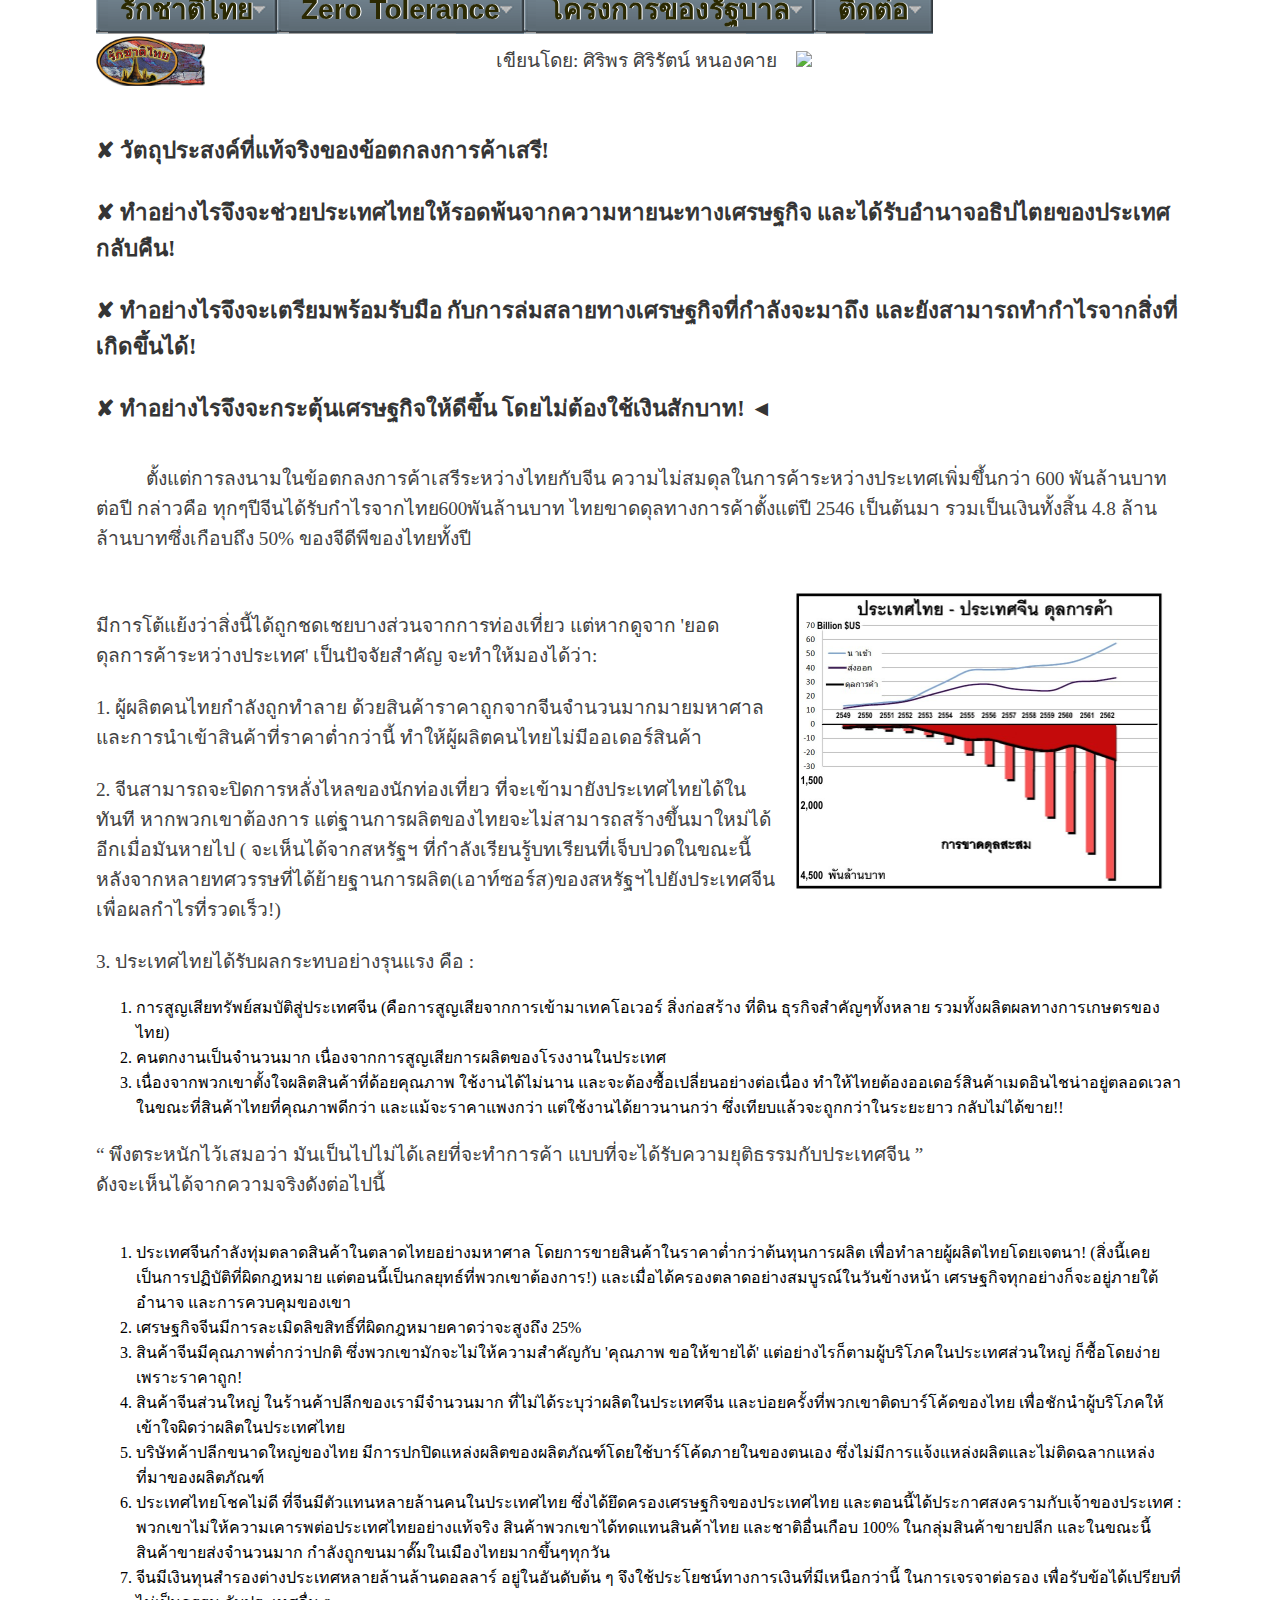
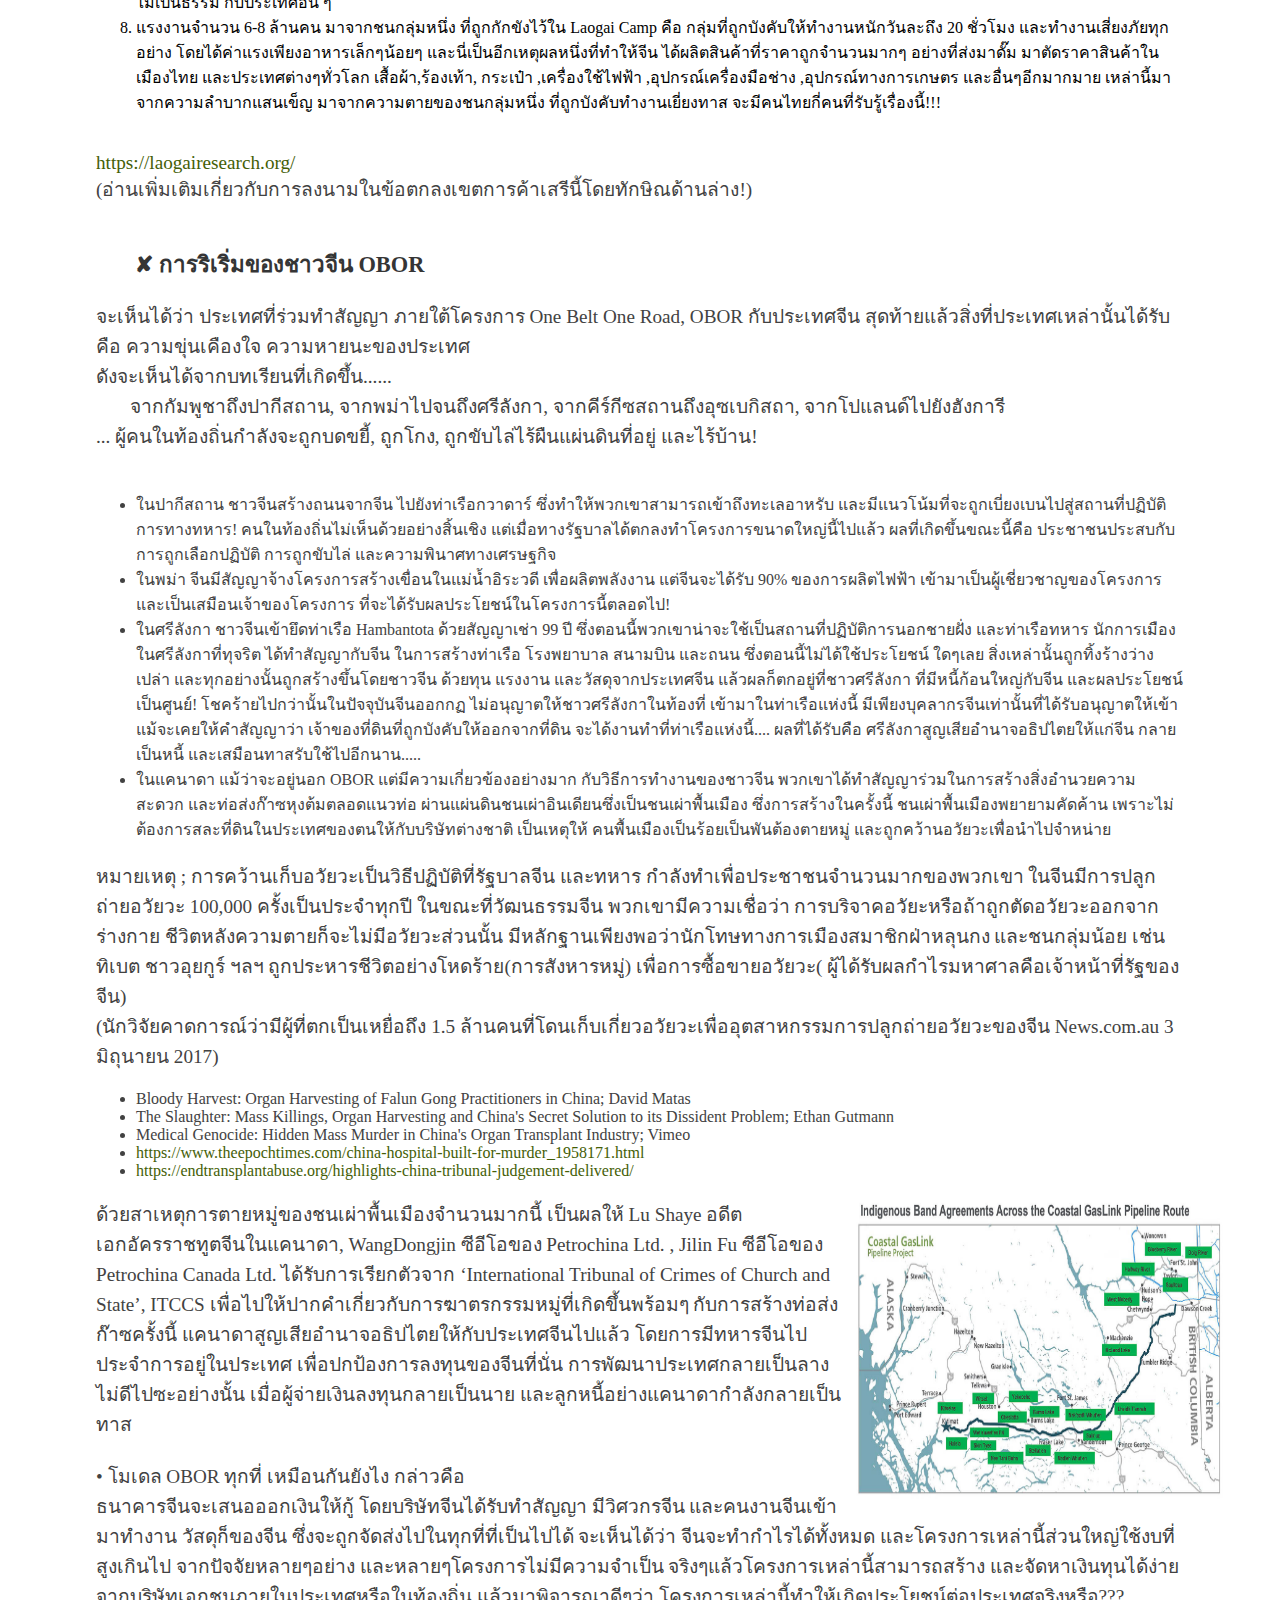
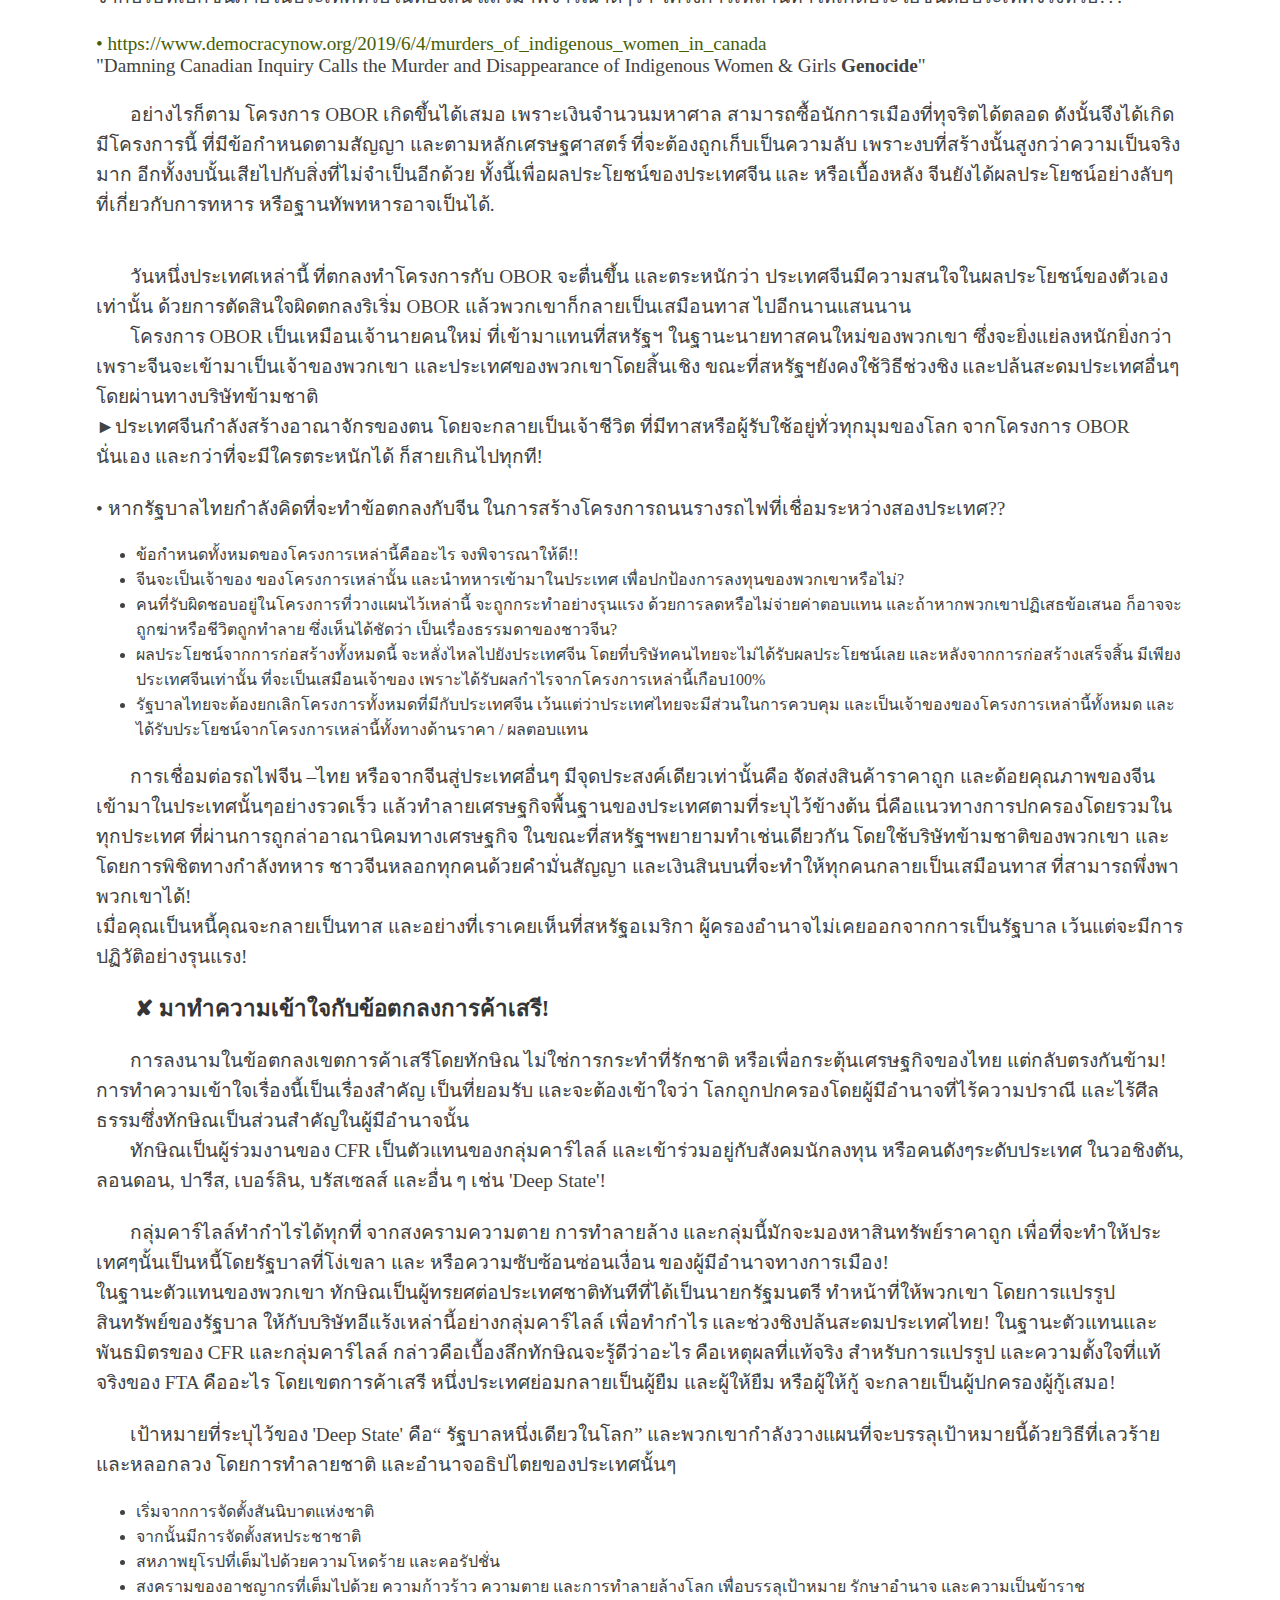
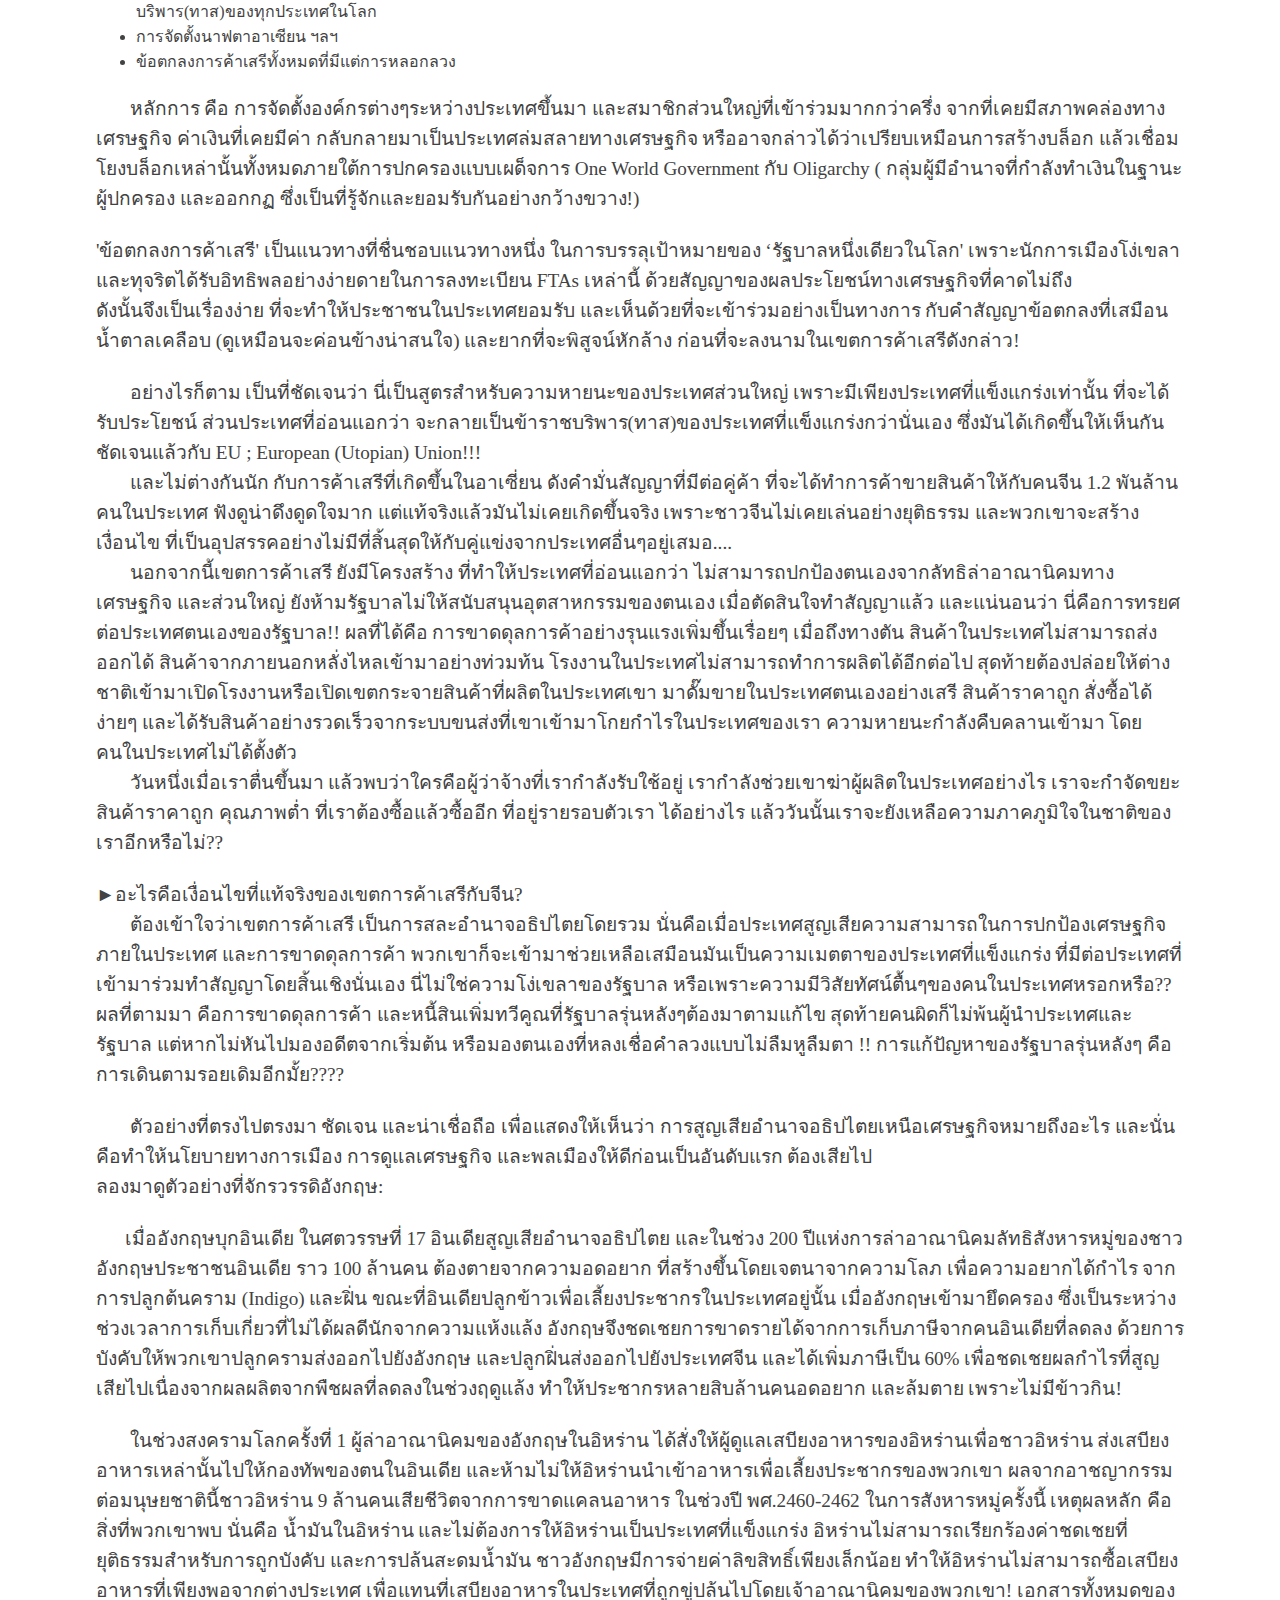
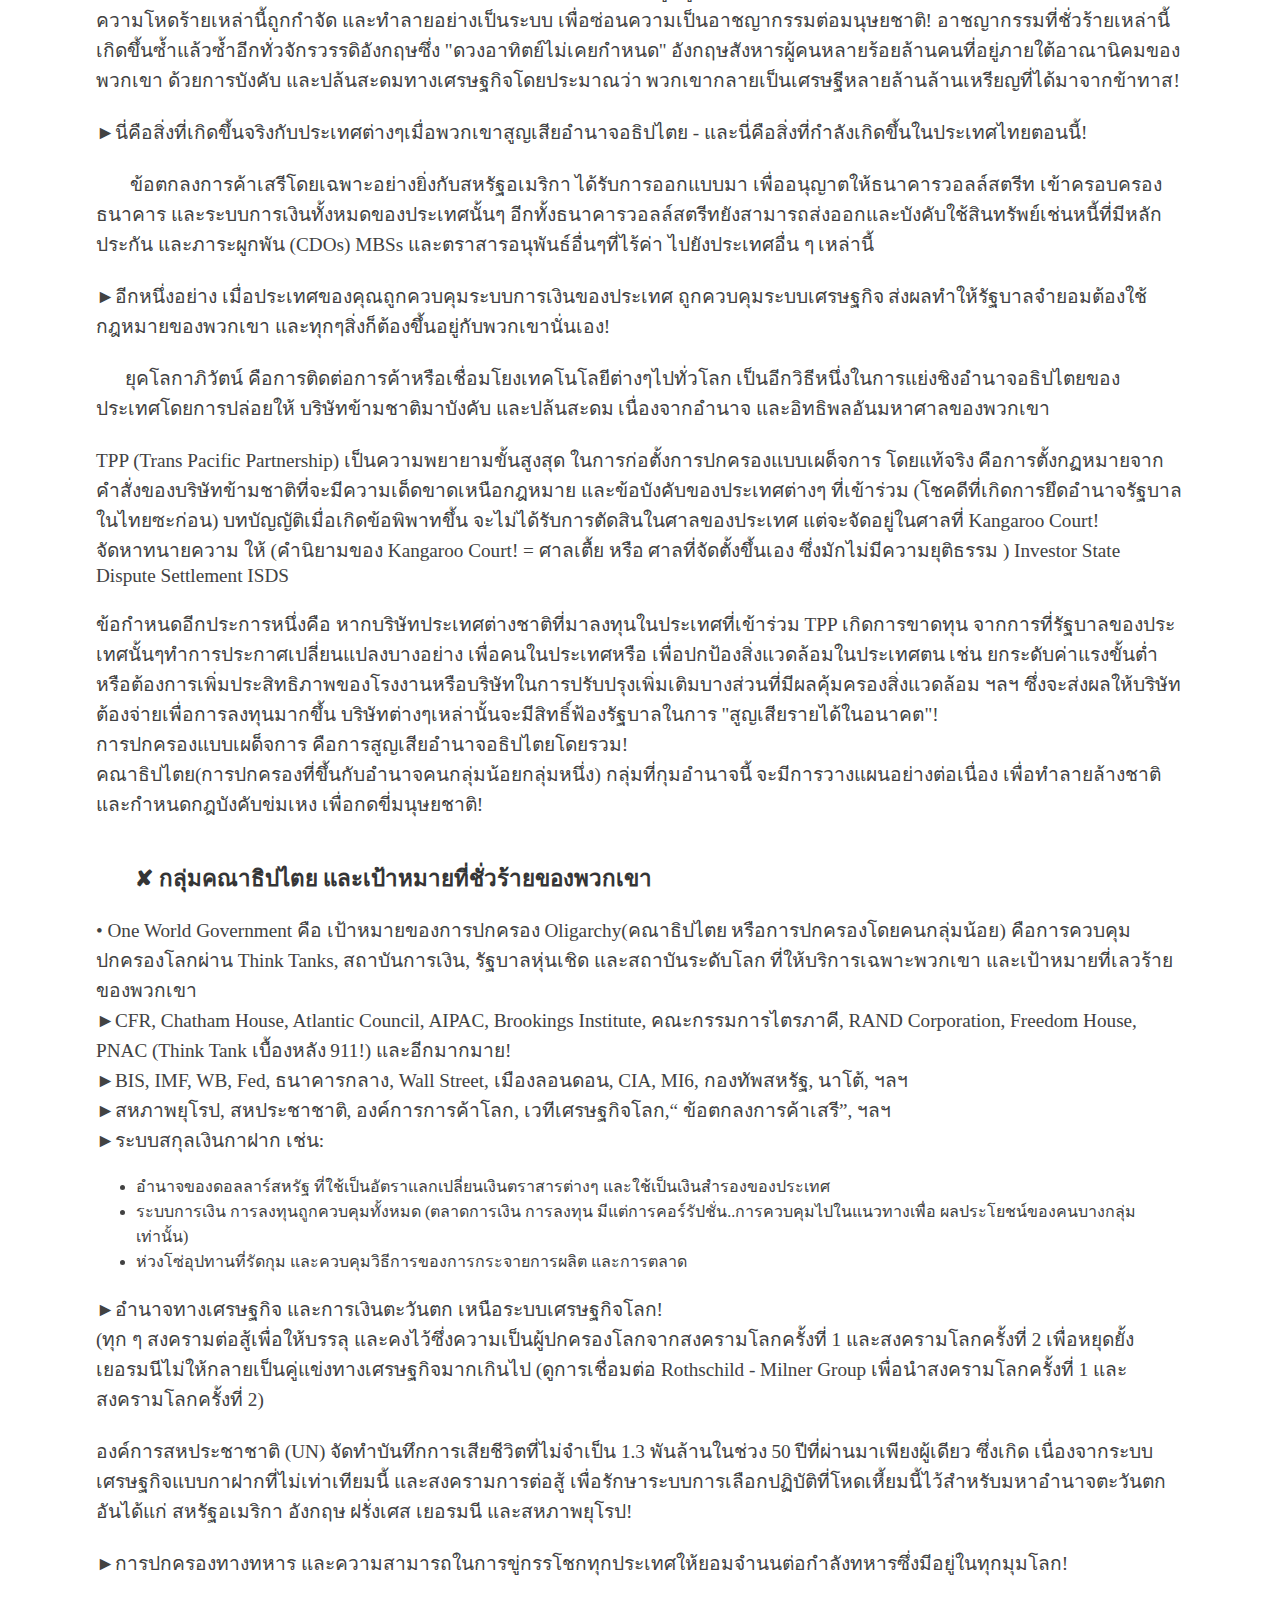
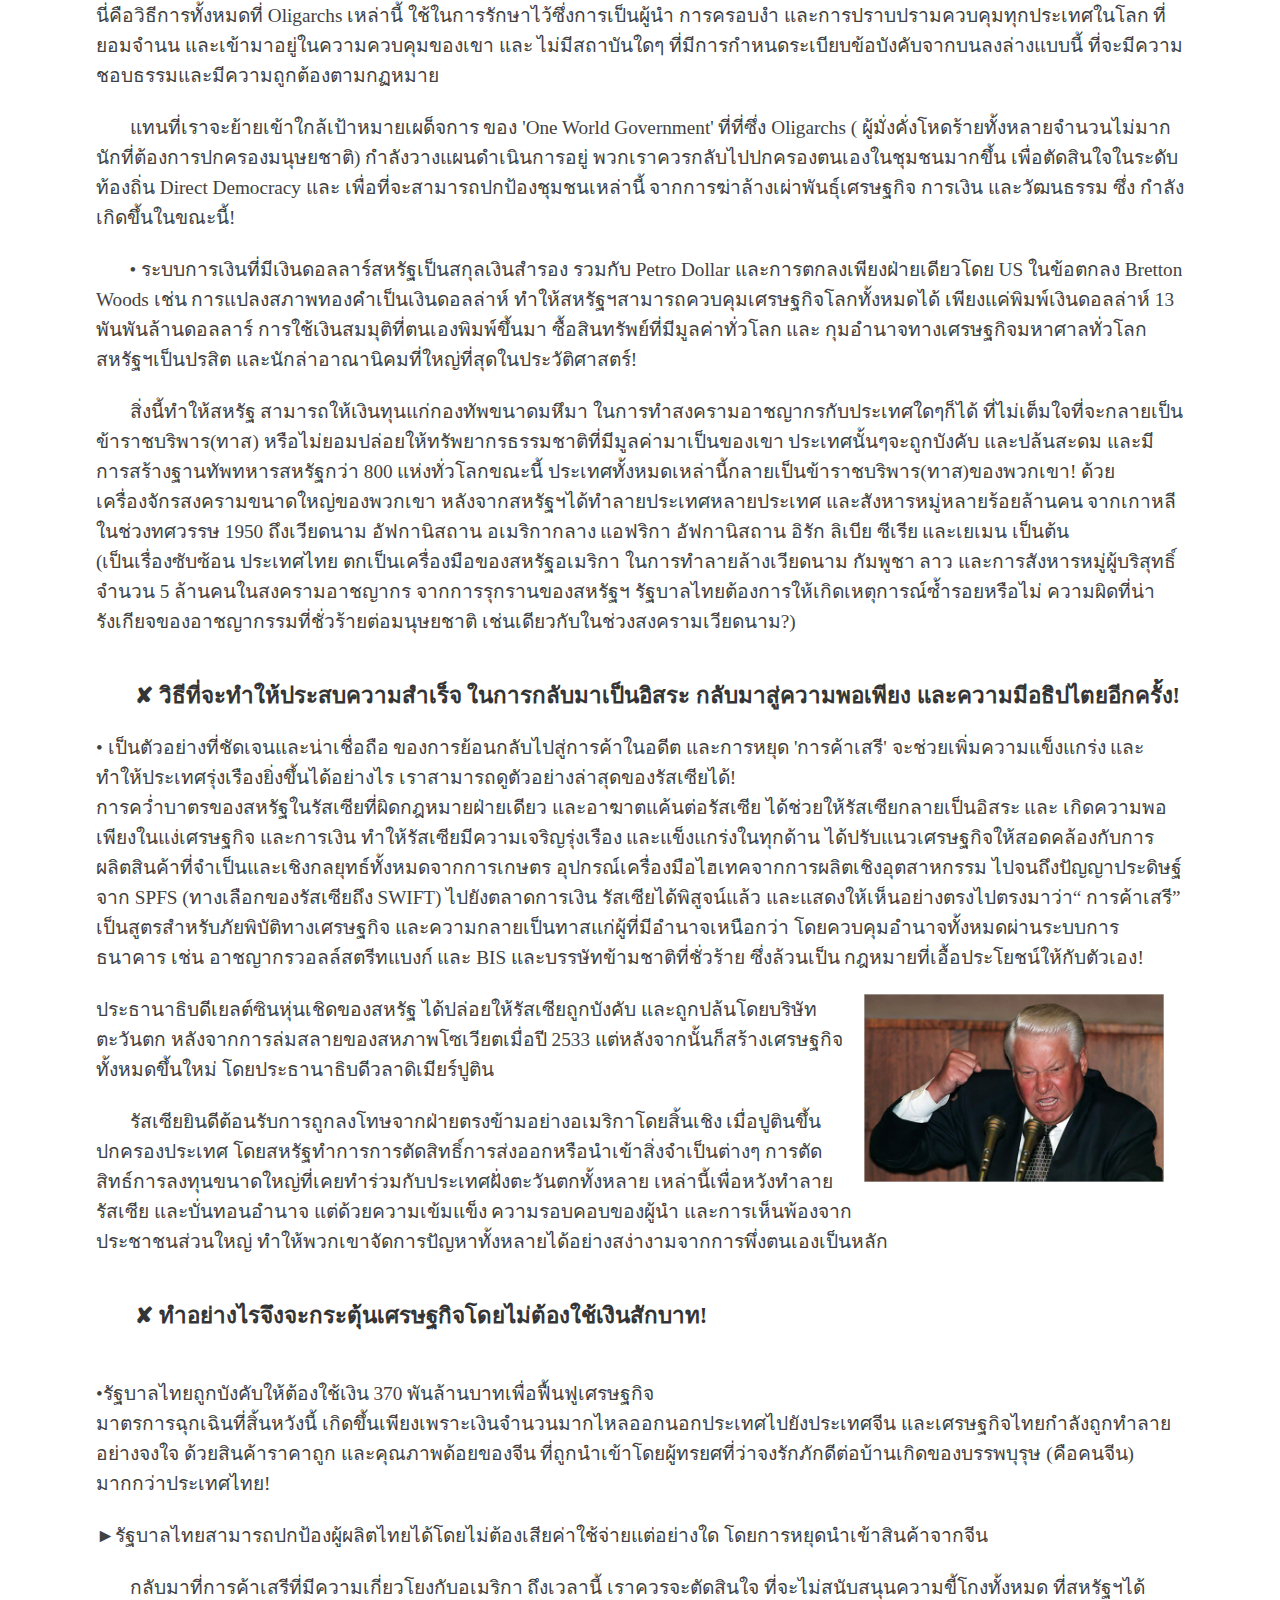
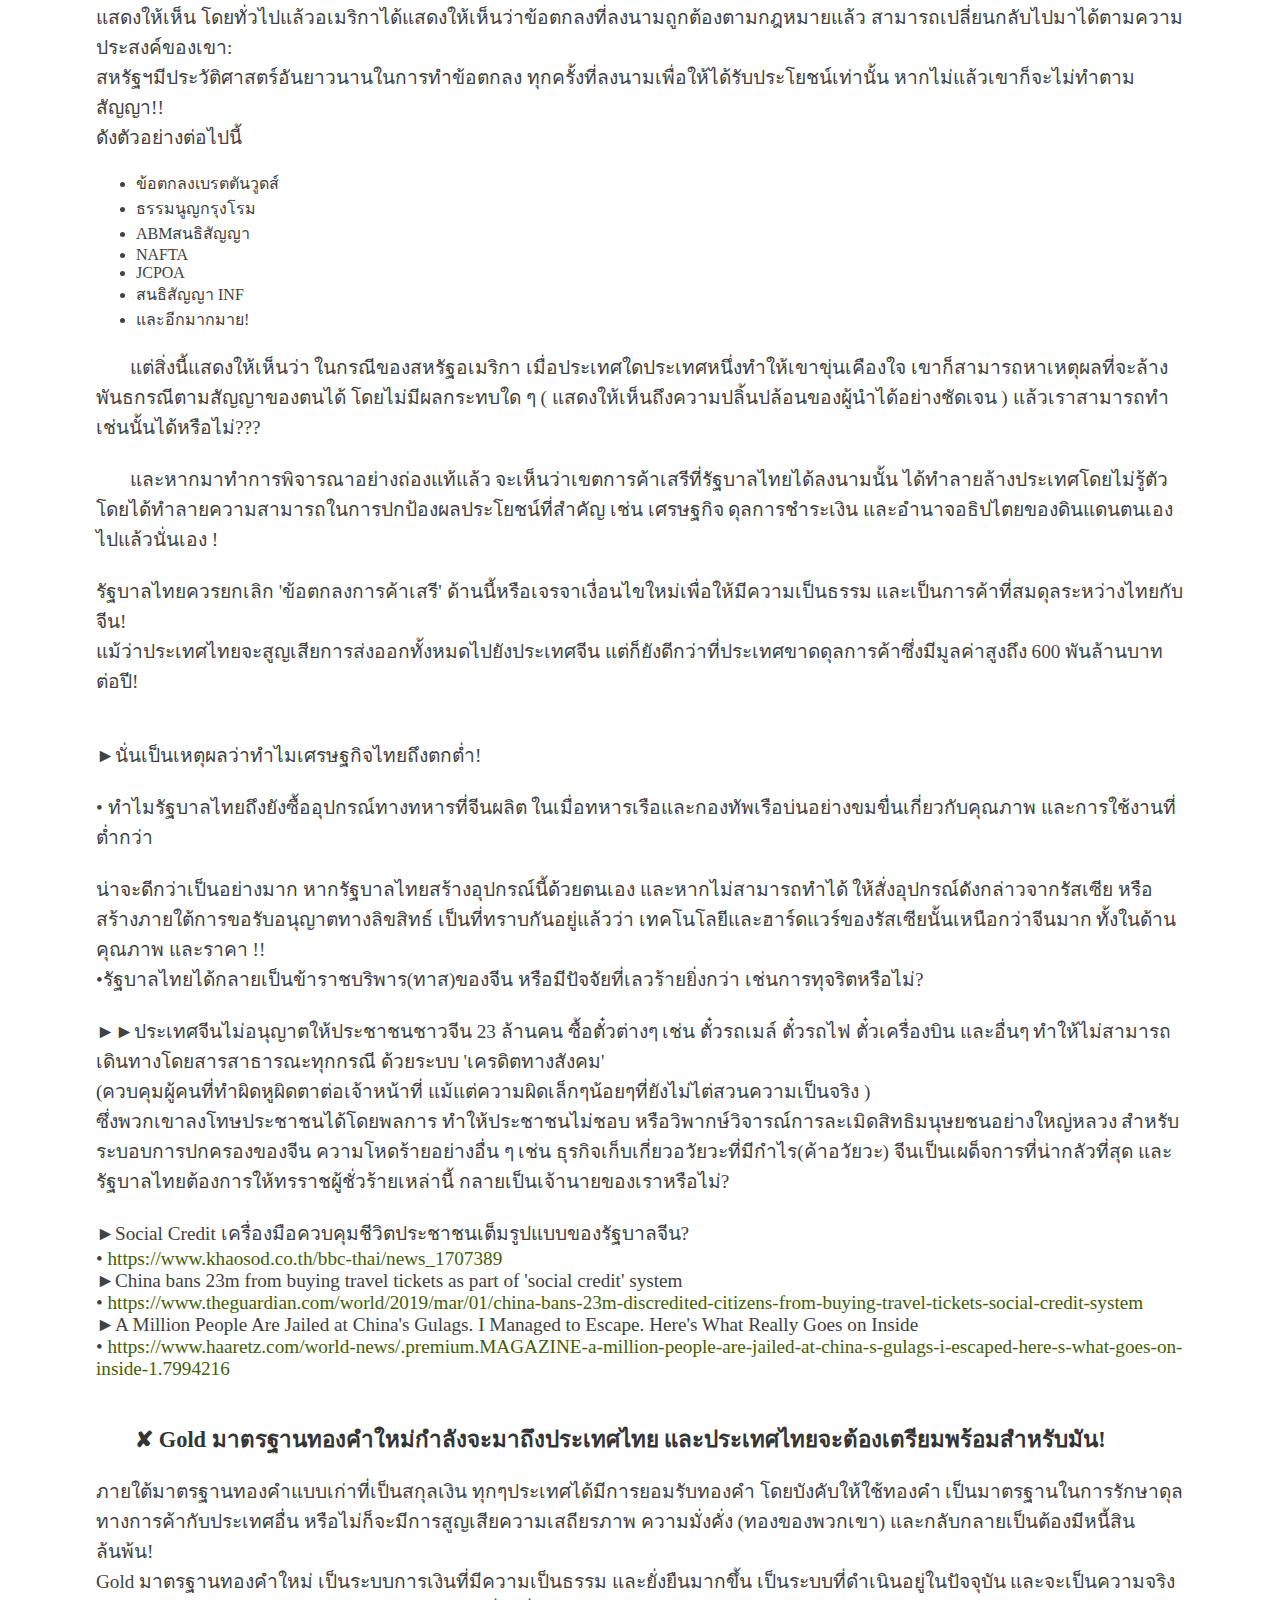
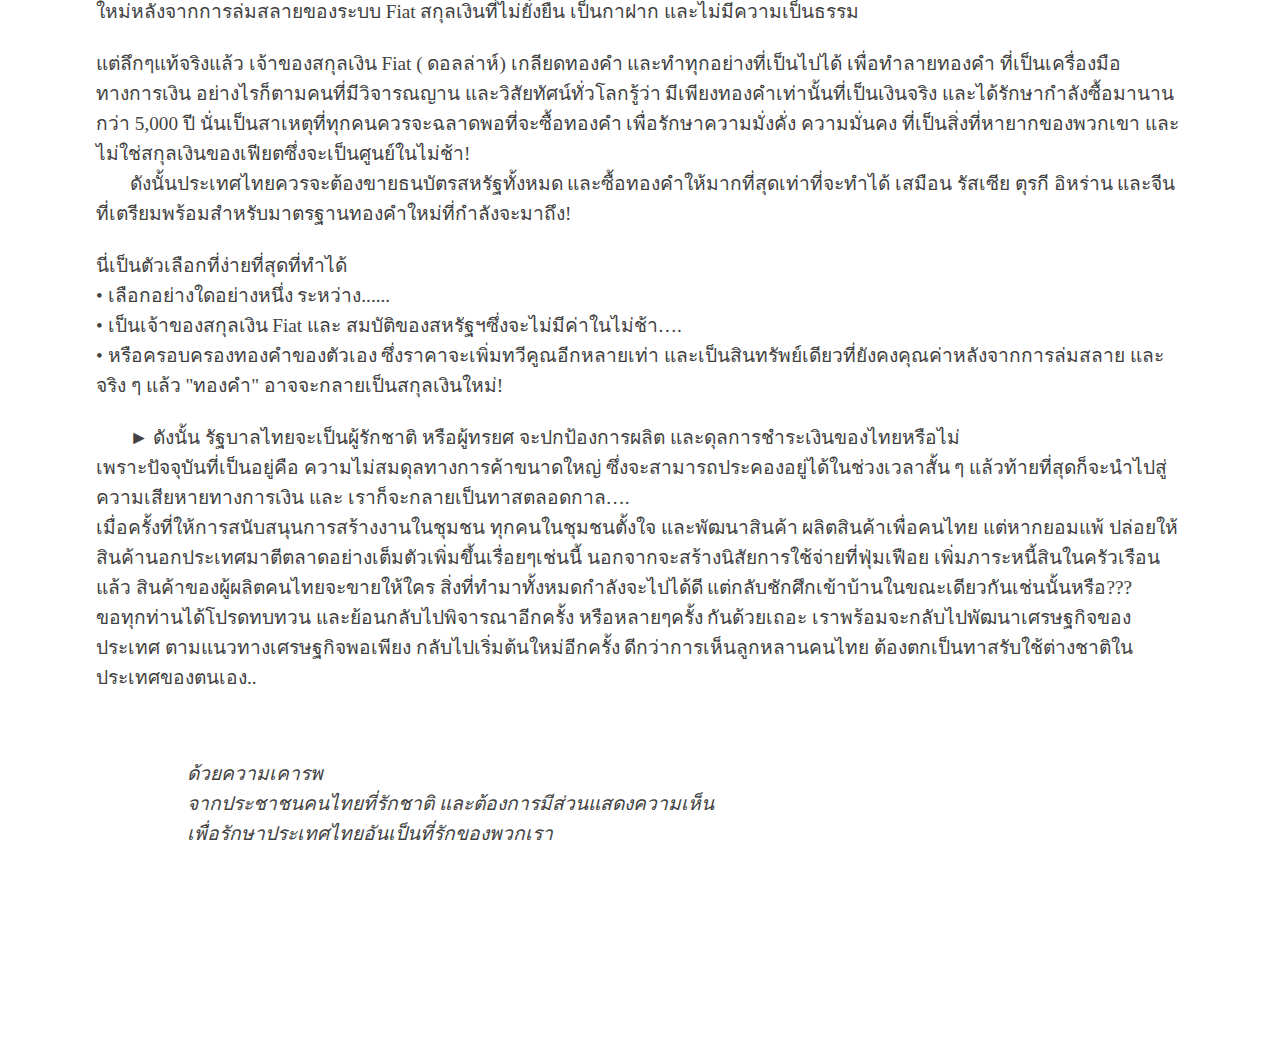
==== index.html @ f4adce16 "Add files via upload" ====
<!DOCTYPE html>
<html lang="en" xmlns="http://www.w3.org/1999/xhtml">
  <head>
    <meta charset="UTF-8" />
    <title>รักชาติไทย</title>
    <meta content="Stu Nicholls" name="Author" />
    <link href="pro_drop_1.css" type="text/css" rel="stylesheet" />
    <script type="text/javascript" src="stuHover.js"></script>
    <link media="screen" href="stylesheet.css" rel="stylesheet" type="text/css" />
  </head>
 <body>
 <!-- +=+=+=+=+=+=+=+=+=+=+=+=+=+=+=+=+=+=+=+=+=+= Start NavBar Script +=+=+=+=+=+=+=+=+=+=+=+=+=+=+=+=+=+=+=+=+= -->
    <div style="position: absolute; margin-left:0px; margin-top:-60px"><span class="preload1"></span>
      <span class="preload2"></span>
      <ul id="nav">
        <!-- ++++++++++++++++++++++++++++++++++++++++++++++++++++++++++++++++++++++++++++++++++++++++++++
        <li class="top"><a class="top_link" href="index.html"><span>รักชาติไทย</span></a>
          <ul class="sub">
            <li> <a href="index.html"><span>วัตถุประสงค์ที่แท้จริงของข้อตกลงการค้าเสรี!</span></a></li>
          </ul>
        </li>

        </li>        <li class="top"><a href=".html" id="products" class="top_link">
<span class="down"></span></a>          
<ul class="sub">            
<li></li>         
</ul></li>        
	<li class="top"><a href=".html" id="" class="top_link"><span class="down">การลงสินค้า</span></a>          
<ul class="sub"> 
<li></li>
</ul></li>        
	<li class="top"><a href=".html" id="" class="top_link">
<span class="down"></span></a>          
<ul class="sub">  
<li></li>          
</ul></li>        
	<li class="top"><a href=".html" id="" class="top_link"><span class="down"></span></a>         
<ul class="sub">           
<li> </li>
</ul></li> 
++++++++++++++++++++++++++++++++++++++++++++++++++++++++++++++++++++++++++++++++++++++++++++++++++ -->
        <!-- +++++++++++++++++++++++++++++++++ Start Drop Down 1 +++++++++++++++++++++++++++++++++++++++++++++++++ -->
        <li class="top"><a class="top_link" id="contacts" href="index.html"><span class="down">รักชาติไทย</span></a>
          <ul class="sub">
            <li><a href="index.html">วัตถุประสงค์ที่แท้จริงของข้อตกลงการค้าเสรี!</a></li>
            <li><br />
            </li>
            <li><a href=".html"></a></li>
            <li><br />
            </li>
            <li><a href=".html"></a></li>
            <li><br />
            </li>
            <li><a href=".html"></a></li>
          </ul>
          <!-- +++++++++++++++++++++++++++++++++ End Drop Down 1 +++++++++++++++++++++++++++++++++++++++++++++++++++ -->
        <!-- +++++++++++++++++++++++++++++++++ Start Drop Down 2 +++++++++++++++++++++++++++++++++++++++++++++++++ -->
        <li class="top"><a class="top_link" id="contacts" href="zerotolerance.html"><span class="down">Zero Tolerance</span></a>
          <ul class="sub">
            <li><a href="zerotolerance.html">ถนนไทย: พันล้านสูญเปล่าและถูกขโมย</a></li>
            <li><br />
            </li>
            <li><a href=".html"></a></li>
            <li><br />
            </li>
            <li><a href=".html"></a></li>
            <li><br />
            </li>
            <li><a href=".html"></a></li>
          </ul>
          <!-- +++++++++++++++++++++++++++++++++ End Drop Down 2 +++++++++++++++++++++++++++++++++++++++++++++++++++ -->
        <!-- +++++++++++++++++++++++++++++++++ Start Drop Down 3 +++++++++++++++++++++++++++++++++++++++++++++++++ -->
        <li class="top"><a class="top_link" id="contacts" href="works.html"><span class="down">โครงการของรัฐบาล</span></a>
          <ul class="sub">
            <li><a href="works.html">ขั้นตอนที่จะช่วยรับประกันความมีประสิทธิภาพในการสร้างถนนและกำจัดการคอรัปชั่น!</a></li>
            <li><br />
            </li>
            <li><a href=".html"></a></li>
            <li><br />
            </li>
            <li><a href=".html"></a></li>
            <li><br />
            </li>
            <li><a href=".html"></a></li>
          </ul>
          <!-- +++++++++++++++++++++++++++++++++ End Drop Down 3 +++++++++++++++++++++++++++++++++++++++++++++++++++ -->
        <!-- +++++++++++++++++++++++++++++++++ Start Drop Down 4 +++++++++++++++++++++++++++++++++++++++++++++++++ -->
        <li class="top"><a class="top_link" id="contacts" href="contact.html"><span class="down">ติดต่อ</span></a>
          <ul class="sub">
            <li><a href="contact.html">ติดต่อ</a></li>
            <li><br />
            </li>
            <li><a href=".html"></a></li>
            <li><br />
            </li>
            <li><a href=".html"></a></li>
            <li><br />
            </li>
            <li><a href=".html"></a></li>
          </ul>
          <!-- +++++++++++++++++++++++++++++++++ End Drop Down 4 +++++++++++++++++++++++++++++++++++++++++++++++++++ -->
        </li>
      </ul>
    </div>
    <!-- ++++++++++++++++++++++++++++++++++++++++++++++ END NavBar Script ++++++++++++++++++++++++++++++++++++++++++++++ -->
    <!-- ++++++++++++++++++++++++++++++++++++++++++++++ Start Header JPG ++++++++++++++++++++++++++++++++++++++++++++++ -->
    <!-- +++++++++++++++++++++++++++++++++++++++ End Header JPG ++++++++++++++++++++++++++++++++++++++++++++++++++ -->
    <!-- ++++++++++++++++++++++++++++++++++++++++++++++ Start Body Text +++++++++++++++++++++++++++++++++++++++++++++++++++++  -->
<span style="position: absolute; margin-left:0px; margin-top:-60px"> <img src="banner.jpg" height="50px"></span>
<span style="position: absolute; margin-left:400px; margin-top:-70px">
<p>เขียนโดย: ศิริพร ศิริรัตน์ หนองคาย &nbsp;&nbsp;&nbsp;<img src="avatar-siriporn.jpg" height="50px"> </p></span>
<br><br>
<h1>

✘ วัตถุประสงค์ที่แท้จริงของข้อตกลงการค้าเสรี!
<br><br>
✘ ทำอย่างไรจึงจะช่วยประเทศไทยให้รอดพ้นจากความหายนะทางเศรษฐกิจ และได้รับอำนาจอธิปไตยของประเทศกลับคืน!
<br><br>
✘ ทำอย่างไรจึงจะเตรียมพร้อมรับมือ กับการล่มสลายทางเศรษฐกิจที่กำลังจะมาถึง และยังสามารถทำกำไรจากสิ่งที่เกิดขึ้นได้! 
<br><br>
✘ ทำอย่างไรจึงจะกระตุ้นเศรษฐกิจให้ดีขึ้น โดยไม่ต้องใช้เงินสักบาท! ◄
</h1>
<br><br>
<div class="i"><p>
ตั้งแต่การลงนามในข้อตกลงการค้าเสรีระหว่างไทยกับจีน ความไม่สมดุลในการค้าระหว่างประเทศเพิ่มขึ้นกว่า 600 พันล้านบาทต่อปี กล่าวคือ ทุกๆปีจีนได้รับกำไรจากไทย600พันล้านบาท ไทยขาดดุลทางการค้าตั้งแต่ปี 2546 เป็นต้นมา รวมเป็นเงินทั้งสิ้น 4.8 ล้านล้านบาทซึ่งเกือบถึง 50% ของจีดีพีของไทยทั้งปี
</div>
<br>

<span style="float: right; width: 371px; margin-left: 10px; margin-bottom: 10px; margin-right: 20px;  text-align: left;"> 
<img src="Thai-China-Trade-Balance.JPG" style="width:371px; height:301px">
</span>
<p>
มีการโต้แย้งว่าสิ่งนี้ได้ถูกชดเชยบางส่วนจากการท่องเที่ยว แต่หากดูจาก 'ยอดดุลการค้าระหว่างประเทศ' เป็นปัจจัยสำคัญ จะทำให้มองได้ว่า:
<br><br>
1. ผู้ผลิตคนไทยกำลังถูกทำลาย ด้วยสินค้าราคาถูกจากจีนจำนวนมากมายมหาศาล และการนำเข้าสินค้าที่ราคาต่ำกว่านี้ ทำให้ผู้ผลิตคนไทยไม่มีออเดอร์สินค้า 
<br><br>
2. จีนสามารถจะปิดการหลั่งไหลของนักท่องเที่ยว ที่จะเข้ามายังประเทศไทยได้ในทันที หากพวกเขาต้องการ แต่ฐานการผลิตของไทยจะไม่สามารถสร้างขึ้นมาใหม่ได้อีกเมื่อมันหายไป ( จะเห็นได้จากสหรัฐฯ ที่กำลังเรียนรู้บทเรียนที่เจ็บปวดในขณะนี้ หลังจากหลายทศวรรษที่ได้ย้ายฐานการผลิต(เอาท์ซอร์ส)ของสหรัฐฯไปยังประเทศจีนเพื่อผลกำไรที่รวดเร็ว!)
<br><br>
3. ประเทศไทยได้รับผลกระทบอย่างรุนแรง คือ :
<ol><li>

    การสูญเสียทรัพย์สมบัติสู่ประเทศจีน (คือการสูญเสียจากการเข้ามาเทคโอเวอร์ สิ่งก่อสร้าง ที่ดิน ธุรกิจสำคัญๆทั้งหลาย รวมทั้งผลิตผลทางการเกษตรของไทย)
<li>
   คนตกงานเป็นจำนวนมาก เนื่องจากการสูญเสียการผลิตของโรงงานในประเทศ  
<li>
   เนื่องจากพวกเขาตั้งใจผลิตสินค้าที่ด้อยคุณภาพ ใช้งานได้ไม่นาน และจะต้องซื้อเปลี่ยนอย่างต่อเนื่อง ทำให้ไทยต้องออเดอร์สินค้าเมดอินไชน่าอยู่ตลอดเวลา ในขณะที่สินค้าไทยที่คุณภาพดีกว่า และแม้จะราคาแพงกว่า แต่ใช้งานได้ยาวนานกว่า ซึ่งเทียบแล้วจะถูกกว่าในระยะยาว กลับไม่ได้ขาย!!
</ol><p>
“ พึงตระหนักไว้เสมอว่า มันเป็นไปไม่ได้เลยที่จะทำการค้า แบบที่จะได้รับความยุติธรรมกับประเทศจีน ”
<br>
ดังจะเห็นได้จากความจริงดังต่อไปนี้
<br><br><ol><li>
ประเทศจีนกำลังทุ่มตลาดสินค้าในตลาดไทยอย่างมหาศาล โดยการขายสินค้าในราคาต่ำกว่าต้นทุนการผลิต เพื่อทำลายผู้ผลิตไทยโดยเจตนา! (สิ่งนี้เคยเป็นการปฏิบัติที่ผิดกฎหมาย แต่ตอนนี้เป็นกลยุทธ์ที่พวกเขาต้องการ!)  และเมื่อได้ครองตลาดอย่างสมบูรณ์ในวันข้างหน้า  เศรษฐกิจทุกอย่างก็จะอยู่ภายใต้อำนาจ และการควบคุมของเขา
<br><li>
เศรษฐกิจจีนมีการละเมิดลิขสิทธิ์ที่ผิดกฎหมายคาดว่าจะสูงถึง 25% 
<br><li>
สินค้าจีนมีคุณภาพต่ำกว่าปกติ ซึ่งพวกเขามักจะไม่ให้ความสำคัญกับ 'คุณภาพ ขอให้ขายได้' แต่อย่างไรก็ตามผู้บริโภคในประเทศส่วนใหญ่ ก็ซื้อโดยง่าย เพราะราคาถูก!
<br><li>
สินค้าจีนส่วนใหญ่ ในร้านค้าปลีกของเรามีจำนวนมาก ที่ไม่ได้ระบุว่าผลิตในประเทศจีน และบ่อยครั้งที่พวกเขาติดบาร์โค้ดของไทย เพื่อชักนำผู้บริโภคให้เข้าใจผิดว่าผลิตในประเทศไทย
<br><li>
บริษัทค้าปลีกขนาดใหญ่ของไทย มีการปกปิดแหล่งผลิตของผลิตภัณฑ์โดยใช้บาร์โค้ดภายในของตนเอง ซึ่งไม่มีการแจ้งแหล่งผลิตและไม่ติดฉลากแหล่งที่มาของผลิตภัณฑ์
<br><li>
ประเทศไทยโชคไม่ดี ที่จีนมีตัวแทนหลายล้านคนในประเทศไทย ซึ่งได้ยึดครองเศรษฐกิจของประเทศไทย และตอนนี้ได้ประกาศสงครามกับเจ้าของประเทศ : พวกเขาไม่ให้ความเคารพต่อประเทศไทยอย่างแท้จริง สินค้าพวกเขาได้ทดแทนสินค้าไทย และชาติอื่นเกือบ 100% ในกลุ่มสินค้าขายปลีก และในขณะนี้ สินค้าขายส่งจำนวนมาก กำลังถูกขนมาดั๊มในเมืองไทยมากขึ้นๆทุกวัน 
<br><li>
จีนมีเงินทุนสำรองต่างประเทศหลายล้านล้านดอลลาร์ อยู่ในอันดับต้น ๆ จึงใช้ประโยชน์ทางการเงินที่มีเหนือกว่านี้ ในการเจรจาต่อรอง เพื่อรับข้อได้เปรียบที่ไม่เป็นธรรม กับประเทศอื่น ๆ
<br><li>
แรงงานจำนวน 6-8 ล้านคน มาจากชนกลุ่มหนึ่ง ที่ถูกกักขังไว้ใน Laogai Camp คือ กลุ่มที่ถูกบังคับให้ทำงานหนักวันละถึง 20 ชั่วโมง และทำงานเสี่ยงภัยทุกอย่าง โดยได้ค่าแรงเพียงอาหารเล็กๆน้อยๆ และนี่เป็นอีกเหตุผลหนึ่งที่ทำให้จีน ได้ผลิตสินค้าที่ราคาถูกจำนวนมากๆ อย่างที่ส่งมาดั๊ม มาตัดราคาสินค้าในเมืองไทย และประเทศต่างๆทั่วโลก  เสื้อผ้า,ร้องเท้า, กระเป๋า ,เครื่องใช้ไฟฟ้า ,อุปกรณ์เครื่องมือช่าง ,อุปกรณ์ทางการเกษตร และอื่นๆอีกมากมาย
   เหล่านี้มาจากความลำบากแสนเข็ญ  มาจากความตายของชนกลุ่มหนึ่ง ที่ถูกบังคับทำงานเยี่ยงทาส จะมีคนไทยกี่คนที่รับรู้เรื่องนี้!!! 
<br><br></ol><p>
<a href="https://laogairesearch.org/">https://laogairesearch.org/</a>
<br>
 (อ่านเพิ่มเติมเกี่ยวกับการลงนามในข้อตกลงเขตการค้าเสรีนี้โดยทักษิณด้านล่าง!)
<br><br>
</p><h1>
&nbsp;&nbsp;&nbsp;&nbsp;&nbsp;&nbsp;	✘ การริเริ่มของชาวจีน OBOR
</h1>
<p>
จะเห็นได้ว่า ประเทศที่ร่วมทำสัญญา ภายใต้โครงการ One Belt One Road, OBOR กับประเทศจีน สุดท้ายแล้วสิ่งที่ประเทศเหล่านั้นได้รับคือ ความขุ่นเคืองใจ ความหายนะของประเทศ
<br>
 ดังจะเห็นได้จากบทเรียนที่เกิดขึ้น......
<br>
&nbsp;&nbsp;&nbsp;&nbsp;&nbsp;&nbsp;           จากกัมพูชาถึงปากีสถาน, จากพม่าไปจนถึงศรีลังกา, จากคีร์กีซสถานถึงอุซเบกิสถา, จากโปแลนด์ไปยังฮังการี
<br>
... ผู้คนในท้องถิ่นกำลังจะถูกบดขยี้, ถูกโกง, ถูกขับไล่ไร้ผืนแผ่นดินที่อยู่ และไร้บ้าน!
<br><br>
<ul><li>
ในปากีสถาน  ชาวจีนสร้างถนนจากจีน ไปยังท่าเรือกวาดาร์ ซึ่งทำให้พวกเขาสามารถเข้าถึงทะเลอาหรับ และมีแนวโน้มที่จะถูกเบี่ยงเบนไปสู่สถานที่ปฏิบัติการทางทหาร! คนในท้องถิ่นไม่เห็นด้วยอย่างสิ้นเชิง แต่เมื่อทางรัฐบาลได้ตกลงทำโครงการขนาดใหญ่นี้ไปแล้ว ผลที่เกิดขึ้นขณะนี้คือ ประชาชนประสบกับการถูกเลือกปฏิบัติ การถูกขับไล่ และความพินาศทางเศรษฐกิจ
<li>
ในพม่า  จีนมีสัญญาจ้างโครงการสร้างเขื่อนในแม่น้ำอิระวดี เพื่อผลิตพลังงาน แต่จีนจะได้รับ 90% ของการผลิตไฟฟ้า เข้ามาเป็นผู้เชี่ยวชาญของโครงการ และเป็นเสมือนเจ้าของโครงการ ที่จะได้รับผลประโยชน์ในโครงการนี้ตลอดไป!
<li>
ในศรีลังกา ชาวจีนเข้ายึดท่าเรือ Hambantota ด้วยสัญญาเช่า 99 ปี ซึ่งตอนนี้พวกเขาน่าจะใช้เป็นสถานที่ปฏิบัติการนอกชายฝั่ง และท่าเรือทหาร นักการเมืองในศรีลังกาที่ทุจริต ได้ทำสัญญากับจีน ในการสร้างท่าเรือ โรงพยาบาล สนามบิน และถนน ซึ่งตอนนี้ไม่ได้ใช้ประโยชน์ ใดๆเลย สิ่งเหล่านั้นถูกทิ้งร้างว่างเปล่า และทุกอย่างนั้นถูกสร้างขึ้นโดยชาวจีน ด้วยทุน แรงงาน และวัสดุจากประเทศจีน แล้วผลก็ตกอยู่ที่ชาวศรีลังกา ที่มีหนี้ก้อนใหญ่กับจีน และผลประโยชน์เป็นศูนย์!  โชคร้ายไปกว่านั้นในปัจจุบันจีนออกกฏ ไม่อนุญาตให้ชาวศรีลังกาในท้องที่ เข้ามาในท่าเรือแห่งนี้ มีเพียงบุคลากรจีนเท่านั้นที่ได้รับอนุญาตให้เข้า แม้จะเคยให้คำสัญญาว่า เจ้าของที่ดินที่ถูกบังคับให้ออกจากที่ดิน จะได้งานทำที่ท่าเรือแห่งนี้....
ผลที่ได้รับคือ ศรีลังกาสูญเสียอำนาจอธิปไตยให้แก่จีน กลายเป็นหนี้ และเสมือนทาสรับใช้ไปอีกนาน.....
<li>
ในแคนาดา  แม้ว่าจะอยู่นอก OBOR แต่มีความเกี่ยวข้องอย่างมาก กับวิธีการทำงานของชาวจีน พวกเขาได้ทำสัญญาร่วมในการสร้างสิ่งอำนวยความสะดวก และท่อส่งก๊าซหุงต้มตลอดแนวท่อ ผ่านแผ่นดินชนเผ่าอินเดียนซึ่งเป็นชนเผ่าพื้นเมือง ซึ่งการสร้างในครั้งนี้ ชนเผ่าพื้นเมืองพยายามคัดค้าน เพราะไม่ต้องการสละที่ดินในประเทศของตนให้กับบริษัทต่างชาติ เป็นเหตุให้ คนพื้นเมืองเป็นร้อยเป็นพันต้องตายหมู่ และถูกคว้านอวัยวะเพื่อนำไปจำหน่าย
</ul><p>
หมายเหตุ ; การคว้านเก็บอวัยวะเป็นวิธีปฏิบัติที่รัฐบาลจีน และทหาร กำลังทำเพื่อประชาชนจำนวนมากของพวกเขา ในจีนมีการปลูกถ่ายอวัยวะ 100,000 ครั้งเป็นประจำทุกปี ในขณะที่วัฒนธรรมจีน พวกเขามีความเชื่อว่า การบริจาคอวัยะหรือถ้าถูกตัดอวัยวะออกจากร่างกาย ชีวิตหลังความตายก็จะไม่มีอวัยวะส่วนนั้น มีหลักฐานเพียงพอว่านักโทษทางการเมืองสมาชิกฝ่าหลุนกง และชนกลุ่มน้อย เช่น ทิเบต ชาวอุยกูร์ ฯลฯ ถูกประหารชีวิตอย่างโหดร้าย(การสังหารหมู่) เพื่อการซื้อขายอวัยวะ( ผู้ได้รับผลกำไรมหาศาลคือเจ้าหน้าที่รัฐของจีน)
<br>
(นักวิจัยคาดการณ์ว่ามีผู้ที่ตกเป็นเหยื่อถึง 1.5 ล้านคนที่โดนเก็บเกี่ยวอวัยวะเพื่ออุตสาหกรรมการปลูกถ่ายอวัยวะของจีน News.com.au 3 มิถุนายน 2017)
<br>
<ul><li>
Bloody Harvest: Organ Harvesting of Falun Gong Practitioners in China; David Matas
<li>
The Slaughter: Mass Killings, Organ Harvesting and China's Secret Solution to its Dissident Problem; Ethan Gutmann
<li>
Medical Genocide: Hidden Mass Murder in China's Organ Transplant Industry; Vimeo
<li>
<a href="https://www.theepochtimes.com/china-hospital-built-for-murder_1958171.html">https://www.theepochtimes.com/china-hospital-built-for-murder_1958171.html</a>
<li>
<a href="https://endtransplantabuse.org/highlights-china-tribunal-judgement-delivered/">https://endtransplantabuse.org/highlights-china-tribunal-judgement-delivered/</a>
</ul><p>

<span style="float: right; width: 300px; margin-left: 10px; margin-bottom: 10px; margin-right: 30px;  text-align: left;"> 
<img src="canada01.jpg" style="width:371px; height:301px">
</span>









ด้วยสาเหตุการตายหมู่ของชนเผ่าพื้นเมืองจำนวนมากนี้ เป็นผลให้ Lu Shaye อดีตเอกอัครราชทูตจีนในแคนาดา, WangDongjin ซีอีโอของ Petrochina Ltd. ,   Jilin Fu ซีอีโอของ Petrochina Canada Ltd. ได้รับการเรียกตัวจาก ‘International Tribunal of Crimes of Church and State’, ITCCS  เพื่อไปให้ปากคำเกี่ยวกับการฆาตรกรรมหมู่ที่เกิดขึ้นพร้อมๆ กับการสร้างท่อส่งก๊าซครั้งนี้
แคนาดาสูญเสียอำนาจอธิปไตยให้กับประเทศจีนไปแล้ว โดยการมีทหารจีนไปประจำการอยู่ในประเทศ เพื่อปกป้องการลงทุนของจีนที่นั่น การพัฒนาประเทศกลายเป็นลางไม่ดีไปซะอย่างนั้น เมื่อผู้จ่ายเงินลงทุนกลายเป็นนาย และลูกหนี้อย่างแคนาดากำลังกลายเป็นทาส
<br><br>
• โมเดล OBOR ทุกที่ เหมือนกันยังไง กล่าวคือ 
<br>
     ธนาคารจีนจะเสนอออกเงินให้กู้ โดยบริษัทจีนได้รับทำสัญญา มีวิศวกรจีน และคนงานจีนเข้ามาทำงาน วัสดุก็ของจีน  ซึ่งจะถูกจัดส่งไปในทุกที่ที่เป็นไปได้ จะเห็นได้ว่า จีนจะทำกำไรได้ทั้งหมด และโครงการเหล่านี้ส่วนใหญ่ใช้งบที่สูงเกินไป จากปัจจัยหลายๆอย่าง และหลายๆโครงการไม่มีความจำเป็น จริงๆแล้วโครงการเหล่านี้สามารถสร้าง และจัดหาเงินทุนได้ง่ายจากบริษัทเอกชนภายในประเทศหรือในท้องถิ่น แล้วมาพิจารณาดีๆว่า โครงการเหล่านี้ทำให้เกิดประโยชน์ต่อประเทศจริงหรือ???
<br><br>
<a href="https://www.democracynow.org/2019/6/4/murders_of_indigenous_women_in_canada">• https://www.democracynow.org/2019/6/4/murders_of_indigenous_women_in_canada</a>
<br>
"Damning Canadian Inquiry Calls the Murder and Disappearance of Indigenous Women & Girls <b>Genocide</b>"
<br><br>

   &nbsp;&nbsp;&nbsp;&nbsp;&nbsp;&nbsp;        อย่างไรก็ตาม โครงการ OBOR เกิดขึ้นได้เสมอ เพราะเงินจำนวนมหาศาล สามารถซื้อนักการเมืองที่ทุจริตได้ตลอด ดังนั้นจึงได้เกิดมีโครงการนี้ ที่มีข้อกำหนดตามสัญญา และตามหลักเศรษฐศาสตร์ ที่จะต้องถูกเก็บเป็นความลับ เพราะงบที่สร้างนั้นสูงกว่าความเป็นจริงมาก อีกทั้งงบนั้นเสียไปกับสิ่งที่ไม่จำเป็นอีกด้วย ทั้งนี้เพื่อผลประโยชน์ของประเทศจีน และ หรือเบื้องหลัง จีนยังได้ผลประโยชน์อย่างลับๆ ที่เกี่ยวกับการทหาร หรือฐานทัพทหารอาจเป็นได้.
<p>
<br>
&nbsp;&nbsp;&nbsp;&nbsp;&nbsp;&nbsp;           วันหนึ่งประเทศเหล่านี้ ที่ตกลงทำโครงการกับ OBOR จะตื่นขึ้น  และตระหนักว่า ประเทศจีนมีความสนใจในผลประโยชน์ของตัวเองเท่านั้น  ด้วยการตัดสินใจผิดตกลงริเริ่ม OBOR แล้วพวกเขาก็กลายเป็นเสมือนทาส ไปอีกนานแสนนาน
<br>
&nbsp;&nbsp;&nbsp;&nbsp;&nbsp;&nbsp;           โครงการ OBOR เป็นเหมือนเจ้านายคนใหม่ ที่เข้ามาแทนที่สหรัฐฯ ในฐานะนายทาสคนใหม่ของพวกเขา ซึ่งจะยิ่งแย่ลงหนักยิ่งกว่า เพราะจีนจะเข้ามาเป็นเจ้าของพวกเขา และประเทศของพวกเขาโดยสิ้นเชิง ขณะที่สหรัฐฯยังคงใช้วิธีช่วงชิง และปล้นสะดมประเทศอื่นๆโดยผ่านทางบริษัทข้ามชาติ
<br>
         ►ประเทศจีนกำลังสร้างอาณาจักรของตน โดยจะกลายเป็นเจ้าชีวิต ที่มีทาสหรือผู้รับใช้อยู่ทั่วทุกมุมของโลก จากโครงการ OBOR นั่นเอง และกว่าที่จะมีใครตระหนักได้ ก็สายเกินไปทุกที!
<br><br>
	• หากรัฐบาลไทยกำลังคิดที่จะทำข้อตกลงกับจีน ในการสร้างโครงการถนนรางรถไฟที่เชื่อมระหว่างสองประเทศ??
<br><ul><li>
ข้อกำหนดทั้งหมดของโครงการเหล่านี้คืออะไร จงพิจารณาให้ดี!!
<li>
จีนจะเป็นเจ้าของ ของโครงการเหล่านั้น และนำทหารเข้ามาในประเทศ เพื่อปกป้องการลงทุนของพวกเขาหรือไม่?
<li>
คนที่รับผิดชอบอยู่ในโครงการที่วางแผนไว้เหล่านี้ จะถูกกระทำอย่างรุนแรง ด้วยการลดหรือไม่จ่ายค่าตอบแทน และถ้าหากพวกเขาปฏิเสธข้อเสนอ ก็อาจจะถูกฆ่าหรือชีวิตถูกทำลาย ซึ่งเห็นได้ชัดว่า เป็นเรื่องธรรมดาของชาวจีน?
<li>
ผลประโยชน์จากการก่อสร้างทั้งหมดนี้ จะหลั่งไหลไปยังประเทศจีน โดยที่บริษัทคนไทยจะไม่ได้รับผลประโยชน์เลย และหลังจากการก่อสร้างเสร็จสิ้น มีเพียงประเทศจีนเท่านั้น ที่จะเป็นเสมือนเจ้าของ เพราะได้รับผลกำไรจากโครงการเหล่านี้เกือบ100%
<li>
รัฐบาลไทยจะต้องยกเลิกโครงการทั้งหมดที่มีกับประเทศจีน เว้นแต่ว่าประเทศไทยจะมีส่วนในการควบคุม และเป็นเจ้าของของโครงการเหล่านี้ทั้งหมด และได้รับประโยชน์จากโครงการเหล่านี้ทั้งทางด้านราคา / ผลตอบแทน
<br></ul><p>
&nbsp;&nbsp;&nbsp;&nbsp;&nbsp;&nbsp;             การเชื่อมต่อรถไฟจีน –ไทย หรือจากจีนสู่ประเทศอื่นๆ มีจุดประสงค์เดียวเท่านั้นคือ จัดส่งสินค้าราคาถูก และด้อยคุณภาพของจีน เข้ามาในประเทศนั้นๆอย่างรวดเร็ว แล้วทำลายเศรษฐกิจพื้นฐานของประเทศตามที่ระบุไว้ข้างต้น นี่คือแนวทางการปกครองโดยรวมในทุกประเทศ ที่ผ่านการถูกล่าอาณานิคมทางเศรษฐกิจ ในขณะที่สหรัฐฯพยายามทำเช่นเดียวกัน โดยใช้บริษัทข้ามชาติของพวกเขา และโดยการพิชิตทางกำลังทหาร ชาวจีนหลอกทุกคนด้วยคำมั่นสัญญา และเงินสินบนที่จะทำให้ทุกคนกลายเป็นเสมือนทาส ที่สามารถพึ่งพาพวกเขาได้!
<br>
เมื่อคุณเป็นหนี้คุณจะกลายเป็นทาส และอย่างที่เราเคยเห็นที่สหรัฐอเมริกา ผู้ครองอำนาจไม่เคยออกจากการเป็นรัฐบาล เว้นแต่จะมีการปฏิวัติอย่างรุนแรง!
<br></p><h1>
&nbsp;&nbsp;&nbsp;&nbsp;&nbsp;&nbsp;	✘ มาทำความเข้าใจกับข้อตกลงการค้าเสรี!</h1>
<p>
 &nbsp;&nbsp;&nbsp;&nbsp;&nbsp;&nbsp;           การลงนามในข้อตกลงเขตการค้าเสรีโดยทักษิณ ไม่ใช่การกระทำที่รักชาติ หรือเพื่อกระตุ้นเศรษฐกิจของไทย แต่กลับตรงกันข้าม!
<br>
การทำความเข้าใจเรื่องนี้เป็นเรื่องสำคัญ เป็นที่ยอมรับ และจะต้องเข้าใจว่า โลกถูกปกครองโดยผู้มีอำนาจที่ไร้ความปราณี และไร้ศีลธรรมซึ่งทักษิณเป็นส่วนสำคัญในผู้มีอำนาจนั้น
<br>
&nbsp;&nbsp;&nbsp;&nbsp;&nbsp;&nbsp;          ทักษิณเป็นผู้ร่วมงานของ CFR  เป็นตัวแทนของกลุ่มคาร์ไลล์  และเข้าร่วมอยู่กับสังคมนักลงทุน หรือคนดังๆระดับประเทศ ในวอชิงตัน, ลอนดอน, ปารีส, เบอร์ลิน, บรัสเซลส์ และอื่น ๆ เช่น 'Deep State'! 
<br><br>
&nbsp;&nbsp;&nbsp;&nbsp;&nbsp;&nbsp;           กลุ่มคาร์ไลล์ทำกำไรได้ทุกที่ จากสงครามความตาย การทำลายล้าง และกลุ่มนี้มักจะมองหาสินทรัพย์ราคาถูก เพื่อที่จะทำให้ประเทศๆนั้นเป็นหนี้โดยรัฐบาลที่โง่เขลา และ หรือความซับซ้อนซ่อนเงื่อน ของผู้มีอำนาจทางการเมือง!
<br>
 ในฐานะตัวแทนของพวกเขา ทักษิณเป็นผู้ทรยศต่อประเทศชาติทันทีที่ได้เป็นนายกรัฐมนตรี ทำหน้าที่ให้พวกเขา โดยการแปรรูปสินทรัพย์ของรัฐบาล ให้กับบริษัทอีแร้งเหล่านี้อย่างกลุ่มคาร์ไลล์ เพื่อทำกำไร และช่วงชิงปล้นสะดมประเทศไทย! ในฐานะตัวแทนและพันธมิตรของ CFR และกลุ่มคาร์ไลล์ กล่าวคือเบื้องลึกทักษิณจะรู้ดีว่าอะไร คือเหตุผลที่แท้จริง สำหรับการแปรรูป และความตั้งใจที่แท้จริงของ FTA คืออะไร
โดยเขตการค้าเสรี หนึ่งประเทศย่อมกลายเป็นผู้ยืม และผู้ให้ยืม หรือผู้ให้กู้ จะกลายเป็นผู้ปกครองผู้กู้เสมอ!
<br><br>
&nbsp;&nbsp;&nbsp;&nbsp;&nbsp;&nbsp;           เป้าหมายที่ระบุไว้ของ 'Deep State' คือ“ รัฐบาลหนึ่งเดียวในโลก” และพวกเขากำลังวางแผนที่จะบรรลุเป้าหมายนี้ด้วยวิธีที่เลวร้าย และหลอกลวง โดยการทำลายชาติ และอำนาจอธิปไตยของประเทศนั้นๆ  
<br>
<ul><li>
เริ่มจากการจัดตั้งสันนิบาตแห่งชาติ
<li>
จากนั้นมีการจัดตั้งสหประชาชาติ
<li>
สหภาพยุโรปที่เต็มไปด้วยความโหดร้าย และคอรัปชั่น
<li>
สงครามของอาชญากรที่เต็มไปด้วย ความก้าวร้าว ความตาย และการทำลายล้างโลก เพื่อบรรลุเป้าหมาย รักษาอำนาจ และความเป็นข้าราชบริพาร(ทาส)ของทุกประเทศในโลก
<li>
การจัดตั้งนาฟตาอาเซียน ฯลฯ
<li>
ข้อตกลงการค้าเสรีทั้งหมดที่มีแต่การหลอกลวง
</ul><p>
&nbsp;&nbsp;&nbsp;&nbsp;&nbsp;&nbsp;           หลักการ คือ การจัดตั้งองค์กรต่างๆระหว่างประเทศขึ้นมา และสมาชิกส่วนใหญ่ที่เข้าร่วมมากกว่าครึ่ง จากที่เคยมีสภาพคล่องทางเศรษฐกิจ ค่าเงินที่เคยมีค่า กลับกลายมาเป็นประเทศล่มสลายทางเศรษฐกิจ หรืออาจกล่าวได้ว่าเปรียบเหมือนการสร้างบล็อก แล้วเชื่อมโยงบล็อกเหล่านั้นทั้งหมดภายใต้การปกครองแบบเผด็จการ One World Government กับ Oligarchy ( กลุ่มผู้มีอำนาจที่กำลังทำเงินในฐานะผู้ปกครอง และออกกฏ ซึ่งเป็นที่รู้จักและยอมรับกันอย่างกว้างขวาง!)
<br><br>
'ข้อตกลงการค้าเสรี' เป็นแนวทางที่ชื่นชอบแนวทางหนึ่ง ในการบรรลุเป้าหมายของ  ‘รัฐบาลหนึ่งเดียวในโลก' เพราะนักการเมืองโง่เขลาและทุจริตได้รับอิทธิพลอย่างง่ายดายในการลงทะเบียน FTAs เหล่านี้ ด้วยสัญญาของผลประโยชน์ทางเศรษฐกิจที่คาดไม่ถึง
<br>
ดังนั้นจึงเป็นเรื่องง่าย ที่จะทำให้ประชาชนในประเทศยอมรับ และเห็นด้วยที่จะเข้าร่วมอย่างเป็นทางการ กับคำสัญญาข้อตกลงที่เสมือนน้ำตาลเคลือบ (ดูเหมือนจะค่อนข้างน่าสนใจ) และยากที่จะพิสูจน์หักล้าง ก่อนที่จะลงนามในเขตการค้าเสรีดังกล่าว!
<br><br>
&nbsp;&nbsp;&nbsp;&nbsp;&nbsp;&nbsp;           อย่างไรก็ตาม เป็นที่ชัดเจนว่า  นี่เป็นสูตรสำหรับความหายนะของประเทศส่วนใหญ่ เพราะมีเพียงประเทศที่แข็งแกร่งเท่านั้น ที่จะได้รับประโยชน์ ส่วนประเทศที่อ่อนแอกว่า จะกลายเป็นข้าราชบริพาร(ทาส)ของประเทศที่แข็งแกร่งกว่านั่นเอง ซึ่งมันได้เกิดขึ้นให้เห็นกันชัดเจนแล้วกับ  EU ; European (Utopian) Union!!!
<br>
&nbsp;&nbsp;&nbsp;&nbsp;&nbsp;&nbsp;          และไม่ต่างกันนัก กับการค้าเสรีที่เกิดขึ้นในอาเซี่ยน ดังคำมั่นสัญญาที่มีต่อคู่ค้า ที่จะได้ทำการค้าขายสินค้าให้กับคนจีน 1.2 พันล้านคนในประเทศ ฟังดูน่าดึงดูดใจมาก แต่แท้จริงแล้วมันไม่เคยเกิดขึ้นจริง เพราะชาวจีนไม่เคยเล่นอย่างยุติธรรม และพวกเขาจะสร้างเงื่อนไข ที่เป็นอุปสรรคอย่างไม่มีที่สิ้นสุดให้กับคู่แข่งจากประเทศอื่นๆอยู่เสมอ....
<br>
 &nbsp;&nbsp;&nbsp;&nbsp;&nbsp;&nbsp;        นอกจากนี้เขตการค้าเสรี ยังมีโครงสร้าง ที่ทำให้ประเทศที่อ่อนแอกว่า ไม่สามารถปกป้องตนเองจากลัทธิล่าอาณานิคมทางเศรษฐกิจ และส่วนใหญ่ ยังห้ามรัฐบาลไม่ให้สนับสนุนอุตสาหกรรมของตนเอง เมื่อตัดสินใจทำสัญญาแล้ว และแน่นอนว่า นี่คือการทรยศต่อประเทศตนเองของรัฐบาล!!  ผลที่ได้คือ การขาดดุลการค้าอย่างรุนแรงเพิ่มขึ้นเรื่อยๆ เมื่อถึงทางตัน สินค้าในประเทศไม่สามารถส่งออกได้ สินค้าจากภายนอกหลั่งไหลเข้ามาอย่างท่วมท้น โรงงานในประเทศไม่สามารถทำการผลิตได้อีกต่อไป สุดท้ายต้องปล่อยให้ต่างชาติเข้ามาเปิดโรงงานหรือเปิดเขตกระจายสินค้าที่ผลิตในประเทศเขา มาดั๊มขายในประเทศตนเองอย่างเสรี สินค้าราคาถูก สั่งซื้อได้ง่ายๆ และได้รับสินค้าอย่างรวดเร็วจากระบบขนส่งที่เขาเข้ามาโกยกำไรในประเทศของเรา  ความหายนะกำลังคืบคลานเข้ามา โดยคนในประเทศไม่ได้ตั้งตัว 
<br>
&nbsp;&nbsp;&nbsp;&nbsp;&nbsp;&nbsp;       วันหนึ่งเมื่อเราตื่นขึ้นมา แล้วพบว่าใครคือผู้ว่าจ้างที่เรากำลังรับใช้อยู่  เรากำลังช่วยเขาฆ่าผู้ผลิตในประเทศอย่างไร เราจะกำจัดขยะสินค้าราคาถูก คุณภาพต่ำ ที่เราต้องซื้อแล้วซื้ออีก ที่อยู่รายรอบตัวเรา ได้อย่างไร แล้ววันนั้นเราจะยังเหลือความภาคภูมิใจในชาติของเราอีกหรือไม่??
<br><br>
►อะไรคือเงื่อนไขที่แท้จริงของเขตการค้าเสรีกับจีน?
<br>
&nbsp;&nbsp;&nbsp;&nbsp;&nbsp;&nbsp;             ต้องเข้าใจว่าเขตการค้าเสรี เป็นการสละอำนาจอธิปไตยโดยรวม นั่นคือเมื่อประเทศสูญเสียความสามารถในการปกป้องเศรษฐกิจภายในประเทศ และการขาดดุลการค้า พวกเขาก็จะเข้ามาช่วยเหลือเสมือนมันเป็นความเมตตาของประเทศที่แข็งแกร่ง ที่มีต่อประเทศที่เข้ามาร่วมทำสัญญาโดยสิ้นเชิงนั่นเอง  นี่ไม่ใช่ความโง่เขลาของรัฐบาล หรือเพราะความมีวิสัยทัศน์ตื้นๆของคนในประเทศหรอกหรือ??
<br>
ผลที่ตามมา คือการขาดดุลการค้า และหนี้สินเพิ่มทวีคูณที่รัฐบาลรุ่นหลังๆต้องมาตามแก้ไข สุดท้ายคนผิดก็ไม่พ้นผู้นำประเทศและรัฐบาล แต่หากไม่หันไปมองอดีตจากเริ่มต้น หรือมองตนเองที่หลงเชื่อคำลวงแบบไม่ลืมหูลืมตา !!  การแก้ปัญหาของรัฐบาลรุ่นหลังๆ คือการเดินตามรอยเดิมอีกมั้ย???? 
<br><br>
&nbsp;&nbsp;&nbsp;&nbsp;&nbsp;&nbsp;          ตัวอย่างที่ตรงไปตรงมา ชัดเจน และน่าเชื่อถือ เพื่อแสดงให้เห็นว่า การสูญเสียอำนาจอธิปไตยเหนือเศรษฐกิจหมายถึงอะไร และนั่นคือทำให้นโยบายทางการเมือง การดูแลเศรษฐกิจ และพลเมืองให้ดีก่อนเป็นอันดับแรก ต้องเสียไป
<br>
  ลองมาดูตัวอย่างที่จักรวรรดิอังกฤษ:
<br>
<br>
&nbsp;&nbsp;&nbsp;&nbsp;&nbsp;&nbsp;เมื่ออังกฤษบุกอินเดีย ในศตวรรษที่ 17 อินเดียสูญเสียอำนาจอธิปไตย และในช่วง 200 ปีแห่งการล่าอาณานิคมลัทธิสังหารหมู่ของชาวอังกฤษประชาชนอินเดีย ราว 100 ล้านคน ต้องตายจากความอดอยาก ที่สร้างขึ้นโดยเจตนาจากความโลภ เพื่อความอยากได้กำไร จากการปลูกต้นคราม (Indigo) และฝิ่น ขณะที่อินเดียปลูกข้าวเพื่อเลี้ยงประชากรในประเทศอยู่นั้น เมื่ออังกฤษเข้ามายึดครอง ซึ่งเป็นระหว่างช่วงเวลาการเก็บเกี่ยวที่ไม่ได้ผลดีนักจากความแห้งแล้ง อังกฤษจึงชดเชยการขาดรายได้จากการเก็บภาษีจากคนอินเดียที่ลดลง ด้วยการบังคับให้พวกเขาปลูกครามส่งออกไปยังอังกฤษ และปลูกฝิ่นส่งออกไปยังประเทศจีน และได้เพิ่มภาษีเป็น 60% เพื่อชดเชยผลกำไรที่สูญเสียไปเนื่องจากผลผลิตจากพืชผลที่ลดลงในช่วงฤดูแล้ง ทำให้ประชากรหลายสิบล้านคนอดอยาก และล้มตาย เพราะไม่มีข้าวกิน!
<br><br>
&nbsp;&nbsp;&nbsp;&nbsp;&nbsp;&nbsp; ในช่วงสงครามโลกครั้งที่ 1  ผู้ล่าอาณานิคมของอังกฤษในอิหร่าน ได้สั่งให้ผู้ดูแลเสบียงอาหารของอิหร่านเพื่อชาวอิหร่าน ส่งเสบียงอาหารเหล่านั้นไปให้กองทัพของตนในอินเดีย และห้ามไม่ให้อิหร่านนำเข้าอาหารเพื่อเลี้ยงประชากรของพวกเขา ผลจากอาชญากรรมต่อมนุษยชาตินี้ชาวอิหร่าน 9 ล้านคนเสียชีวิตจากการขาดแคลนอาหาร ในช่วงปี พศ.2460-2462
ในการสังหารหมู่ครั้งนี้ เหตุผลหลัก คือสิ่งที่พวกเขาพบ นั่นคือ น้ำมันในอิหร่าน และไม่ต้องการให้อิหร่านเป็นประเทศที่แข็งแกร่ง อิหร่านไม่สามารถเรียกร้องค่าชดเชยที่ยุติธรรมสำหรับการถูกบังคับ และการปล้นสะดมน้ำมัน ชาวอังกฤษมีการจ่ายค่าลิขสิทธิ์เพียงเล็กน้อย ทำให้อิหร่านไม่สามารถซื้อเสบียงอาหารที่เพียงพอจากต่างประเทศ เพื่อแทนที่เสบียงอาหารในประเทศที่ถูกขู่ปล้นไปโดยเจ้าอาณานิคมของพวกเขา! เอกสารทั้งหมดของความโหดร้ายเหล่านี้ถูกกำจัด และทำลายอย่างเป็นระบบ เพื่อซ่อนความเป็นอาชญากรรมต่อมนุษยชาติ!
อาชญากรรมที่ชั่วร้ายเหล่านี้ เกิดขึ้นซ้ำแล้วซ้ำอีกทั่วจักรวรรดิอังกฤษซึ่ง "ดวงอาทิตย์ไม่เคยกำหนด" อังกฤษสังหารผู้คนหลายร้อยล้านคนที่อยู่ภายใต้อาณานิคมของพวกเขา ด้วยการบังคับ และปล้นสะดมทางเศรษฐกิจโดยประมาณว่า พวกเขากลายเป็นเศรษฐีหลายล้านล้านเหรียญที่ได้มาจากข้าทาส!
<br><br>
►นี่คือสิ่งที่เกิดขึ้นจริงกับประเทศต่างๆเมื่อพวกเขาสูญเสียอำนาจอธิปไตย - และนี่คือสิ่งที่กำลังเกิดขึ้นในประเทศไทยตอนนี้!
<br><br>
&nbsp;&nbsp;&nbsp;&nbsp;&nbsp;&nbsp; ข้อตกลงการค้าเสรีโดยเฉพาะอย่างยิ่งกับสหรัฐอเมริกา ได้รับการออกแบบมา เพื่ออนุญาตให้ธนาคารวอลล์สตรีท เข้าครอบครองธนาคาร และระบบการเงินทั้งหมดของประเทศนั้นๆ อีกทั้งธนาคารวอลล์สตรีทยังสามารถส่งออกและบังคับใช้สินทรัพย์เช่นหนี้ที่มีหลักประกัน และภาระผูกพัน (CDOs) MBSs และตราสารอนุพันธ์อื่นๆที่ไร้ค่า ไปยังประเทศอื่น ๆ เหล่านี้
<br><br>
►อีกหนึ่งอย่าง เมื่อประเทศของคุณถูกควบคุมระบบการเงินของประเทศ ถูกควบคุมระบบเศรษฐกิจ ส่งผลทำให้รัฐบาลจำยอมต้องใช้กฎหมายของพวกเขา และทุกๆสิ่งก็ต้องขึ้นอยู่กับพวกเขานั่นเอง!
<br><br>
&nbsp;&nbsp;&nbsp;&nbsp;&nbsp;&nbsp;ยุคโลกาภิวัตน์ คือการติดต่อการค้าหรือเชื่อมโยงเทคโนโลยีต่างๆไปทั่วโลก เป็นอีกวิธีหนึ่งในการแย่งชิงอำนาจอธิปไตยของประเทศโดยการปล่อยให้ บริษัทข้ามชาติมาบังคับ และปล้นสะดม เนื่องจากอำนาจ และอิทธิพลอันมหาศาลของพวกเขา
<br><br>
TPP (Trans Pacific Partnership) เป็นความพยายามขั้นสูงสุด ในการก่อตั้งการปกครองแบบเผด็จการ โดยแท้จริง คือการตั้งกฏหมายจากคำสั่งของบริษัทข้ามชาติที่จะมีความเด็ดขาดเหนือกฎหมาย และข้อบังคับของประเทศต่างๆ ที่เข้าร่วม (โชคดีที่เกิดการยึดอำนาจรัฐบาลในไทยซะก่อน)
บทบัญญัติเมื่อเกิดข้อพิพาทขึ้น จะไม่ได้รับการตัดสินในศาลของประเทศ แต่จะจัดอยู่ในศาลที่ Kangaroo Court! 
<br>
 จัดหาทนายความ ให้ (คำนิยามของ Kangaroo Court! = ศาลเตื้ย หรือ ศาลที่จัดตั้งขึ้นเอง ซึ่งมักไม่มีความยุติธรรม ) Investor State Dispute Settlement ISDS
<br><br>
ข้อกำหนดอีกประการหนึ่งคือ หากบริษัทประเทศต่างชาติที่มาลงทุนในประเทศที่เข้าร่วม TPP เกิดการขาดทุน จากการที่รัฐบาลของประเทศนั้นๆทำการประกาศเปลี่ยนแปลงบางอย่าง เพื่อคนในประเทศหรือ เพื่อปกป้องสิ่งแวดล้อมในประเทศตน  เช่น ยกระดับค่าแรงขั้นต่ำ หรือต้องการเพิ่มประสิทธิภาพของโรงงานหรือบริษัทในการปรับปรุงเพิ่มเติมบางส่วนที่มีผลคุ้มครองสิ่งแวดล้อม ฯลฯ ซึ่งจะส่งผลให้บริษัทต้องจ่ายเพื่อการลงทุนมากขึ้น บริษัทต่างๆเหล่านั้นจะมีสิทธิ์ฟ้องรัฐบาลในการ "สูญเสียรายได้ในอนาคต"!
<br>
การปกครองแบบเผด็จการ คือการสูญเสียอำนาจอธิปไตยโดยรวม!
<br>
คณาธิปไตย(การปกครองที่ขึ้นกับอำนาจคนกลุ่มน้อยกลุ่มหนึ่ง) กลุ่มที่กุมอำนาจนี้ จะมีการวางแผนอย่างต่อเนื่อง เพื่อทำลายล้างชาติและกำหนดกฎบังคับข่มเหง เพื่อกดขี่มนุษยชาติ!
<br><br></p><h1>
&nbsp;&nbsp;&nbsp;&nbsp;&nbsp;&nbsp;	✘ กลุ่มคณาธิปไตย  และเป้าหมายที่ชั่วร้ายของพวกเขา
</h1><p>
• One World Government  คือ เป้าหมายของการปกครอง Oligarchy(คณาธิปไตย หรือการปกครองโดยคนกลุ่มน้อย) คือการควบคุมปกครองโลกผ่าน Think Tanks, สถาบันการเงิน, รัฐบาลหุ่นเชิด และสถาบันระดับโลก ที่ให้บริการเฉพาะพวกเขา และเป้าหมายที่เลวร้ายของพวกเขา
<br>
►CFR, Chatham House, Atlantic Council, AIPAC, Brookings Institute, คณะกรรมการไตรภาคี, RAND Corporation, Freedom House, PNAC (Think Tank เบื้องหลัง 911!) และอีกมากมาย!
<br>
►BIS, IMF, WB, Fed, ธนาคารกลาง, Wall Street, เมืองลอนดอน, CIA, MI6, กองทัพสหรัฐ, นาโต้, ฯลฯ
<br>
►สหภาพยุโรป, สหประชาชาติ, องค์การการค้าโลก, เวทีเศรษฐกิจโลก,“ ข้อตกลงการค้าเสรี”, ฯลฯ
<br>
►ระบบสกุลเงินกาฝาก เช่น:
<ul><li>
	อำนาจของดอลลาร์สหรัฐ ที่ใช้เป็นอัตราแลกเปลี่ยนเงินตราสารต่างๆ และใช้เป็นเงินสำรองของประเทศ
<li>	ระบบการเงิน การลงทุนถูกควบคุมทั้งหมด (ตลาดการเงิน การลงทุน มีแต่การคอร์รัปชั่น..การควบคุมไปในแนวทางเพื่อ	ผลประโยชน์ของคนบางกลุ่มเท่านั้น)
<li>    ห่วงโซ่อุปทานที่รัดกุม และควบคุมวิธีการของการกระจายการผลิต และการตลาด
</ul><p>
►อำนาจทางเศรษฐกิจ และการเงินตะวันตก เหนือระบบเศรษฐกิจโลก!
<br>
(ทุก ๆ สงครามต่อสู้เพื่อให้บรรลุ และคงไว้ซึ่งความเป็นผู้ปกครองโลกจากสงครามโลกครั้งที่ 1 และสงครามโลกครั้งที่ 2  เพื่อหยุดยั้งเยอรมนีไม่ให้กลายเป็นคู่แข่งทางเศรษฐกิจมากเกินไป (ดูการเชื่อมต่อ Rothschild - Milner Group เพื่อนำสงครามโลกครั้งที่ 1 และสงครามโลกครั้งที่ 2)
<br><br>
องค์การสหประชาชาติ (UN) จัดทำบันทึกการเสียชีวิตที่ไม่จำเป็น 1.3 พันล้านในช่วง 50 ปีที่ผ่านมาเพียงผู้เดียว ซึ่งเกิด เนื่องจากระบบเศรษฐกิจแบบกาฝากที่ไม่เท่าเทียมนี้ และสงครามการต่อสู้ เพื่อรักษาระบบการเลือกปฏิบัติที่โหดเหี้ยมนี้ไว้สำหรับมหาอำนาจตะวันตก อันได้แก่ สหรัฐอเมริกา อังกฤษ ฝรั่งเศส เยอรมนี และสหภาพยุโรป!
<br><br>
►การปกครองทางทหาร และความสามารถในการขู่กรรโชกทุกประเทศให้ยอมจำนนต่อกำลังทหารซึ่งมีอยู่ในทุกมุมโลก!
<br><br>
นี่คือวิธีการทั้งหมดที่ Oligarchs เหล่านี้ ใช้ในการรักษาไว้ซึ่งการเป็นผู้นำ การครอบงำ และการปราบปรามควบคุมทุกประเทศในโลก ที่ยอมจำนน และเข้ามาอยู่ในความควบคุมของเขา และ ไม่มีสถาบันใดๆ ที่มีการกำหนดระเบียบข้อบังคับจากบนลงล่างแบบนี้ ที่จะมีความชอบธรรมและมีความถูกต้องตามกฏหมาย
<br><br>
 &nbsp;&nbsp;&nbsp;&nbsp;&nbsp;&nbsp;             แทนที่เราจะย้ายเข้าใกล้เป้าหมายเผด็จการ ของ 'One World Government' ที่ที่ซึ่ง Oligarchs ( ผู้มั่งคั่งโหดร้ายทั้งหลายจำนวนไม่มากนักที่ต้องการปกครองมนุษยชาติ) กำลังวางแผนดำเนินการอยู่  พวกเราควรกลับไปปกครองตนเองในชุมชนมากขึ้น เพื่อตัดสินใจในระดับท้องถิ่น Direct Democracy และ เพื่อที่จะสามารถปกป้องชุมชนเหล่านี้ จากการฆ่าล้างเผ่าพันธุ์เศรษฐกิจ การเงิน และวัฒนธรรม ซึ่ง กำลังเกิดขึ้นในขณะนี้!
<br><br>
&nbsp;&nbsp;&nbsp;&nbsp;&nbsp;&nbsp;        • ระบบการเงินที่มีเงินดอลลาร์สหรัฐเป็นสกุลเงินสำรอง รวมกับ Petro Dollar และการตกลงเพียงฝ่ายเดียวโดย US ในข้อตกลง Bretton Woods เช่น การแปลงสภาพทองคำเป็นเงินดอลล่าห์ ทำให้สหรัฐฯสามารถควบคุมเศรษฐกิจโลกทั้งหมดได้ เพียงแค่พิมพ์เงินดอลล่าห์  13 พันพันล้านดอลลาร์ การใช้เงินสมมุติที่ตนเองพิมพ์ขึ้นมา ซื้อสินทรัพย์ที่มีมูลค่าทั่วโลก  และ กุมอำนาจทางเศรษฐกิจมหาศาลทั่วโลก สหรัฐฯเป็นปรสิต และนักล่าอาณานิคมที่ใหญ่ที่สุดในประวัติศาสตร์!
<br><br>
 &nbsp;&nbsp;&nbsp;&nbsp;&nbsp;&nbsp;          สิ่งนี้ทำให้สหรัฐ สามารถให้เงินทุนแก่กองทัพขนาดมหึมา ในการทำสงครามอาชญากรกับประเทศใดๆก็ได้  ที่ไม่เต็มใจที่จะกลายเป็นข้าราชบริพาร(ทาส) หรือไม่ยอมปล่อยให้ทรัพยากรธรรมชาติที่มีมูลค่ามาเป็นของเขา ประเทศนั้นๆจะถูกบังคับ และปล้นสะดม และมีการสร้างฐานทัพทหารสหรัฐกว่า 800 แห่งทั่วโลกขณะนี้  ประเทศทั้งหมดเหล่านี้กลายเป็นข้าราชบริพาร(ทาส)ของพวกเขา! ด้วยเครื่องจักรสงครามขนาดใหญ่ของพวกเขา หลังจากสหรัฐฯได้ทำลายประเทศหลายประเทศ และสังหารหมู่หลายร้อยล้านคน จากเกาหลีในช่วงทศวรรษ 1950 ถึงเวียดนาม อัฟกานิสถาน อเมริกากลาง แอฟริกา อัฟกานิสถาน อิรัก ลิเบีย ซีเรีย และเยเมน  เป็นต้น
<br>
(เป็นเรื่องซับซ้อน ประเทศไทย ตกเป็นเครื่องมือของสหรัฐอเมริกา ในการทำลายล้างเวียดนาม กัมพูชา ลาว  และการสังหารหมู่ผู้บริสุทธิ์จำนวน 5 ล้านคนในสงครามอาชญากร จากการรุกรานของสหรัฐฯ รัฐบาลไทยต้องการให้เกิดเหตุการณ์ซ้ำรอยหรือไม่ ความผิดที่น่ารังเกียจของอาชญากรรมที่ชั่วร้ายต่อมนุษยชาติ เช่นเดียวกับในช่วงสงครามเวียดนาม?)
<br><br></p><h1>
&nbsp;&nbsp;&nbsp;&nbsp;&nbsp;&nbsp;	✘ วิธีที่จะทำให้ประสบความสำเร็จ ในการกลับมาเป็นอิสระ กลับมาสู่ความพอเพียง และความมีอธิปไตยอีกครั้ง!
</h1><p>
• เป็นตัวอย่างที่ชัดเจนและน่าเชื่อถือ ของการย้อนกลับไปสู่การค้าในอดีต และการหยุด 'การค้าเสรี' จะช่วยเพิ่มความแข็งแกร่ง และทำให้ประเทศรุ่งเรืองยิ่งขึ้นได้อย่างไร เราสามารถดูตัวอย่างล่าสุดของรัสเซียได้!
<br>
การคว่ำบาตรของสหรัฐในรัสเซียที่ผิดกฎหมายฝ่ายเดียว และอาฆาตแค้นต่อรัสเซีย ได้ช่วยให้รัสเซียกลายเป็นอิสระ และ เกิดความพอเพียงในแง่เศรษฐกิจ และการเงิน ทำให้รัสเซียมีความเจริญรุ่งเรือง และแข็งแกร่งในทุกด้าน ได้ปรับแนวเศรษฐกิจให้สอดคล้องกับการผลิตสินค้าที่จำเป็นและเชิงกลยุทธ์ทั้งหมดจากการเกษตร อุปกรณ์เครื่องมือไฮเทคจากการผลิตเชิงอุตสาหกรรม ไปจนถึงปัญญาประดิษฐ์จาก SPFS (ทางเลือกของรัสเซียถึง SWIFT) ไปยังตลาดการเงิน รัสเซียได้พิสูจน์แล้ว และแสดงให้เห็นอย่างตรงไปตรงมาว่า“ การค้าเสรี” เป็นสูตรสำหรับภัยพิบัติทางเศรษฐกิจ และความกลายเป็นทาสแก่ผู้ที่มีอำนาจเหนือกว่า โดยควบคุมอำนาจทั้งหมดผ่านระบบการธนาคาร เช่น อาชญากรวอลล์สตรีทแบงก์ และ BIS  และบรรษัทข้ามชาติที่ชั่วร้าย ซึ่งล้วนเป็น กฎหมายที่เอื้อประโยชน์ให้กับตัวเอง!
<br><br>

<span style="float: right; width: 300px; margin-left: 10px; margin-bottom: 10px; margin-right: 20px; text-align: left;"> 
<img src="yeltsin.jpg" style="width:300px; ">
</span>


ประธานาธิบดีเยลต์ซินหุ่นเชิดของสหรัฐ ได้ปล่อยให้รัสเซียถูกบังคับ และถูกปล้นโดยบริษัทตะวันตก หลังจากการล่มสลายของสหภาพโซเวียตเมื่อปี 2533  แต่หลังจากนั้นก็สร้างเศรษฐกิจทั้งหมดขึ้นใหม่ โดยประธานาธิบดีวลาดิเมียร์ปูติน
<br><br>
&nbsp;&nbsp;&nbsp;&nbsp;&nbsp;&nbsp;         รัสเซียยินดีต้อนรับการถูกลงโทษจากฝ่ายตรงข้ามอย่างอเมริกาโดยสิ้นเชิง เมื่อปูตินขึ้นปกครองประเทศ โดยสหรัฐทำการการตัดสิทธิ์การส่งออกหรือนำเข้าสิ่งจำเป็นต่างๆ  การตัดสิทธ์การลงทุนขนาดใหญ่ที่เคยทำร่วมกับประเทศฝั่งตะวันตกทั้งหลาย เหล่านี้เพื่อหวังทำลายรัสเซีย และบั่นทอนอำนาจ แต่ด้วยความเข้มแข็ง ความรอบคอบของผู้นำ และการเห็นพ้องจากประชาชนส่วนใหญ่ ทำให้พวกเขาจัดการปัญหาทั้งหลายได้อย่างสง่างามจากการพึ่งตนเองเป็นหลัก
<br><br></p><h1>
&nbsp;&nbsp;&nbsp;&nbsp;&nbsp;&nbsp;	✘ ทำอย่างไรจึงจะกระตุ้นเศรษฐกิจโดยไม่ต้องใช้เงินสักบาท!
<br><br></h1><p>
•รัฐบาลไทยถูกบังคับให้ต้องใช้เงิน 370 พันล้านบาทเพื่อฟื้นฟูเศรษฐกิจ
<br>
มาตรการฉุกเฉินที่สิ้นหวังนี้ เกิดขึ้นเพียงเพราะเงินจำนวนมากไหลออกนอกประเทศไปยังประเทศจีน และเศรษฐกิจไทยกำลังถูกทำลายอย่างจงใจ ด้วยสินค้าราคาถูก และคุณภาพด้อยของจีน ที่ถูกนำเข้าโดยผู้ทรยศที่ว่าจงรักภักดีต่อบ้านเกิดของบรรพบุรุษ (คือคนจีน) มากกว่าประเทศไทย!
<br><br>
►รัฐบาลไทยสามารถปกป้องผู้ผลิตไทยได้โดยไม่ต้องเสียค่าใช้จ่ายแต่อย่างใด โดยการหยุดนำเข้าสินค้าจากจีน
<br><br>
&nbsp;&nbsp;&nbsp;&nbsp;&nbsp;&nbsp;             กลับมาที่การค้าเสรีที่มีความเกี่ยวโยงกับอเมริกา ถึงเวลานี้ เราควรจะตัดสินใจ ที่จะไม่สนับสนุนความขี้โกงทั้งหมด ที่สหรัฐฯได้แสดงให้เห็น โดยทั่วไปแล้วอเมริกาได้แสดงให้เห็นว่าข้อตกลงที่ลงนามถูกต้องตามกฎหมายแล้ว สามารถเปลี่ยนกลับไปมาได้ตามความประสงค์ของเขา:
<br>
สหรัฐฯมีประวัติศาสตร์อันยาวนานในการทำข้อตกลง ทุกครั้งที่ลงนามเพื่อให้ได้รับประโยชน์เท่านั้น หากไม่แล้วเขาก็จะไม่ทำตามสัญญา!! 
<br>
 ดังตัวอย่างต่อไปนี้
<ul>
<li>ข้อตกลงเบรตตันวูดส์
<li>ธรรมนูญกรุงโรม
<li>ABMสนธิสัญญา
<li>NAFTA
<li>JCPOA
<li>สนธิสัญญา INF
<li>และอีกมากมาย!
</ul><p>
&nbsp;&nbsp;&nbsp;&nbsp;&nbsp;&nbsp;        แต่สิ่งนี้แสดงให้เห็นว่า ในกรณีของสหรัฐอเมริกา เมื่อประเทศใดประเทศหนึ่งทำให้เขาขุ่นเคืองใจ เขาก็สามารถหาเหตุผลที่จะล้างพันธกรณีตามสัญญาของตนได้ โดยไม่มีผลกระทบใด ๆ ( แสดงให้เห็นถึงความปลิ้นปล้อนของผู้นำได้อย่างชัดเจน ) แล้วเราสามารถทำเช่นนั้นได้หรือไม่???
<br><br>
 &nbsp;&nbsp;&nbsp;&nbsp;&nbsp;&nbsp;       และหากมาทำการพิจารณาอย่างถ่องแท้แล้ว จะเห็นว่าเขตการค้าเสรีที่รัฐบาลไทยได้ลงนามนั้น ได้ทำลายล้างประเทศโดยไม่รู้ตัว  โดยได้ทำลายความสามารถในการปกป้องผลประโยชน์ที่สำคัญ เช่น เศรษฐกิจ ดุลการชำระเงิน และอำนาจอธิปไตยของดินแดนตนเองไปแล้วนั่นเอง !
<br><br>
รัฐบาลไทยควรยกเลิก 'ข้อตกลงการค้าเสรี' ด้านนี้หรือเจรจาเงื่อนไขใหม่เพื่อให้มีความเป็นธรรม และเป็นการค้าที่สมดุลระหว่างไทยกับจีน!
<br>
แม้ว่าประเทศไทยจะสูญเสียการส่งออกทั้งหมดไปยังประเทศจีน แต่ก็ยังดีกว่าที่ประเทศขาดดุลการค้าซึ่งมีมูลค่าสูงถึง 600 พันล้านบาทต่อปี!
<br><br><br>

►นั่นเป็นเหตุผลว่าทำไมเศรษฐกิจไทยถึงตกต่ำ!
<br><br>
• ทำไมรัฐบาลไทยถึงยังซื้ออุปกรณ์ทางทหารที่จีนผลิต  ในเมื่อทหารเรือและกองทัพเรือบ่นอย่างขมขื่นเกี่ยวกับคุณภาพ และการใช้งานที่ต่ำกว่า
<br><br>
น่าจะดีกว่าเป็นอย่างมาก หากรัฐบาลไทยสร้างอุปกรณ์นี้ด้วยตนเอง และหากไม่สามารถทำได้ ให้สั่งอุปกรณ์ดังกล่าวจากรัสเซีย หรือสร้างภายใต้การขอรับอนุญาตทางลิขสิทธ์  เป็นที่ทราบกันอยู่แล้วว่า เทคโนโลยีและฮาร์ดแวร์ของรัสเซียนั้นเหนือกว่าจีนมาก ทั้งในด้านคุณภาพ และราคา !!
<br>
•รัฐบาลไทยได้กลายเป็นข้าราชบริพาร(ทาส)ของจีน หรือมีปัจจัยที่เลวร้ายยิ่งกว่า เช่นการทุจริตหรือไม่?
<br><br>
►►ประเทศจีนไม่อนุญาตให้ประชาชนชาวจีน 23 ล้านคน ซื้อตั๋วต่างๆ เช่น ตั๋วรถเมล์ ตั๋วรถไฟ ตั๋วเครื่องบิน และอื่นๆ  ทำให้ไม่สามารถเดินทางโดยสารสาธารณะทุกกรณี  ด้วยระบบ 'เครดิตทางสังคม'
<br>
(ควบคุมผู้คนที่ทำผิดหูผิดตาต่อเจ้าหน้าที่ แม้แต่ความผิดเล็กๆน้อยๆที่ยังไม่ไต่สวนความเป็นจริง )
<br>
 ซึ่งพวกเขาลงโทษประชาชนได้โดยพลการ ทำให้ประชาชนไม่ชอบ หรือวิพากษ์วิจารณ์การละเมิดสิทธิมนุษยชนอย่างใหญ่หลวง สำหรับระบอบการปกครองของจีน ความโหดร้ายอย่างอื่น ๆ เช่น ธุรกิจเก็บเกี่ยวอวัยวะที่มีกำไร(ค้าอวัยวะ) จีนเป็นเผด็จการที่น่ากลัวที่สุด และรัฐบาลไทยต้องการให้ทรราชผู้ชั่วร้ายเหล่านี้ กลายเป็นเจ้านายของเราหรือไม่?
<br><br>
►Social Credit เครื่องมือควบคุมชีวิตประชาชนเต็มรูปแบบของรัฐบาลจีน?
<br>
• <a href="https://www.khaosod.co.th/bbc-thai/news_1707389">https://www.khaosod.co.th/bbc-thai/news_1707389</a>
<br>
►China bans 23m from buying travel tickets as part of 'social credit' system
<br>
• <a href="https://www.theguardian.com/world/2019/mar/01/china-bans-23m-discredited-citizens-from-buying-travel-tickets-social-credit-system">https://www.theguardian.com/world/2019/mar/01/china-bans-23m-discredited-citizens-from-buying-travel-tickets-social-credit-system</a>
<br>
►A Million People Are Jailed at China's Gulags. I Managed to Escape. Here's What Really Goes on Inside
<br>
• <a href="https://www.haaretz.com/world-news/.premium.MAGAZINE-a-million-people-are-jailed-at-china-s-gulags-i-escaped-here-s-what-goes-on-inside-1.7994216">https://www.haaretz.com/world-news/.premium.MAGAZINE-a-million-people-are-jailed-at-china-s-gulags-i-escaped-here-s-what-goes-on-inside-1.7994216</a>
<br><br></p><h1>
&nbsp;&nbsp;&nbsp;&nbsp;&nbsp;&nbsp; ✘ Gold มาตรฐานทองคำใหม่กำลังจะมาถึงประเทศไทย และประเทศไทยจะต้องเตรียมพร้อมสำหรับมัน!
<br></h1><p>
ภายใต้มาตรฐานทองคำแบบเก่าที่เป็นสกุลเงิน ทุกๆประเทศได้มีการยอมรับทองคำ โดยบังคับให้ใช้ทองคำ เป็นมาตรฐานในการรักษาดุลทางการค้ากับประเทศอื่น หรือไม่ก็จะมีการสูญเสียความเสถียรภาพ ความมั่งคั่ง (ทองของพวกเขา)  และกลับกลายเป็นต้องมีหนี้สินล้นพ้น!
<br>
Gold มาตรฐานทองคำใหม่ เป็นระบบการเงินที่มีความเป็นธรรม และยั่งยืนมากขึ้น เป็นระบบที่ดำเนินอยู่ในปัจจุบัน และจะเป็นความจริงใหม่หลังจากการล่มสลายของระบบ Fiat สกุลเงินที่ไม่ยั่งยืน เป็นกาฝาก และไม่มีความเป็นธรรม
<br><br>
แต่ลึกๆแท้จริงแล้ว เจ้าของสกุลเงิน Fiat ( ดอลล่าห์) เกลียดทองคำ และทำทุกอย่างที่เป็นไปได้ เพื่อทำลายทองคำ ที่เป็นเครื่องมือทางการเงิน อย่างไรก็ตามคนที่มีวิจารณญาน และวิสัยทัศน์ทั่วโลกรู้ว่า  มีเพียงทองคำเท่านั้นที่เป็นเงินจริง และได้รักษากำลังซื้อมานานกว่า 5,000 ปี นั่นเป็นสาเหตุที่ทุกคนควรจะฉลาดพอที่จะซื้อทองคำ เพื่อรักษาความมั่งคั่ง ความมั่นคง ที่เป็นสิ่งที่หายากของพวกเขา และไม่ใช่สกุลเงินของเฟียตซึ่งจะเป็นศูนย์ในไม่ช้า!

<br>
&nbsp;&nbsp;&nbsp;&nbsp;&nbsp;&nbsp;            ดังนั้นประเทศไทยควรจะต้องขายธนบัตรสหรัฐทั้งหมด  และซื้อทองคำให้มากที่สุดเท่าที่จะทำได้  เสมือน รัสเซีย ตุรกี อิหร่าน และจีน  ที่เตรียมพร้อมสำหรับมาตรฐานทองคำใหม่ที่กำลังจะมาถึง!
<br><br>
นี่เป็นตัวเลือกที่ง่ายที่สุดที่ทำได้
<br>
          • เลือกอย่างใดอย่างหนึ่ง  ระหว่าง......
<br>
• เป็นเจ้าของสกุลเงิน Fiat และ สมบัติของสหรัฐฯซึ่งจะไม่มีค่าในไม่ช้า….
<br>
• หรือครอบครองทองคำของตัวเอง ซึ่งราคาจะเพิ่มทวีคูณอีกหลายเท่า และเป็นสินทรัพย์เดียวที่ยังคงคุณค่าหลังจากการล่มสลาย และจริง ๆ แล้ว "ทองคำ" อาจจะกลายเป็นสกุลเงินใหม่!
<br><br>
&nbsp;&nbsp;&nbsp;&nbsp;&nbsp;&nbsp;           ► ดังนั้น รัฐบาลไทยจะเป็นผู้รักชาติ หรือผู้ทรยศ จะปกป้องการผลิต และดุลการชำระเงินของไทยหรือไม่  
<br>
         เพราะปัจจุบันที่เป็นอยู่คือ ความไม่สมดุลทางการค้าขนาดใหญ่ ซึ่งจะสามารถประคองอยู่ได้ในช่วงเวลาสั้น ๆ  แล้วท้ายที่สุดก็จะนำไปสู่ความเสียหายทางการเงิน และ เราก็จะกลายเป็นทาสตลอดกาล….
<br>
       เมื่อครั้งที่ให้การสนับสนุนการสร้างงานในชุมชน ทุกคนในชุมชนตั้งใจ และพัฒนาสินค้า ผลิตสินค้าเพื่อคนไทย แต่หากยอมแพ้ ปล่อยให้สินค้านอกประเทศมาตีตลาดอย่างเต็มตัวเพิ่มขึ้นเรื่อยๆเช่นนี้ นอกจากจะสร้างนิสัยการใช้จ่ายที่ฟุ่มเฟือย เพิ่มภาระหนี้สินในครัวเรือนแล้ว สินค้าของผู้ผลิตคนไทยจะขายให้ใคร สิ่งที่ทำมาทั้งหมดกำลังจะไปได้ดี แต่กลับชักศึกเข้าบ้านในขณะเดียวกันเช่นนั้นหรือ???
<br>
         ขอทุกท่านได้โปรดทบทวน และย้อนกลับไปพิจารณาอีกครั้ง หรือหลายๆครั้ง กันด้วยเถอะ เราพร้อมจะกลับไปพัฒนาเศรษฐกิจของประเทศ ตามแนวทางเศรษฐกิจพอเพียง กลับไปเริ่มต้นใหม่อีกครั้ง ดีกว่าการเห็นลูกหลานคนไทย ต้องตกเป็นทาสรับใช้ต่างชาติในประเทศของตนเอง..
<br>  <br>  <br>  <br>  <i> 
              &nbsp;&nbsp;&nbsp;&nbsp;&nbsp;&nbsp;&nbsp;&nbsp;&nbsp;&nbsp;&nbsp;&nbsp;&nbsp;&nbsp;&nbsp;&nbsp;&nbsp;&nbsp;  ด้วยความเคารพ
<br>
 &nbsp;&nbsp;&nbsp;&nbsp;&nbsp;&nbsp;&nbsp;&nbsp;&nbsp;&nbsp;&nbsp;&nbsp;&nbsp;&nbsp;&nbsp;&nbsp;&nbsp;&nbsp; จากประชาชนคนไทยที่รักชาติ  และต้องการมีส่วนแสดงความเห็น
<br>
     &nbsp;&nbsp;&nbsp;&nbsp;&nbsp;&nbsp;&nbsp;&nbsp;&nbsp;&nbsp;&nbsp;&nbsp;&nbsp;&nbsp;&nbsp;&nbsp;&nbsp;&nbsp;    เพื่อรักษาประเทศไทยอันเป็นที่รักของพวกเรา
</i>
<br><br><br><br><br><br>
</body>
---- pro_drop_1.css ----
/* ================================================================ 
This copyright notice must be kept untouched in the stylesheet at 
all times.

The original version of this stylesheet and the associated (x)html
is available at http://www.stunicholls.com/menu/pro_drop_1.html
Copyright (c) 2005-2007 Stu Nicholls. All rights reserved.
This stylesheet and the associated (x)html may be modified in any 
way to fit your requirements.
=================================================================== */

.preload1 {background: url('blank_over.gif');}
.preload2 {background: url('blank_overa.gif');}

#nav {padding:0; margin:0; margin-top:-50px; list-style:none; height:48px; background:#fff; position:fixed; z-index:500; font-family:arial, verdana, sans-serif; text-shadow: 1px 0px #ffffff;}
#nav li.top {display:block; float:left;}
#nav li a.top_link {display:block; float:left; height:48px; line-height:48px; color:#2b2902; text-decoration:none; font-size:28px; font-weight:bold; cursor:pointer;background: url('blank.gif');; padding-left:12px; padding-right:0; padding-top:0; padding-bottom:0}
#nav li a.top_link span {float:left; display:block; height:48px;background:url('blank.gif') right top;; padding-left:12px; padding-right:24px; padding-top:0; padding-bottom:0}
#nav li a.top_link span.down {float:left; display:block; height:60px; background:url('blanka.gif') no-repeat right top;; padding-left:12px; padding-right:24px; padding-top:0; padding-bottom:0}
#nav li a.top_link:hover {color:#403e21; background: url('blank_over.gif') no-repeat;}
#nav li a.top_link:hover span {background:url('blank_over.gif') no-repeat right top;}
#nav li a.top_link:hover span.down {background:url('blank_overa.gif') no-repeat right top;}

#nav li:hover > a.top_link {color:#403e21; background: url('blank_over.gif') no-repeat;}
#nav li:hover > a.top_link span {background:url('blank_over.gif') no-repeat right top;}
#nav li:hover > a.top_link span.down {background:url('blank_overa.gif') no-repeat right top;}

/* Default list styling */

#nav li:hover {position:relative; z-index:200;}

/* keep the 'next' level invisible by placing it off screen. */
#nav ul, 
#nav li:hover ul ul,
#nav li:hover ul li:hover ul ul,
#nav li:hover ul li:hover ul li:hover ul ul,
#nav li:hover ul li:hover ul li:hover ul li:hover ul ul
{position:absolute; left:-9999px; top:-9999px; width:0; height:0; margin:0; padding:0; list-style:none;}

#nav li:hover ul.sub
{left:0; top:45px; background: #fff; padding:3px; border:1px solid #6e6e6e; white-space:nowrap; width:auto; height:auto; z-index:300;}
#nav li:hover ul.sub li
{display:block; font-size:22px; height:30px; position:relative; float:left; width:auto; font-weight:bold;}
#nav li:hover ul.sub li a
{display:block; font-size:22px; height:30px; width:auto; line-height:30px; text-indent:5px; color:#454200; text-decoration:none;}
#nav li ul.sub li a.fly
{background:#fff url('arrow.gif') no-repeat 200px 7px;}
#nav li:hover ul.sub li a:hover 
{background:#cccccc; color:#fff;}
#nav li:hover ul.sub li a.fly:hover
{background:#cccccc url('arrow_over.gif') no-repeat 200px 7px; color:#fff}

#nav li:hover ul li:hover > a.fly {background:#ffffff url('arrow_over.gif') no-repeat 200px 7px; color:#fff} 

#nav li:hover ul li:hover ul,
#nav li:hover ul li:hover ul li:hover ul,
#nav li:hover ul li:hover ul li:hover ul li:hover ul,
#nav li:hover ul li:hover ul li:hover ul li:hover ul li:hover ul
{left:90px; top:-4px; background: #fff; padding:3px; border:1px solid #6e6e6e; white-space:nowrap; width:auto; z-index:400; height:auto;}

.nav {
  overflow: hidden;

  position: fixed;
  top: 0;
  width: 100%;
}
---- stylesheet.css ----
h2, h3, h4, h5 						{ margin: .2em 0 }


h1, h2, h3, h6, h4, h5		{font-family:  verdana,sans-serif,  }

div.i {  text-indent: 50px;}   /*  <div class="i">  */

div.a {line-height: 1.6;}   /*  <div class="a">  */

p.b, h1, h2, h4, b, strong, i, em, u, cite, var, tt, code, kbd, samp, img, span, table, object	{display: inline;}


h1, h3, h4, b, h5	{font-weight: bolder} 

p, h2 {font-weight: 500;}


	
h1,  h3, h4, h5, h6  		{color:#353535}
p, ul, h2			{color:#424242}



h5			{font-size:2em;}
h4			{font-size:1.8em;}
h3 			{font-size:1.7em;}
h2 			{font-size:1.7em;}
h1			{font-size:1.4em;}
p, p.b  		{font-size:1.2em;}
				

p {font-family: "georgia";}

/* +++++++++++++  Text Shadow +++++++++++++++++++++ */

p1 	{ text-shadow: 2px 2px #ffffff; font-size:1.7em; color:#000000; font-weight: 600;}		
p2	{ text-shadow: 2px 2px 2px #ffffff, 0 0 1em #c0c0c0, 0 0 0.2em #c0c0c0; font-size:1.7em; color:#000000; font-weight: 600;}
p3	{ text-shadow: 2px 2px 2px #ffffff, 0 0 1em #c0c0c0, 0 0 0.2em #c0c0c0; font-size:2em; color:#000000; font-weight: 600;}
p4	{ text-shadow:	0 2px 0 #999, 
			0 3px 0 #888, 
			0 4px 0 #777, 
			0 5px 0 #555, 
			0 6px 0 #333, 
			/*0 7px 0 #444, 
			0 8px 0 #333, */
			0 7px 5px #302314; font-size:2em; color:#000000; 
			font-weight: 600;}


	
h6	{ text-shadow: 2px 2px #c0c0c0; font-size:2em; color:#000000; font-weight: 600;}		
h7	{ text-shadow: 1px 1px 2px black, 0 0 1em #c0c0c0, 0 0 0.2em #c0c0c0; font-size:2em; color:#000000; font-weight: 600;}
	

/*-- ..........i.e. <div class="top">  ========== --*/


{  }
{  }
{  }
{  }
.top > * {
  vertical-align: top;
}
.middle > * {
  vertical-align: middle;
}

.top > * {
  vertical-align: top;
}
/*-- ..........i.e. <div class="top">  ========== --*/
			
{  }
{  }
{  }
{  }
{  }
h4, h2, p.b	{font-style: italic;}
h4, p.b		{line-height: 100%}
h4, p.b		{margin-bottom: 0em}

i, cite, em 				{font-style: italic}


h2, h3, h4, h5, h6, p				{text-align: left }
					
img					{border-color:#3f5582;}

td			{vertical-align: text-top;}
td.a   			{border-radius: 20px;}

a:link 		{ color: #445E06; text-decoration: none;}       /* unvisited link */
a:visited	{ color: #243B0B; text-decoration: none;}       /* visited links */
a:hover         { color: #1C1C1C; text-decoration: none;}
a:active 	{ color: #122A0A; text-decoration: none;}       /* active links */



body {  margin: 6em; } 


/* div tag for header jpg  */
div.static {position: absolute; left: 50px; top: 0px;}

div.eltlogo {position: absolute; left: 45px; top: 40px;}

img {
    transition:transform 0.25s ease;
}

img:hover {
    -webkit-transform:scale(3); /* or some other value */
    transform:scale(1.5);
}
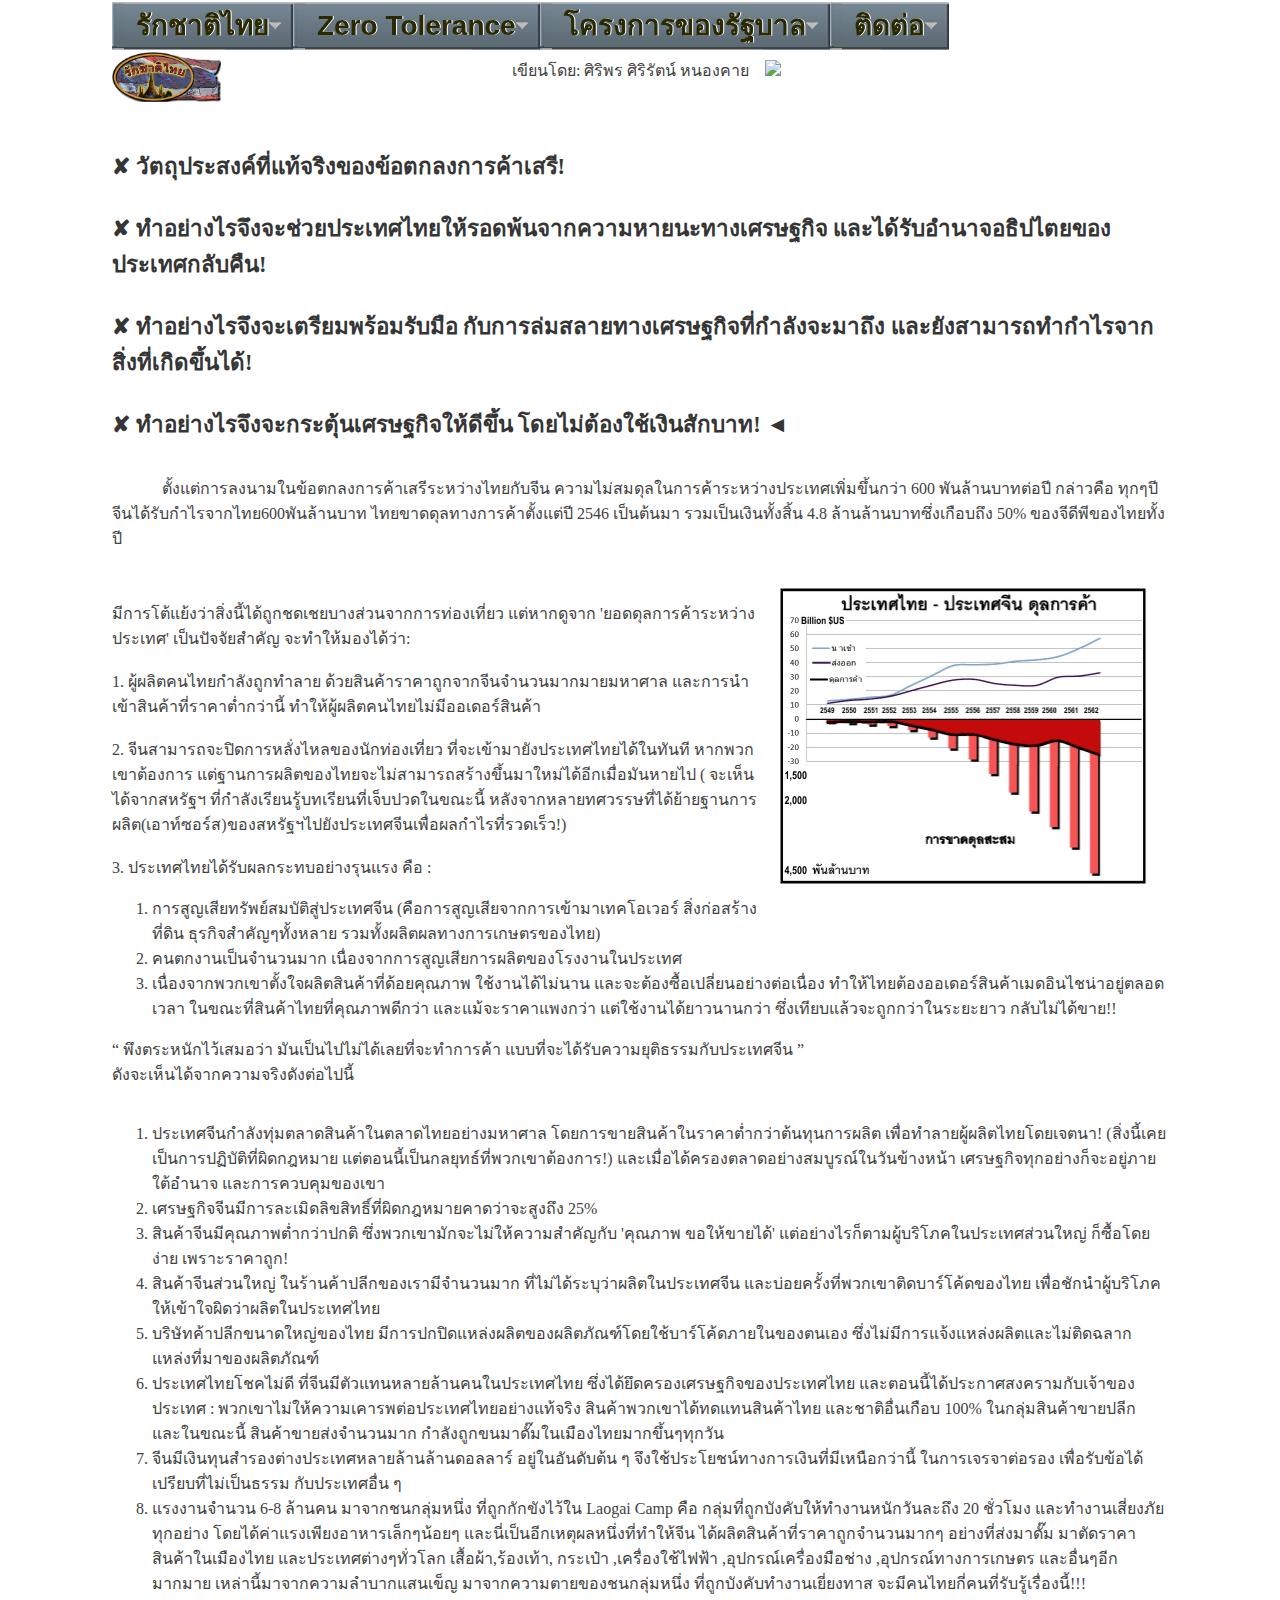
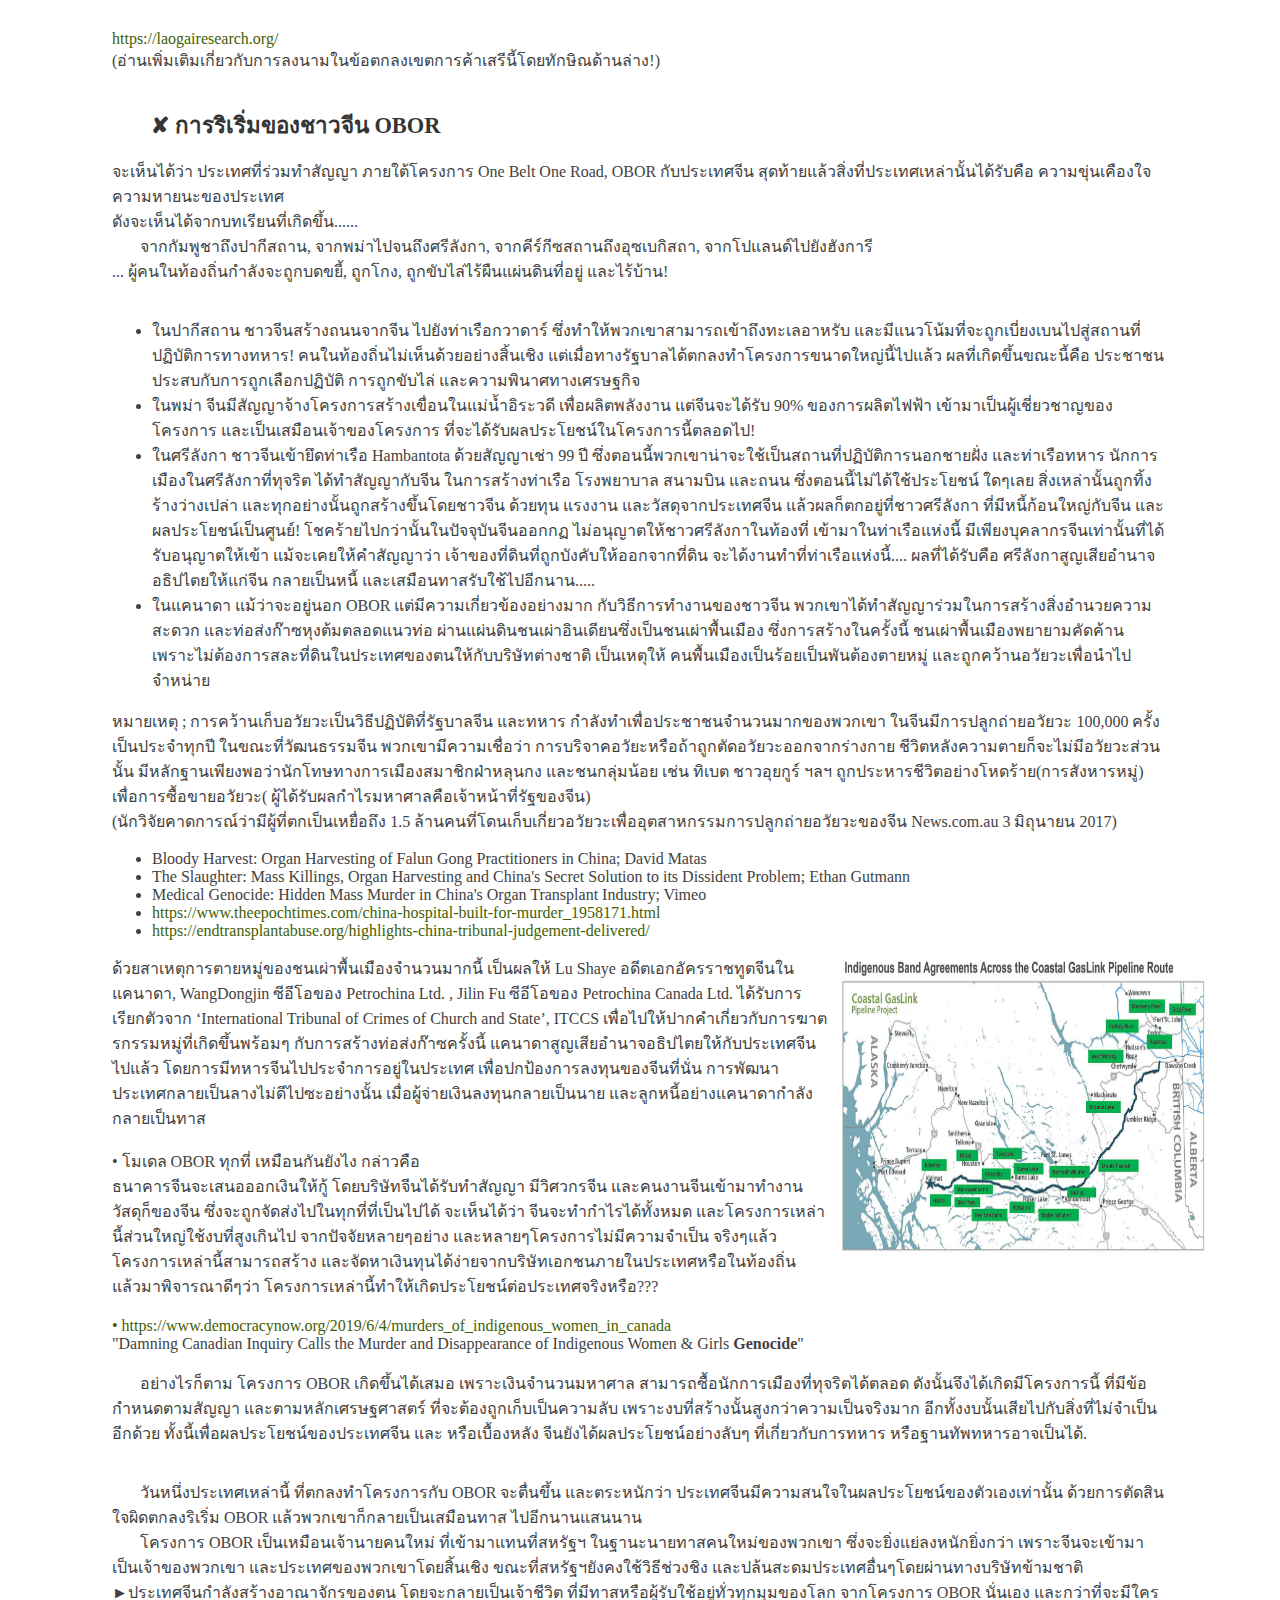
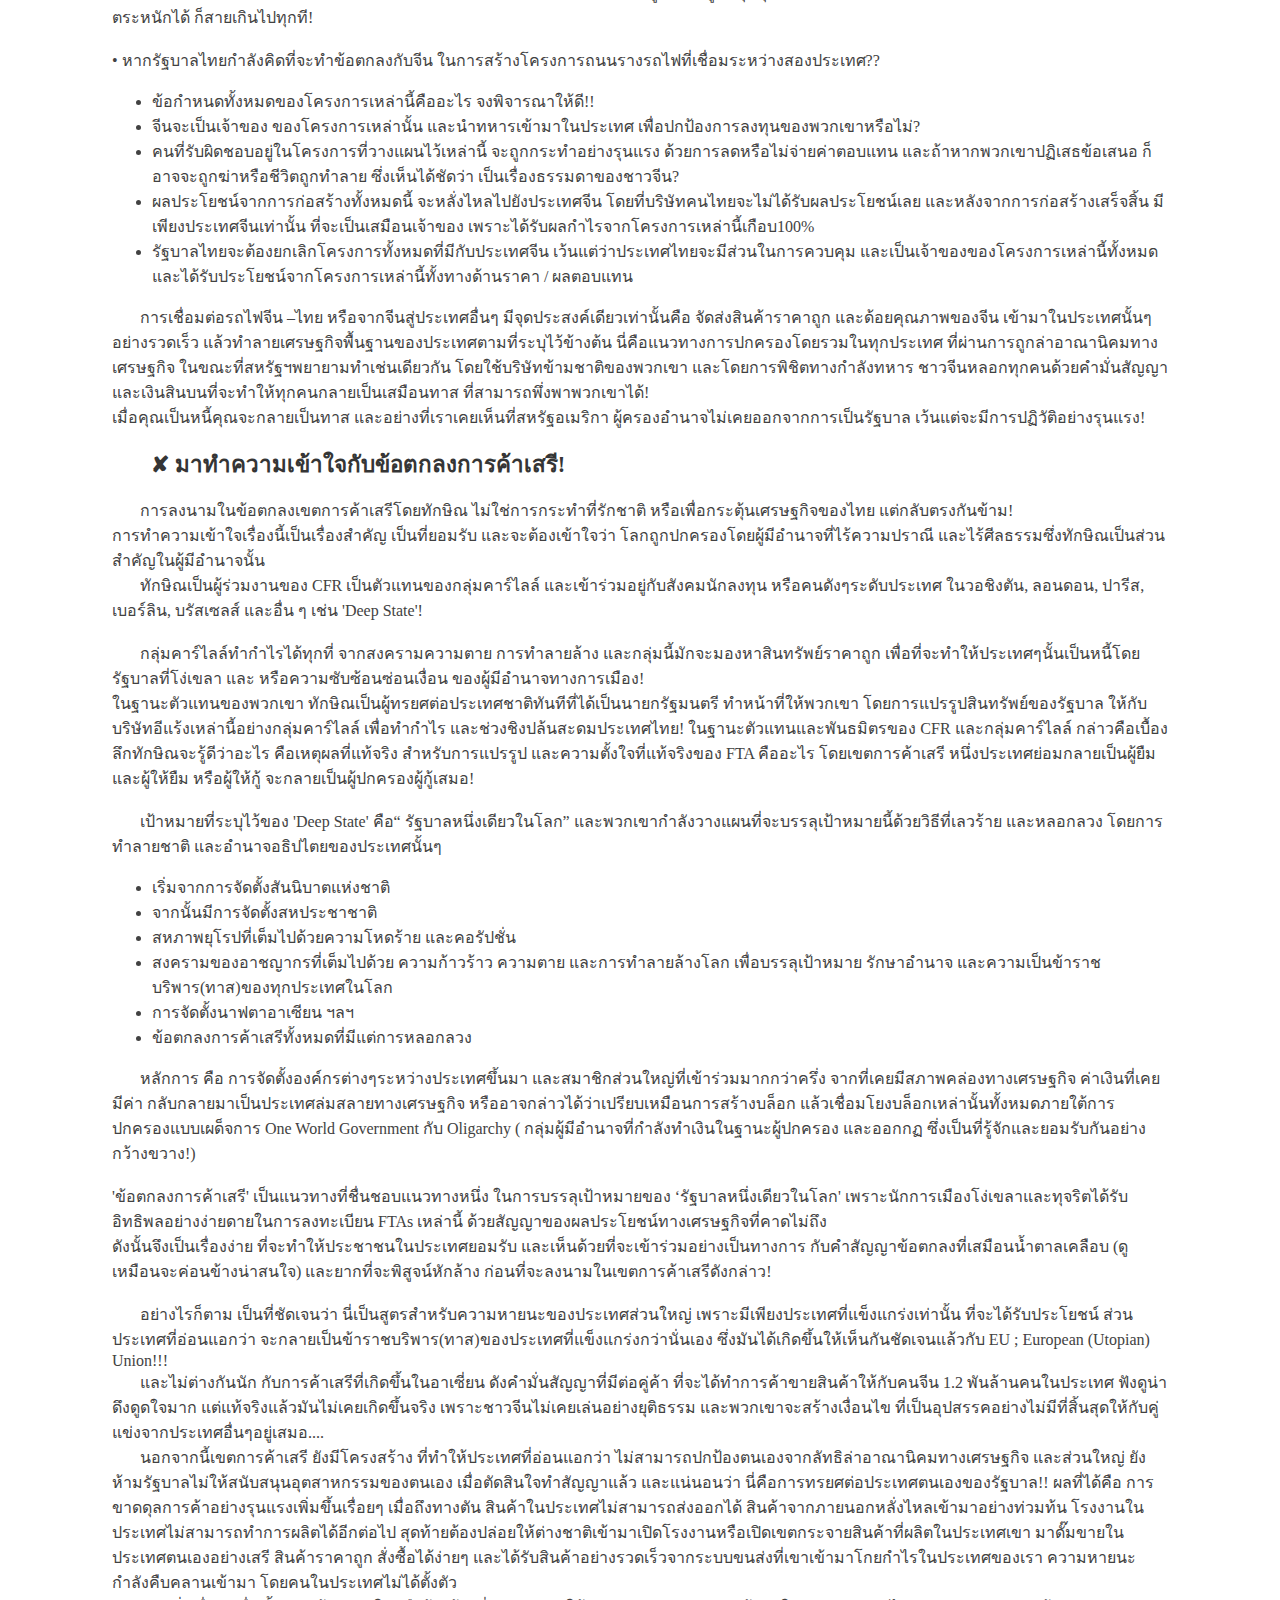
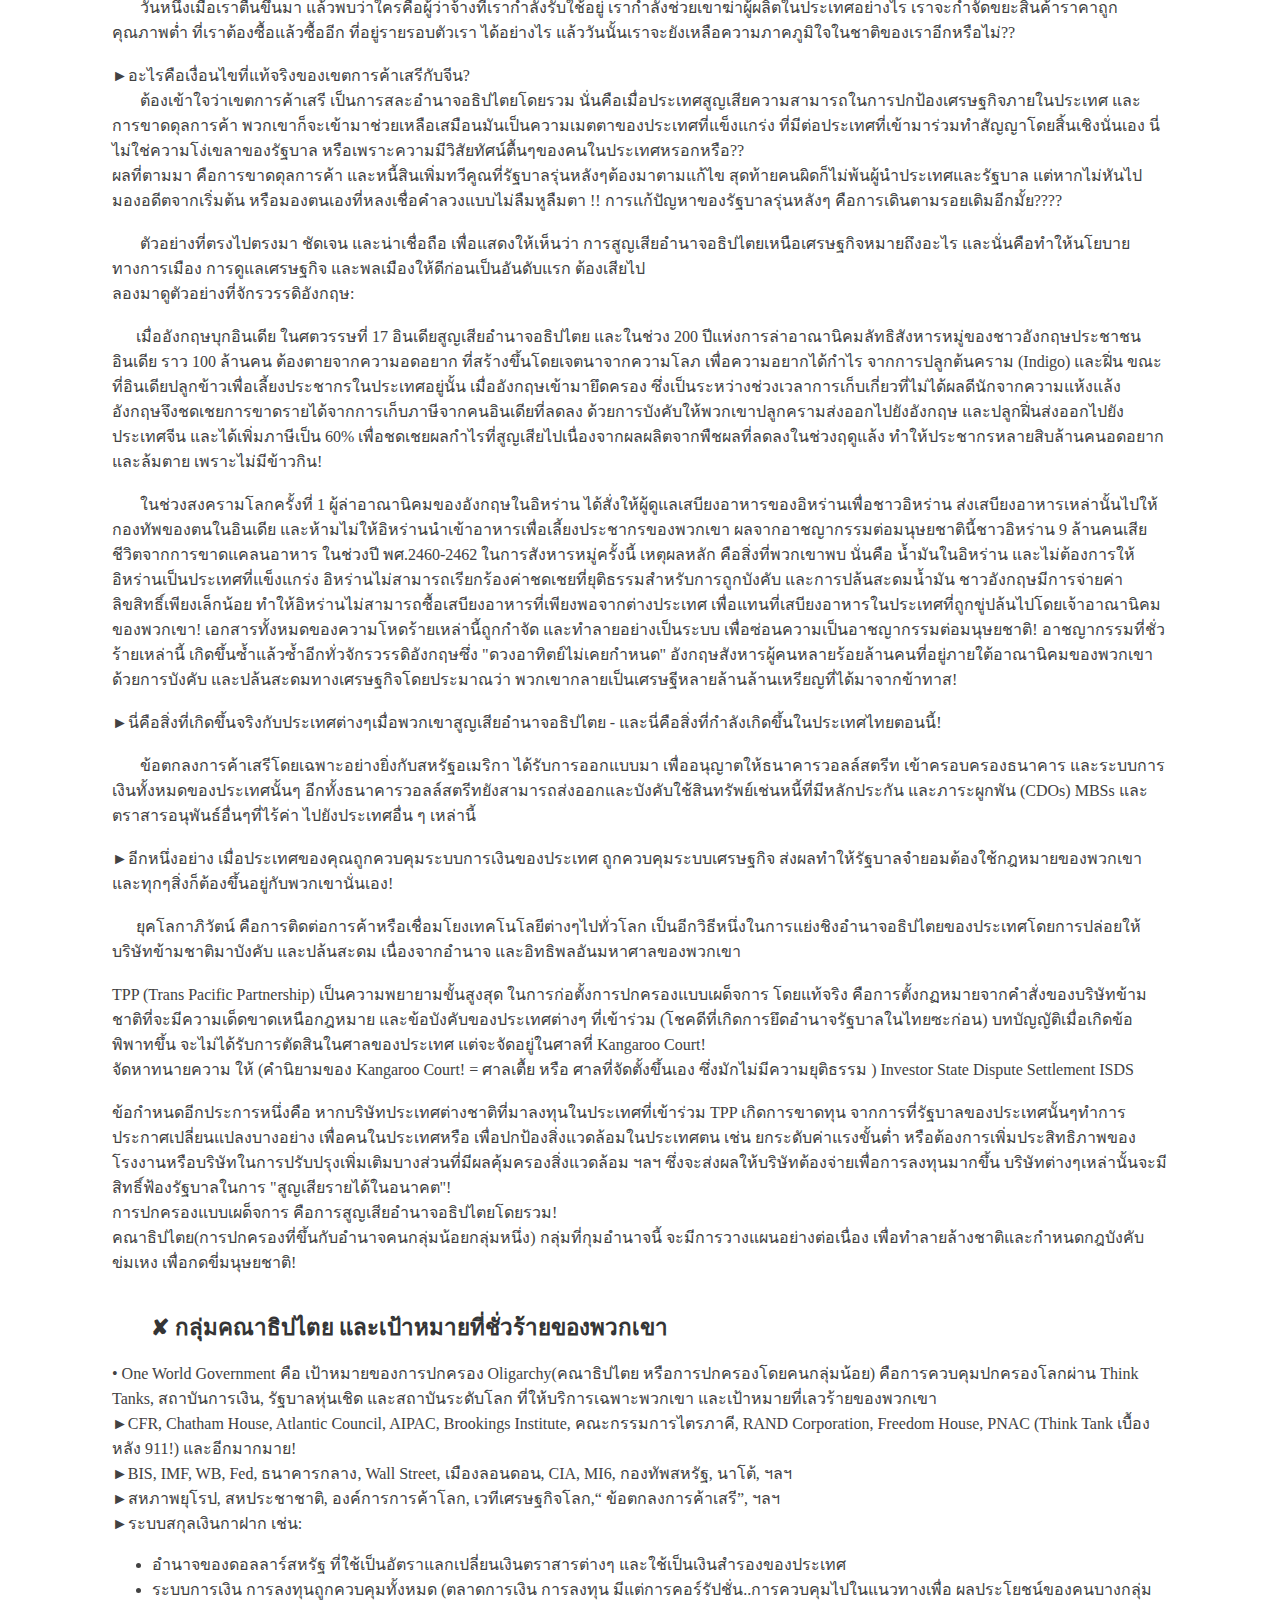
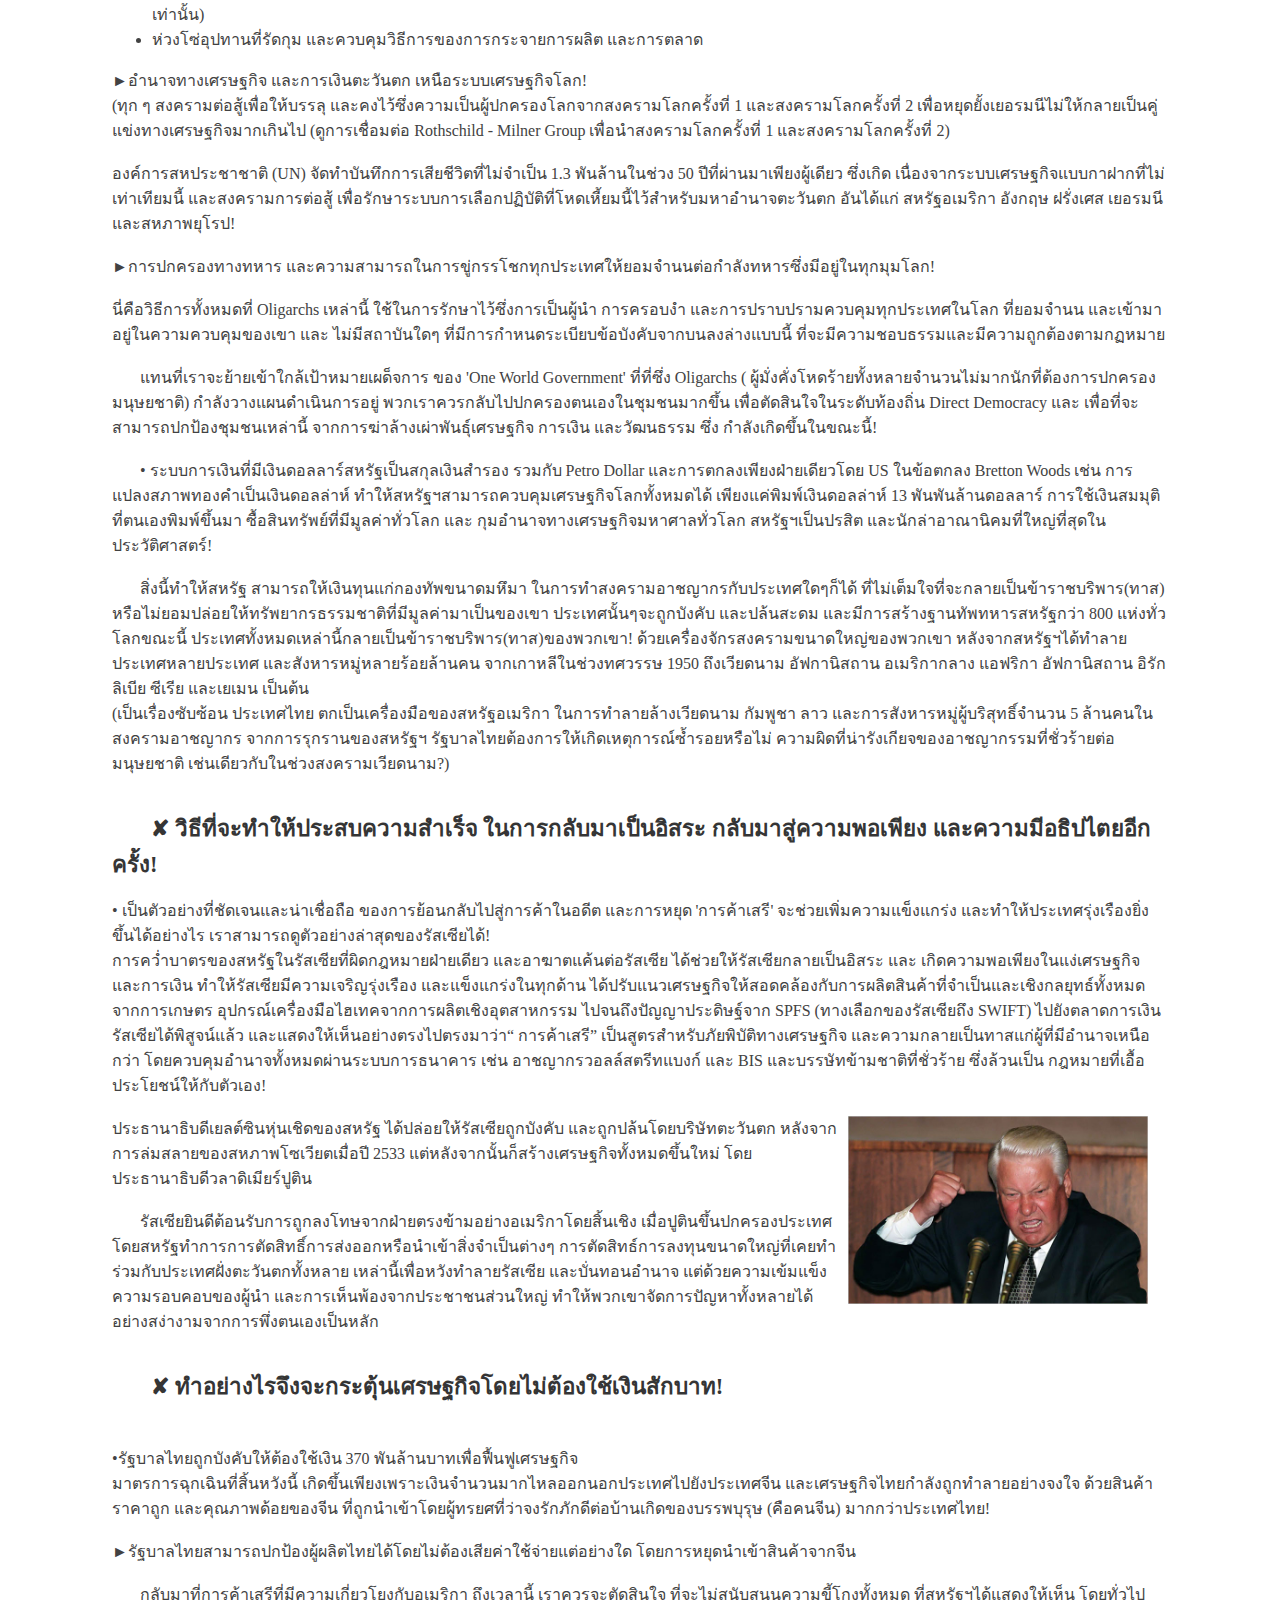
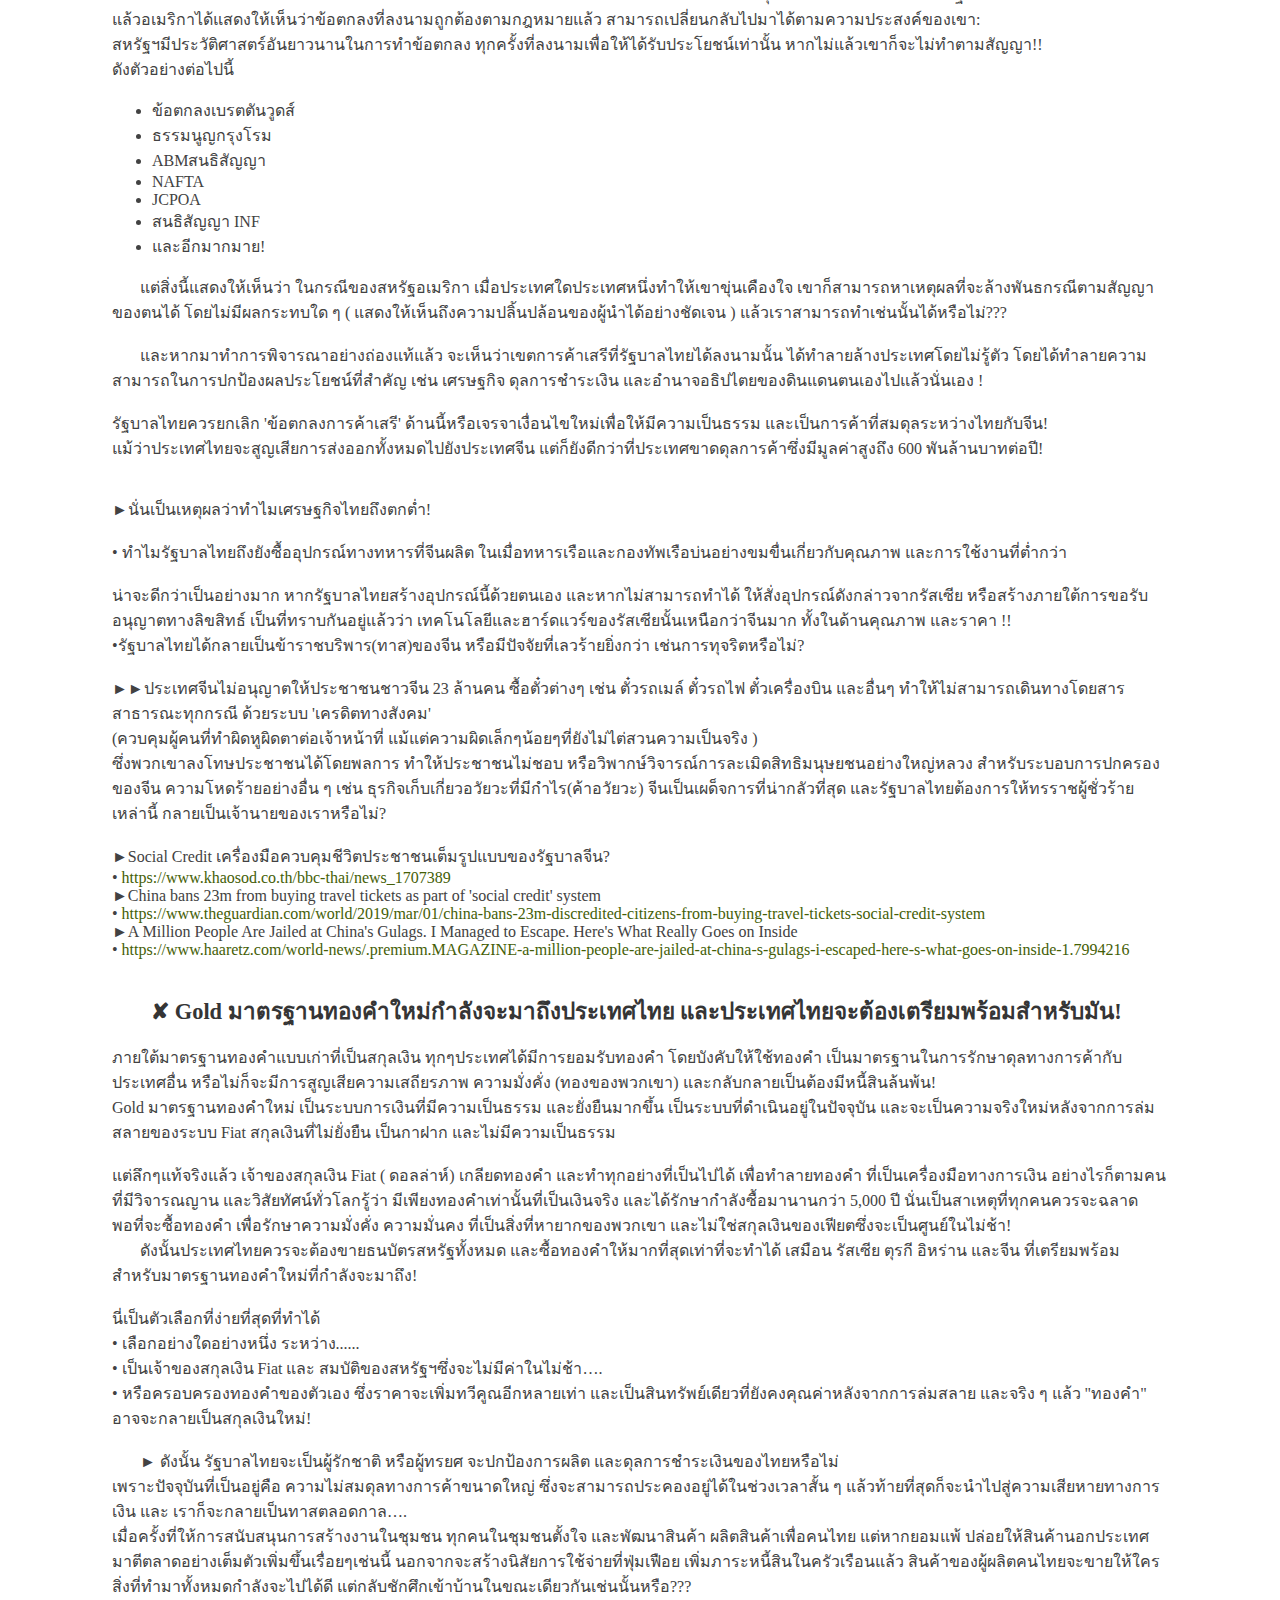
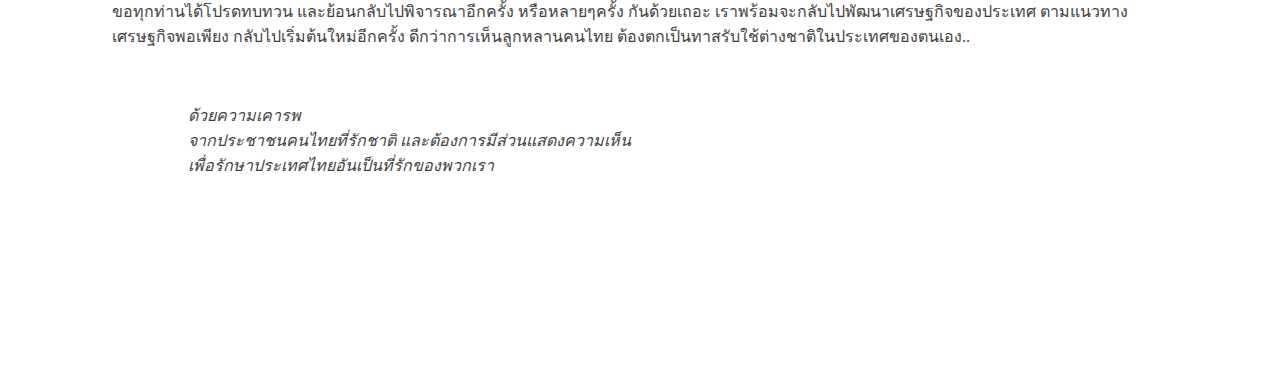
==== commit b3f83927: "Add files via upload" ====
--- a/index.html
+++ b/index.html
@@ -84,10 +84,10 @@
             <li><a href=".html"></a></li>
           </ul>
           <!-- +++++++++++++++++++++++++++++++++ End Drop Down 3 +++++++++++++++++++++++++++++++++++++++++++++++++++ -->
-        <!-- +++++++++++++++++++++++++++++++++ Start Drop Down 4 +++++++++++++++++++++++++++++++++++++++++++++++++ -->
+        <!-- +++++++++++++++++++++++++++++++++ Start Drop Down 4 Contact +++++++++++++++++++++++++++++++++++++++++++++++++ -->
         <li class="top"><a class="top_link" id="contacts" href="contact.html"><span class="down">ติดต่อ</span></a>
           <ul class="sub">
-            <li><a href="contact.html">ติดต่อ</a></li>
+            <li><a href="contact.html">ร่วมเป็นผู้นำเสนอบทความ</a></li>
             <li><br />
             </li>
             <li><a href=".html"></a></li>
--- a/stylesheet.css
+++ b/stylesheet.css
@@ -12,12 +12,12 @@
 
 h1, h3, h4, b, h5	{font-weight: bolder} 
 
-p, h2 {font-weight: 500;}
+p, h2, ul, ol {font-weight: 500;}
 
 
 	
 h1,  h3, h4, h5, h6  		{color:#353535}
-p, ul, h2			{color:#424242}
+p, ul, h2, ol			{color:#424242}
 
 
 
@@ -26,10 +26,10 @@
 h3 			{font-size:1.7em;}
 h2 			{font-size:1.7em;}
 h1			{font-size:1.4em;}
-p, p.b  		{font-size:1.2em;}
-				
+p, p.b,  		{font-size:1.2em;}
+ul, ol 			{font-size:1em;}				
 
-p {font-family: "georgia";}
+p, ul, ol {font-family: "georgia";}
 
 /* +++++++++++++  Text Shadow +++++++++++++++++++++ */
 
@@ -97,7 +97,7 @@
 
 
 
-body {  margin: 6em; } 
+body {  margin: 7em; } 
 
 
 /* div tag for header jpg  */
@@ -111,5 +111,5 @@
 
 img:hover {
     -webkit-transform:scale(3); /* or some other value */
-    transform:scale(1.5);
+    transform:scale(1.7);
 }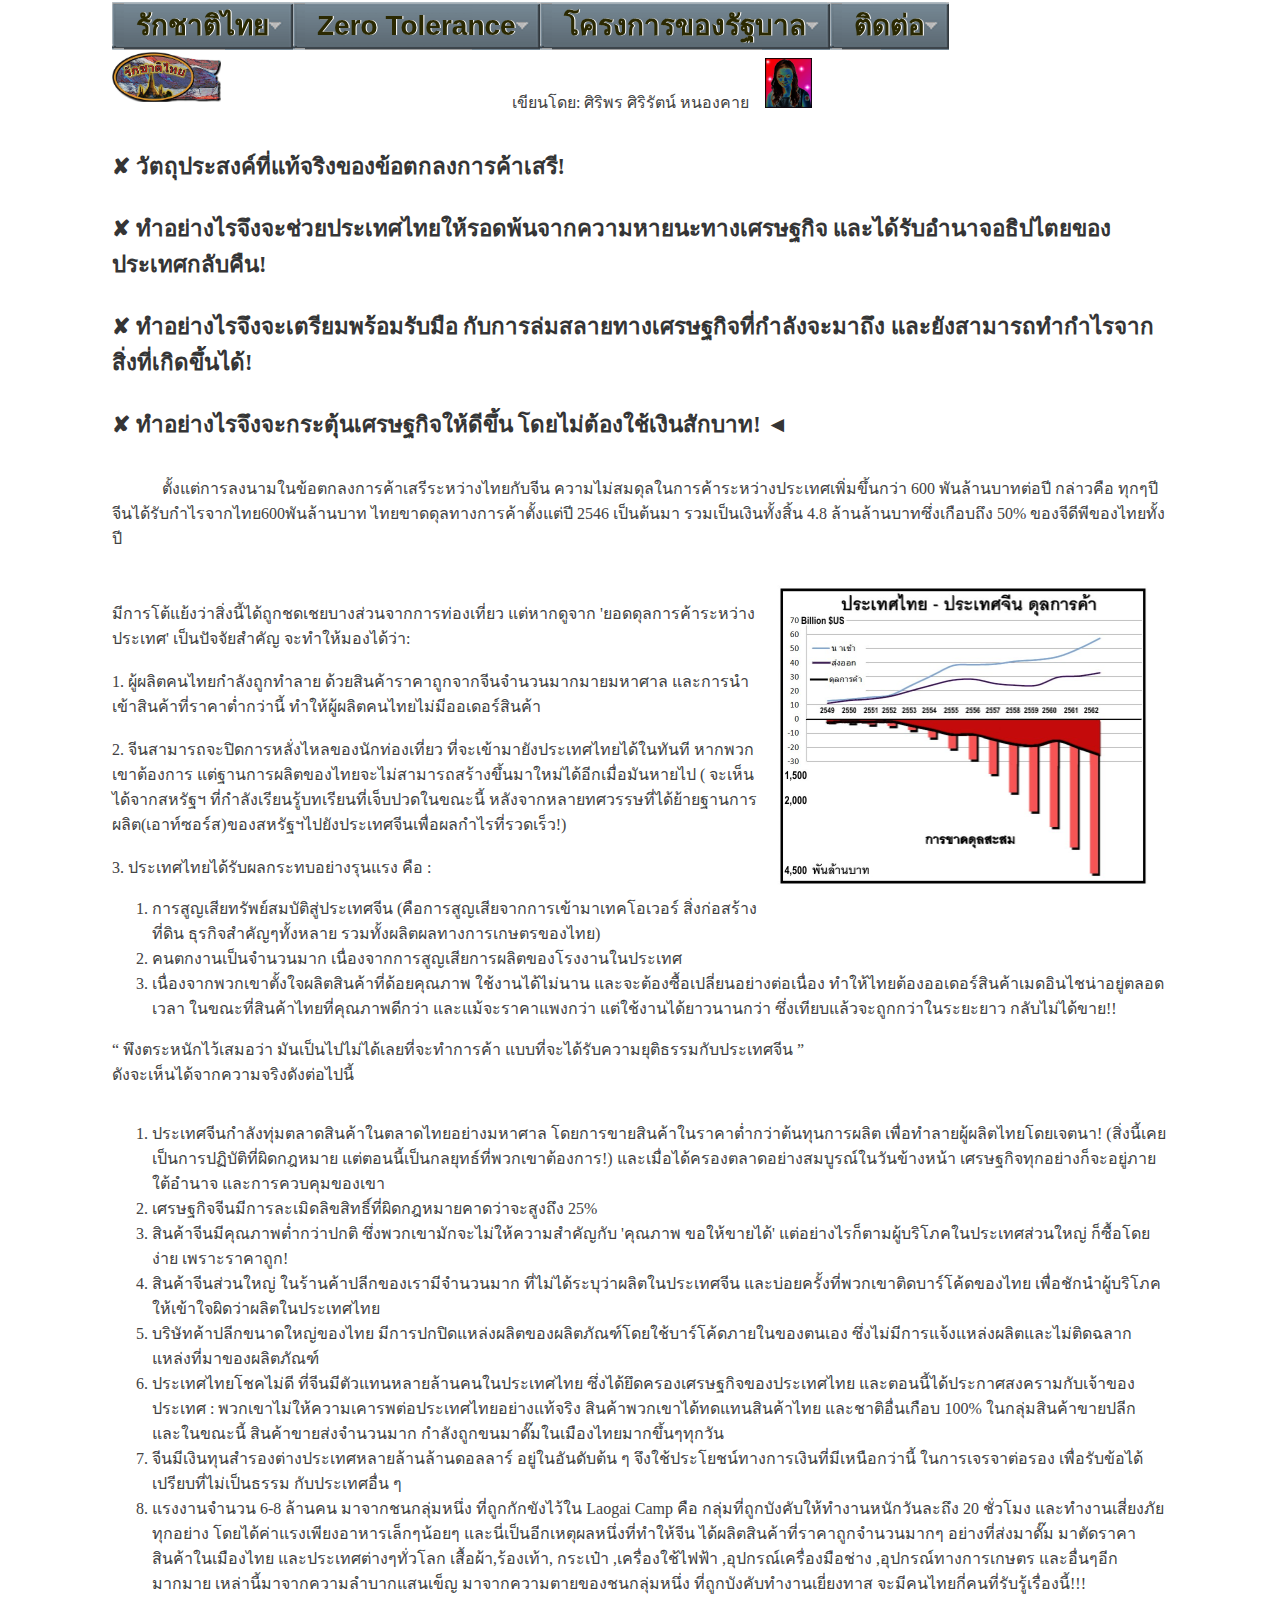
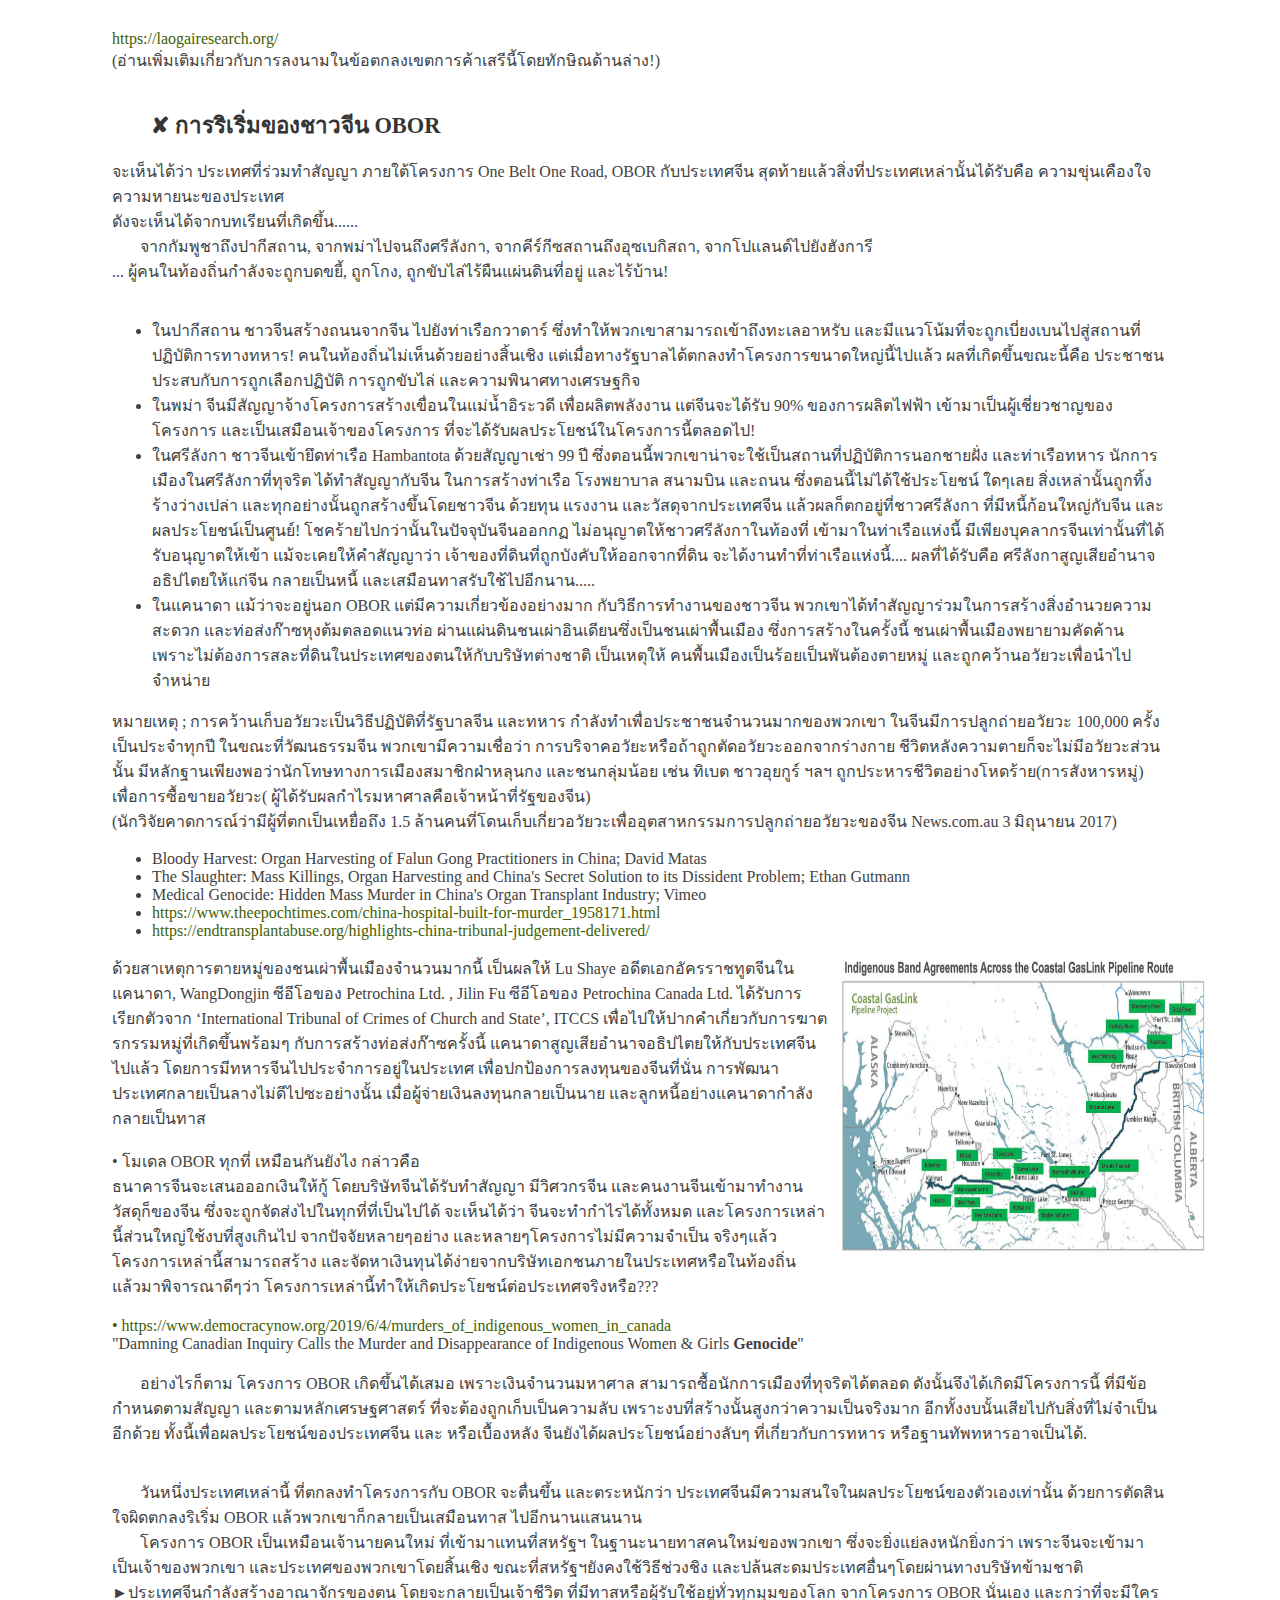
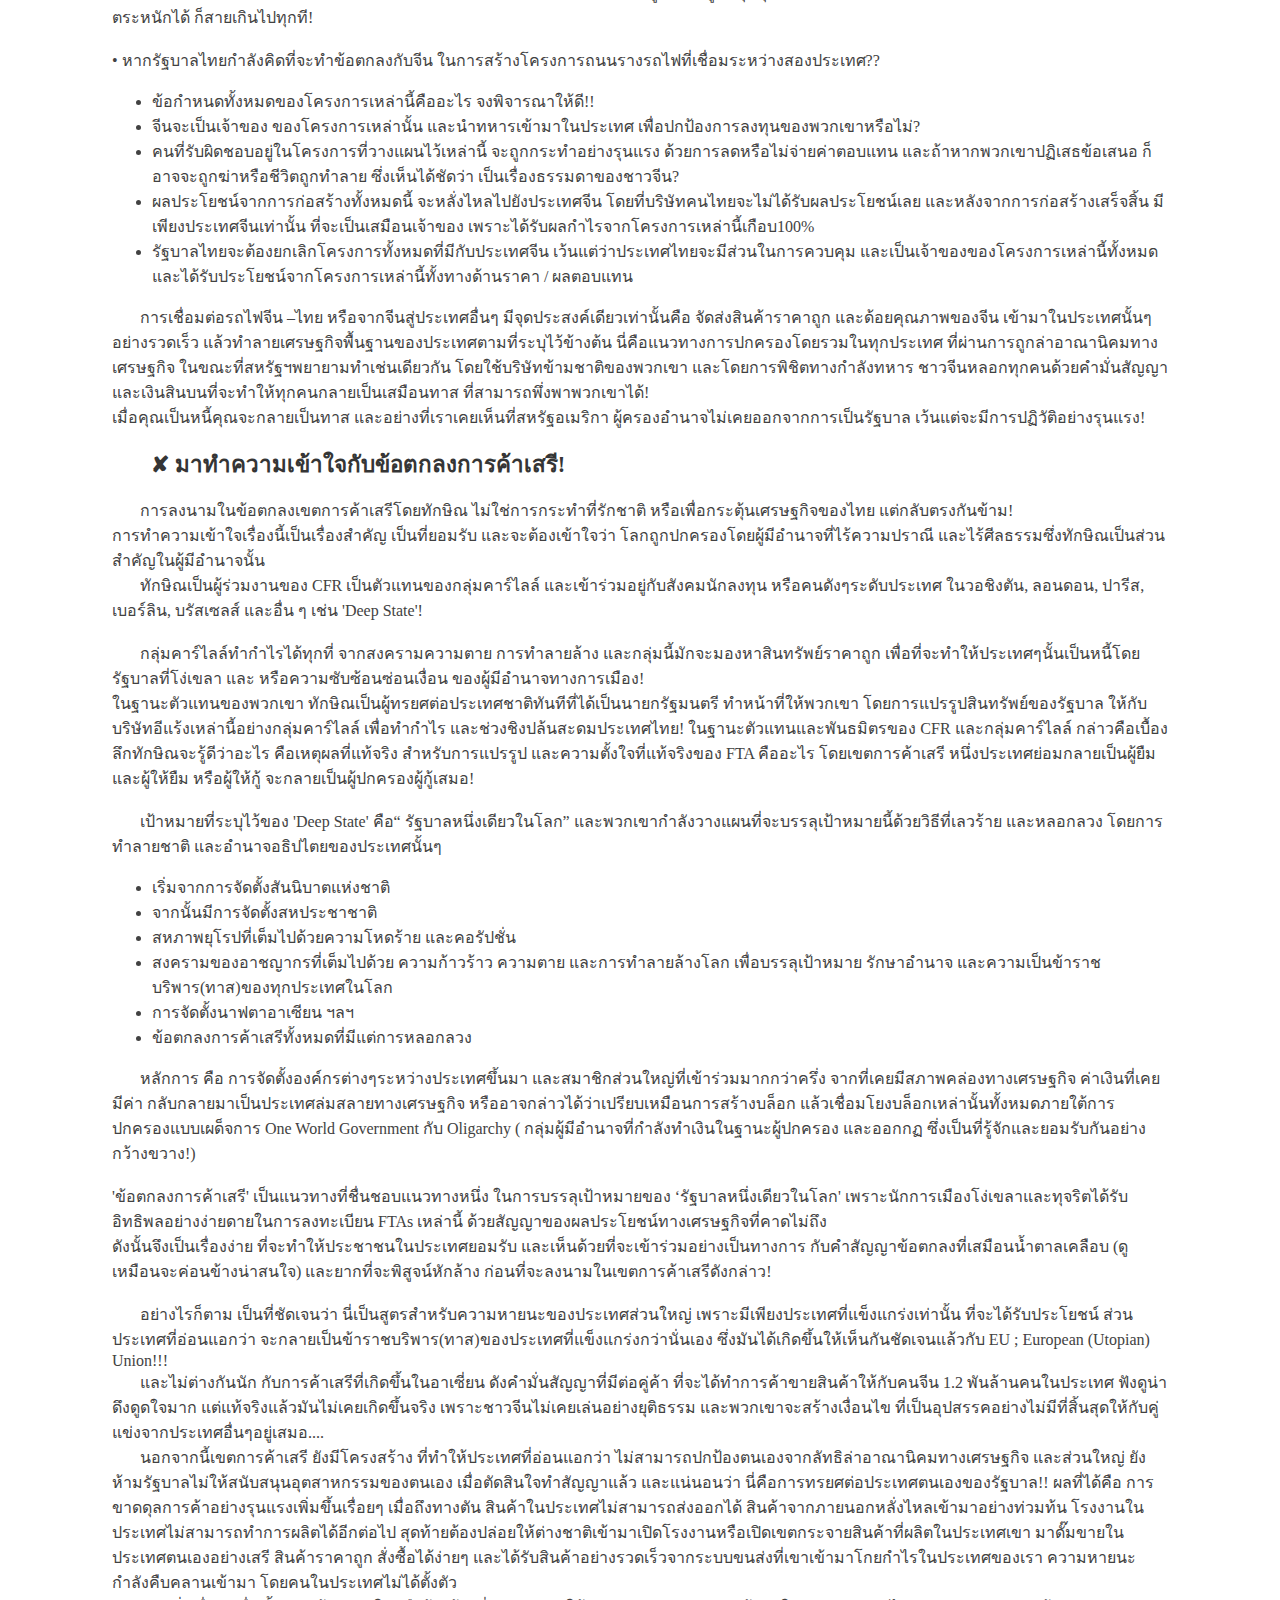
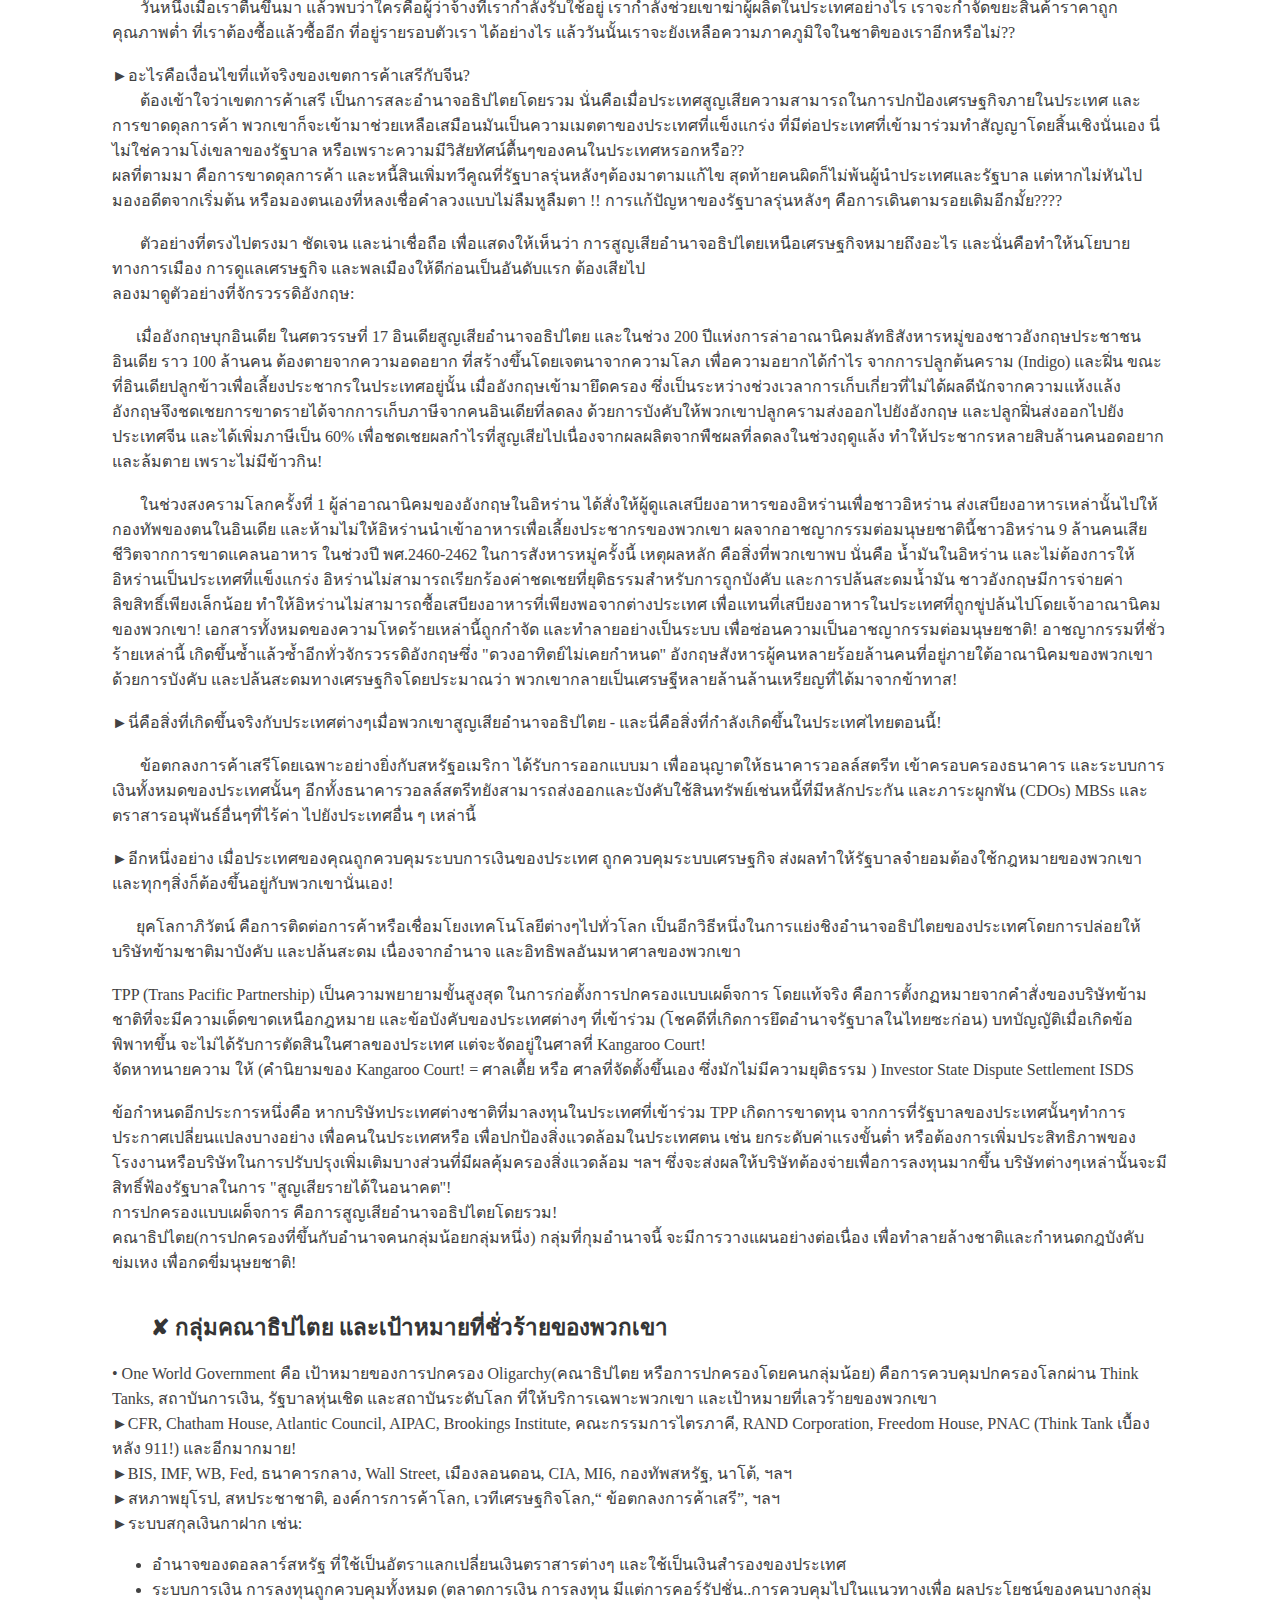
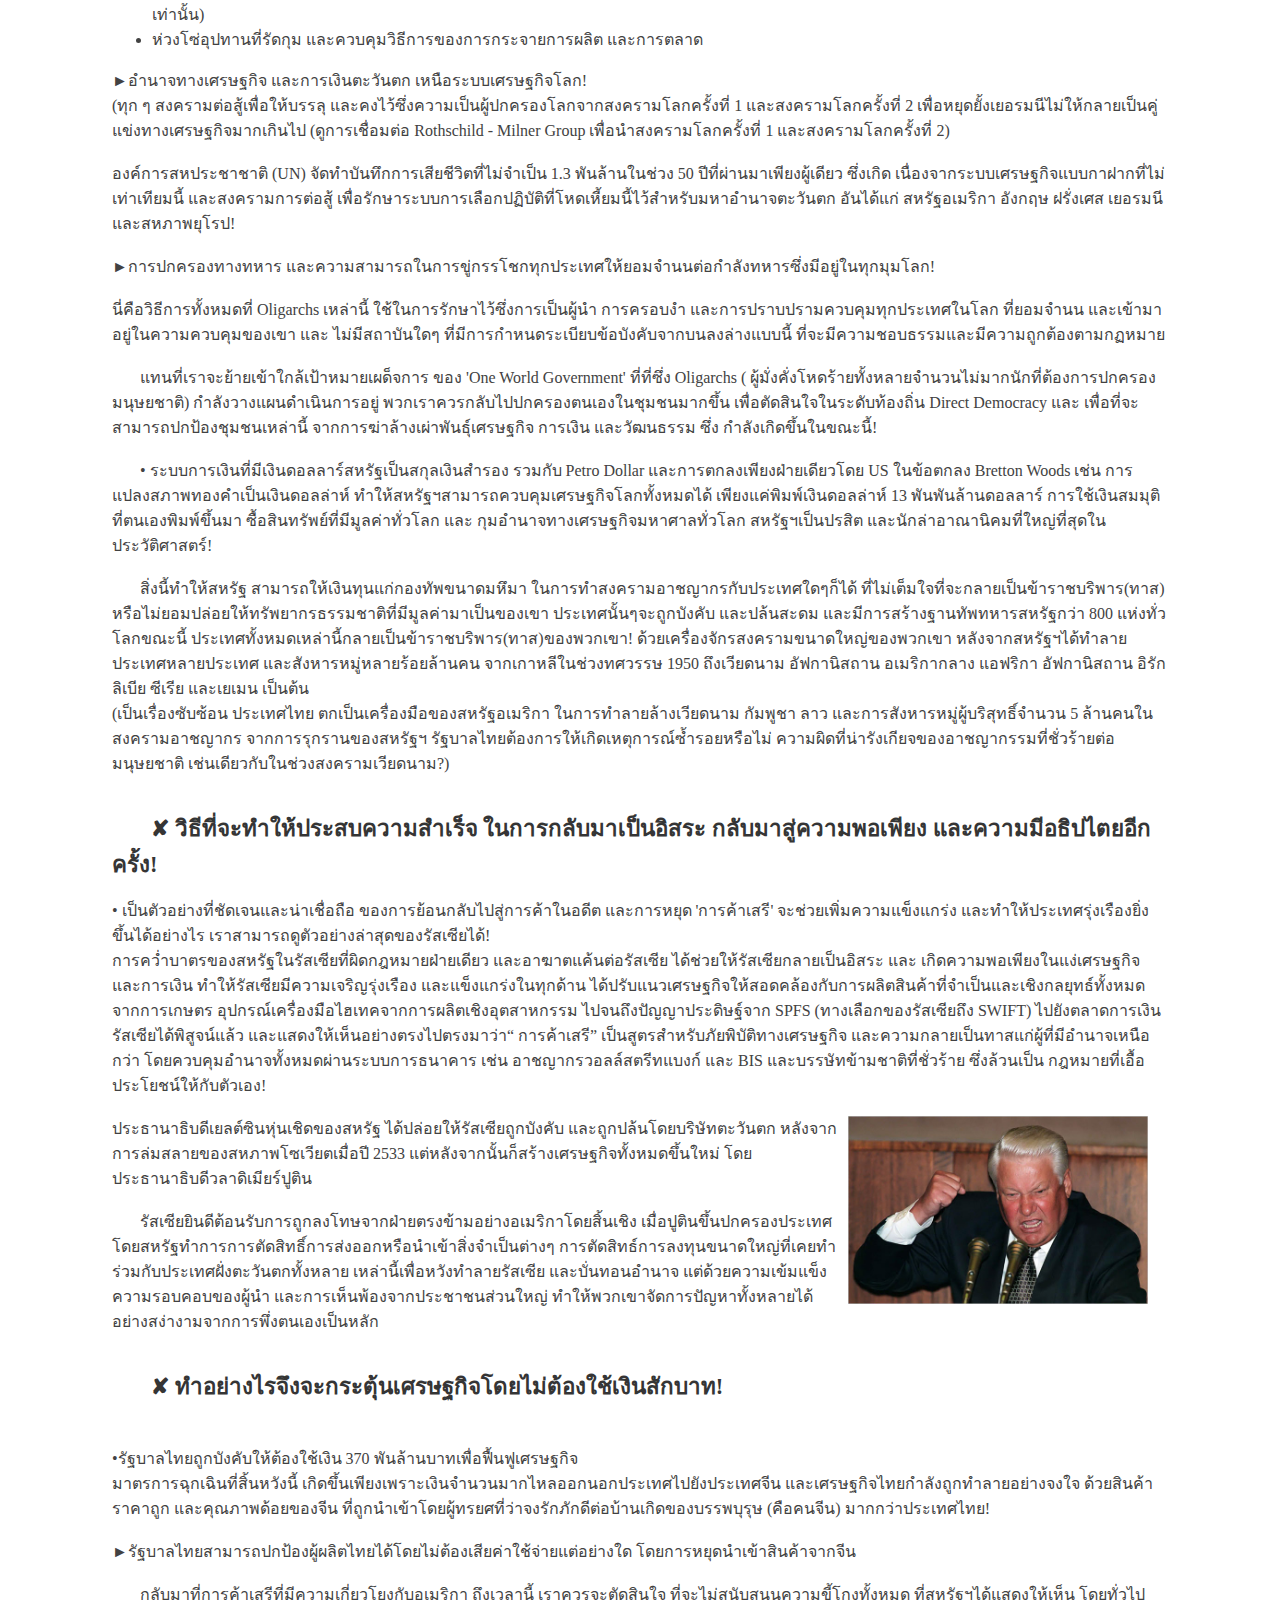
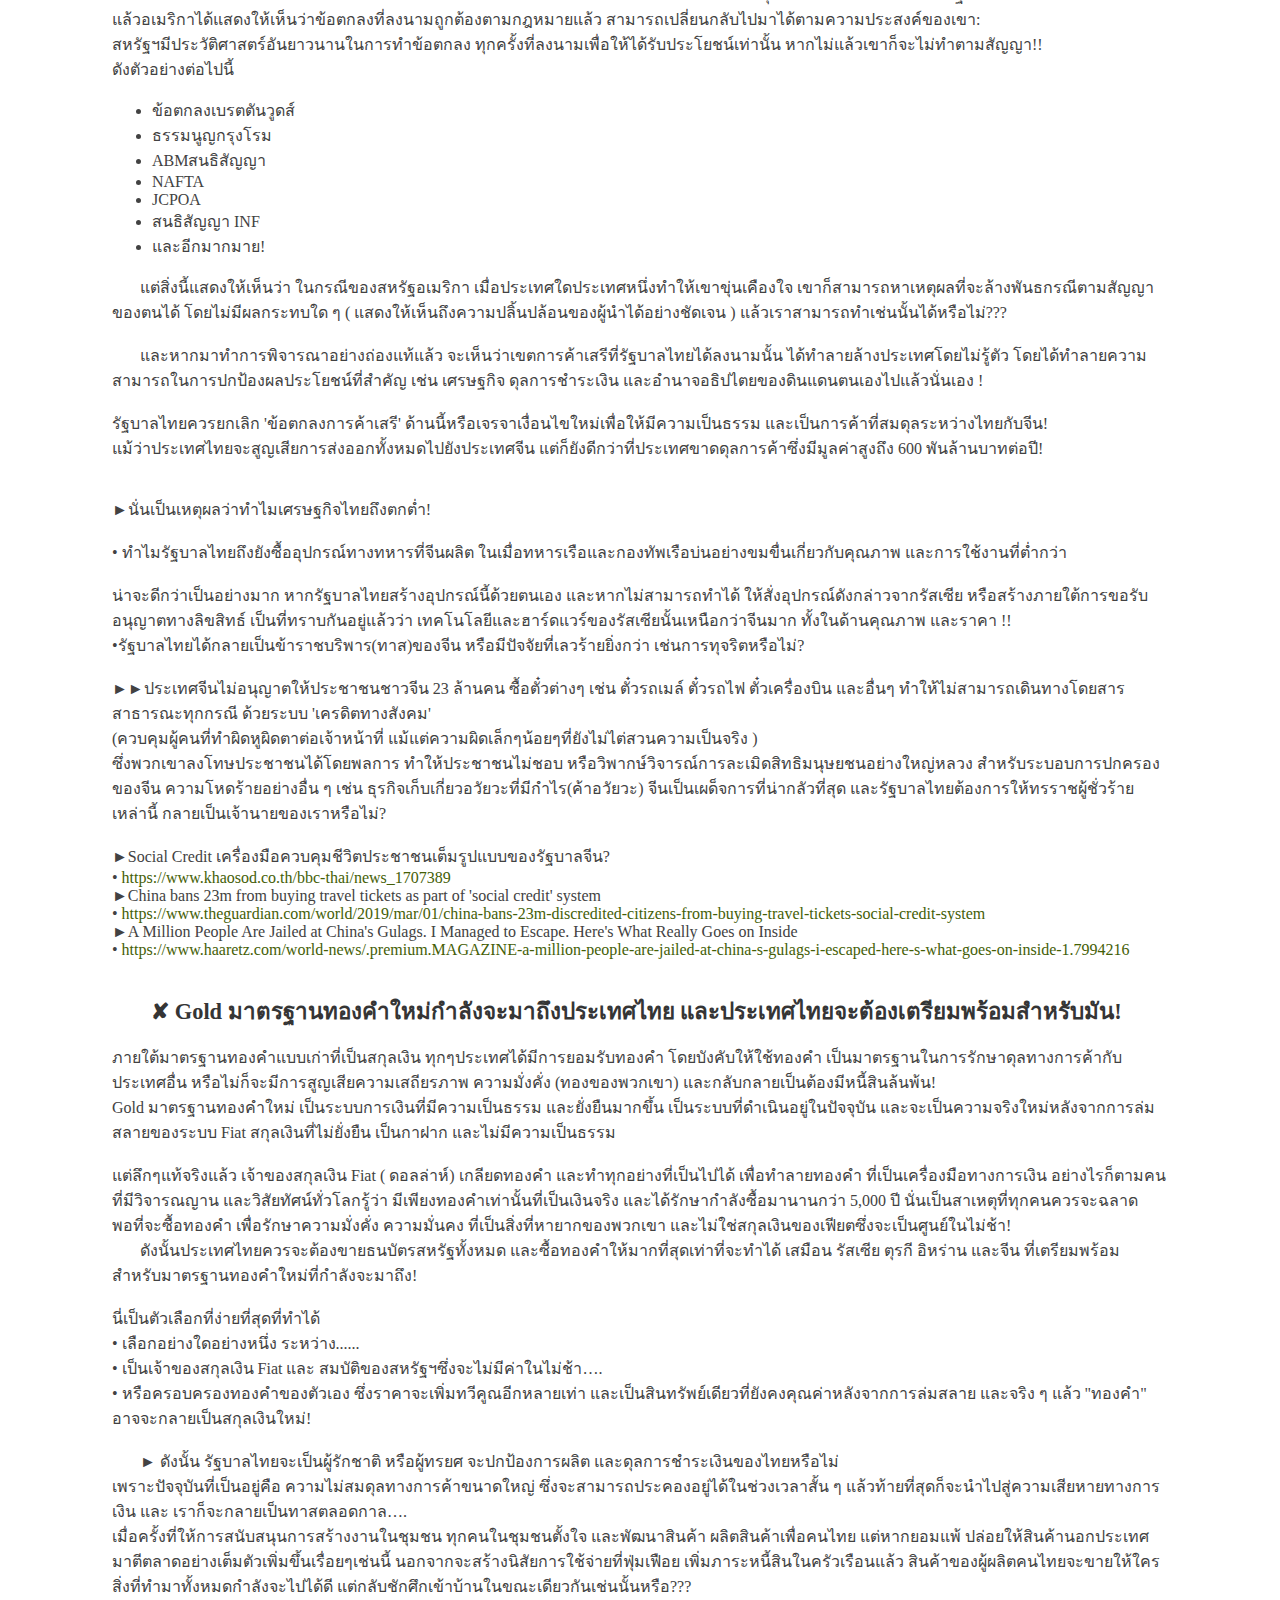
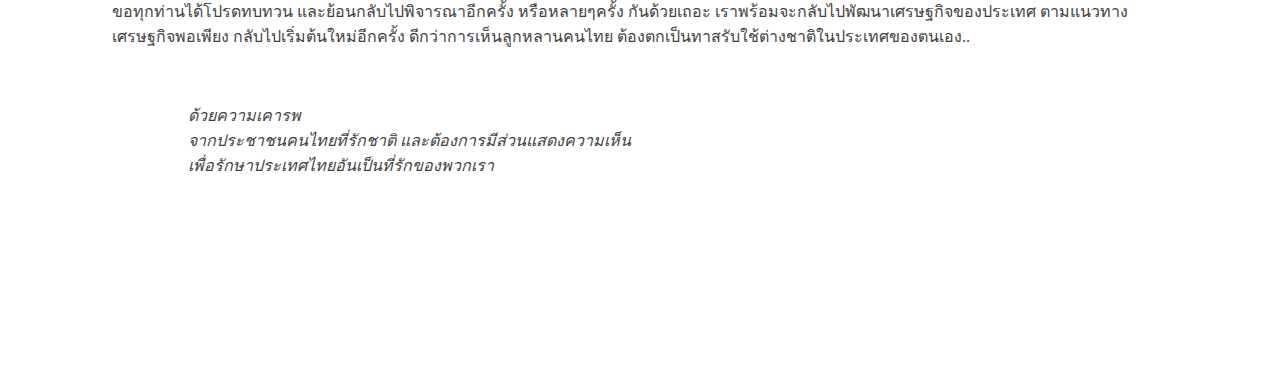
==== commit 4a13c2ca: "Update index.html" ====
--- a/index.html
+++ b/index.html
@@ -476,4 +476,20 @@
      &nbsp;&nbsp;&nbsp;&nbsp;&nbsp;&nbsp;&nbsp;&nbsp;&nbsp;&nbsp;&nbsp;&nbsp;&nbsp;&nbsp;&nbsp;&nbsp;&nbsp;&nbsp;    เพื่อรักษาประเทศไทยอันเป็นที่รักของพวกเรา
 </i>
 <br><br><br><br><br><br>
-</body>+	 <!-- Default Statcounter code for thaipatriot
+https://thaipatriot.github.io/thaipatriot/ -->
+<script type="text/javascript">
+var sc_project=12163949; 
+var sc_invisible=1; 
+var sc_security="721f1b50"; 
+var sc_https=1; 
+</script>
+<script type="text/javascript"
+src="https://www.statcounter.com/counter/counter.js" async></script>
+<noscript><div class="statcounter"><a title="Web Analytics Made Easy -
+StatCounter" href="https://statcounter.com/" target="_blank"><img
+class="statcounter" src="https://c.statcounter.com/12163949/0/721f1b50/1/"
+alt="Web Analytics Made Easy - StatCounter"></a></div></noscript>
+<!-- End of Statcounter Code -->
+
+</body>
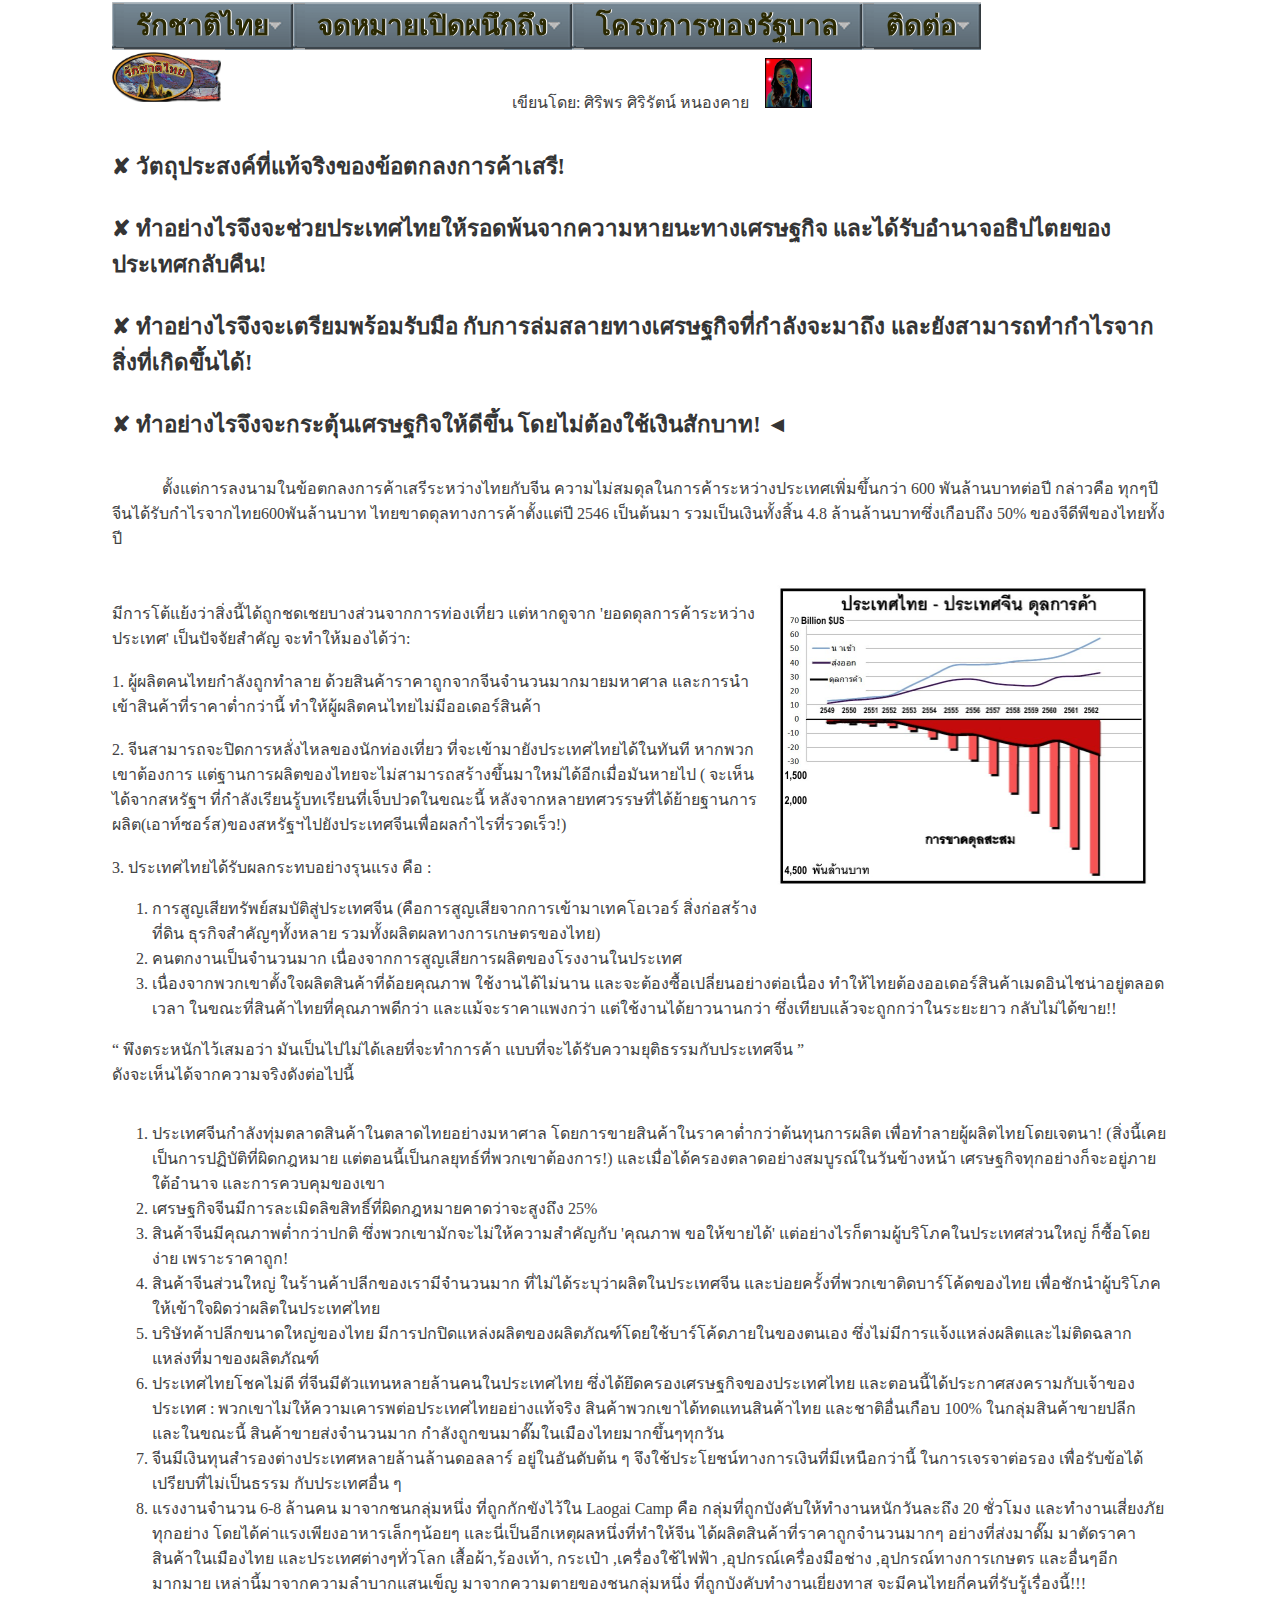
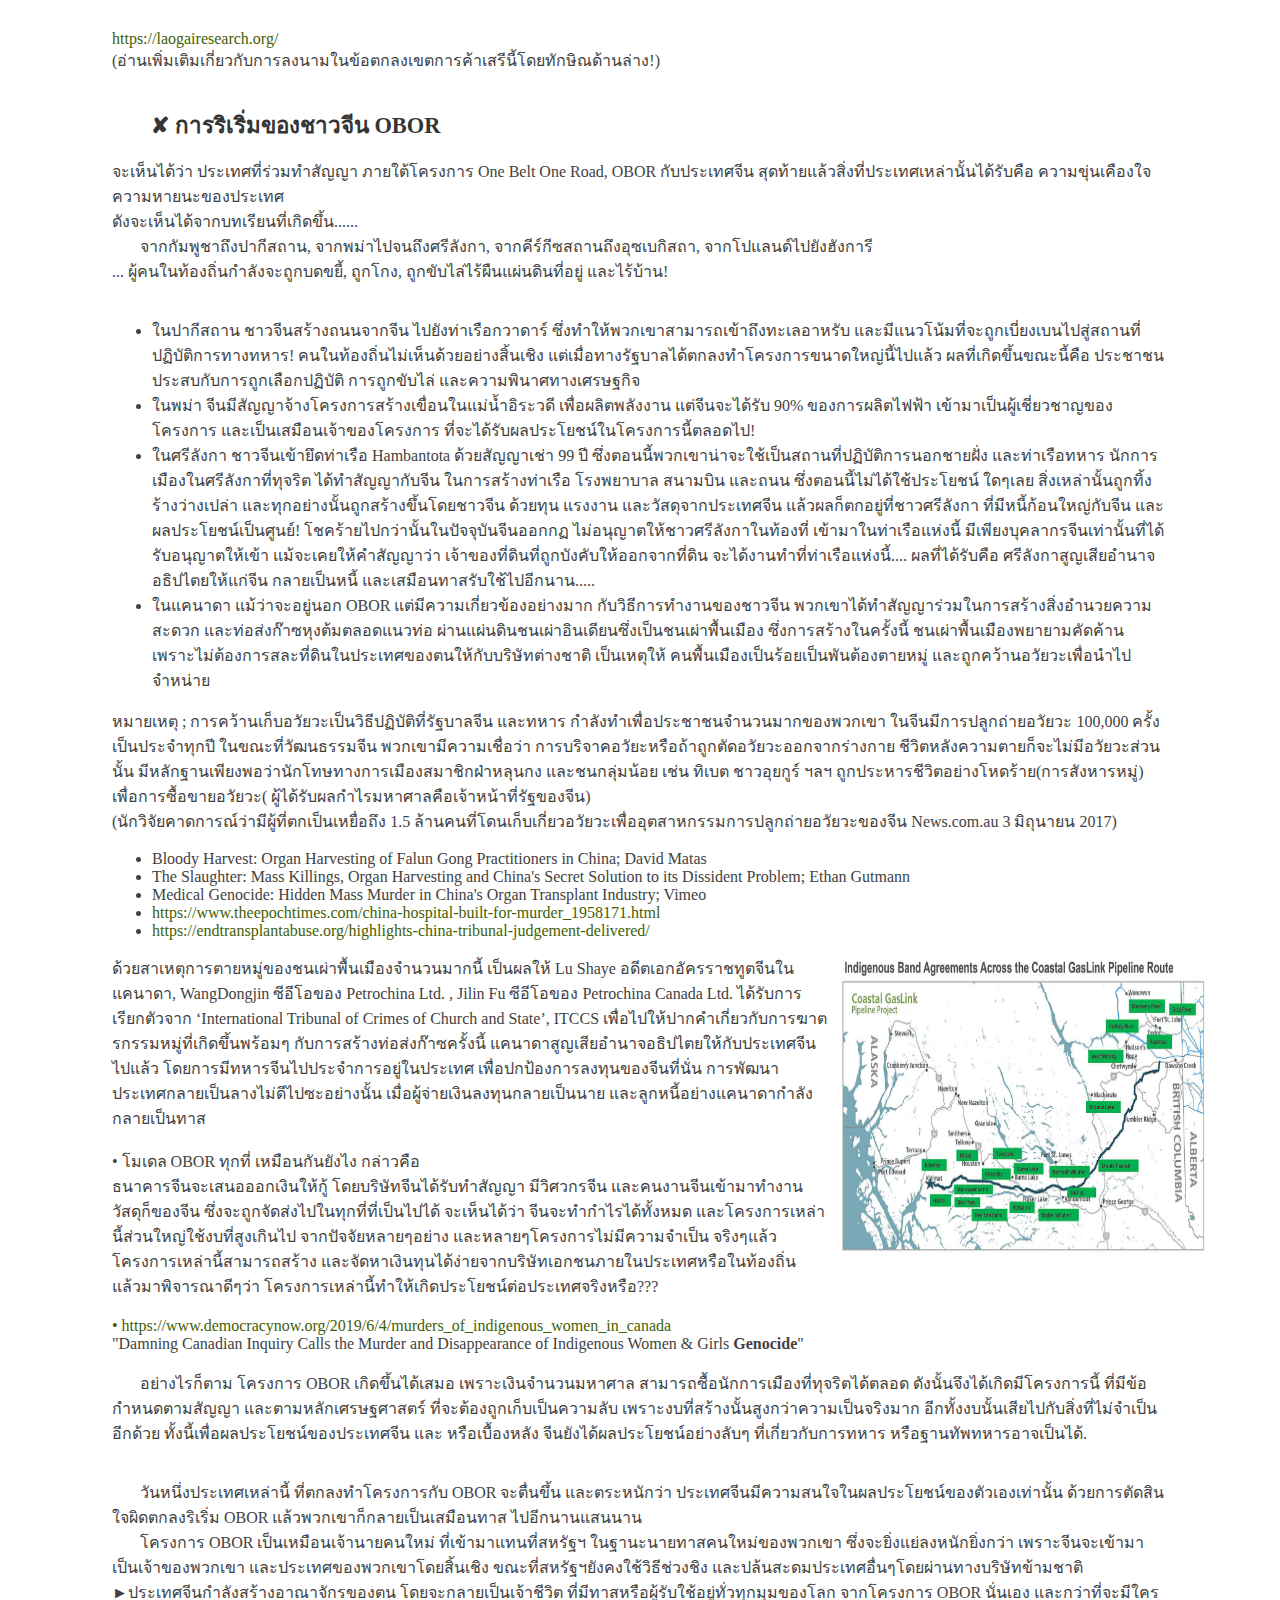
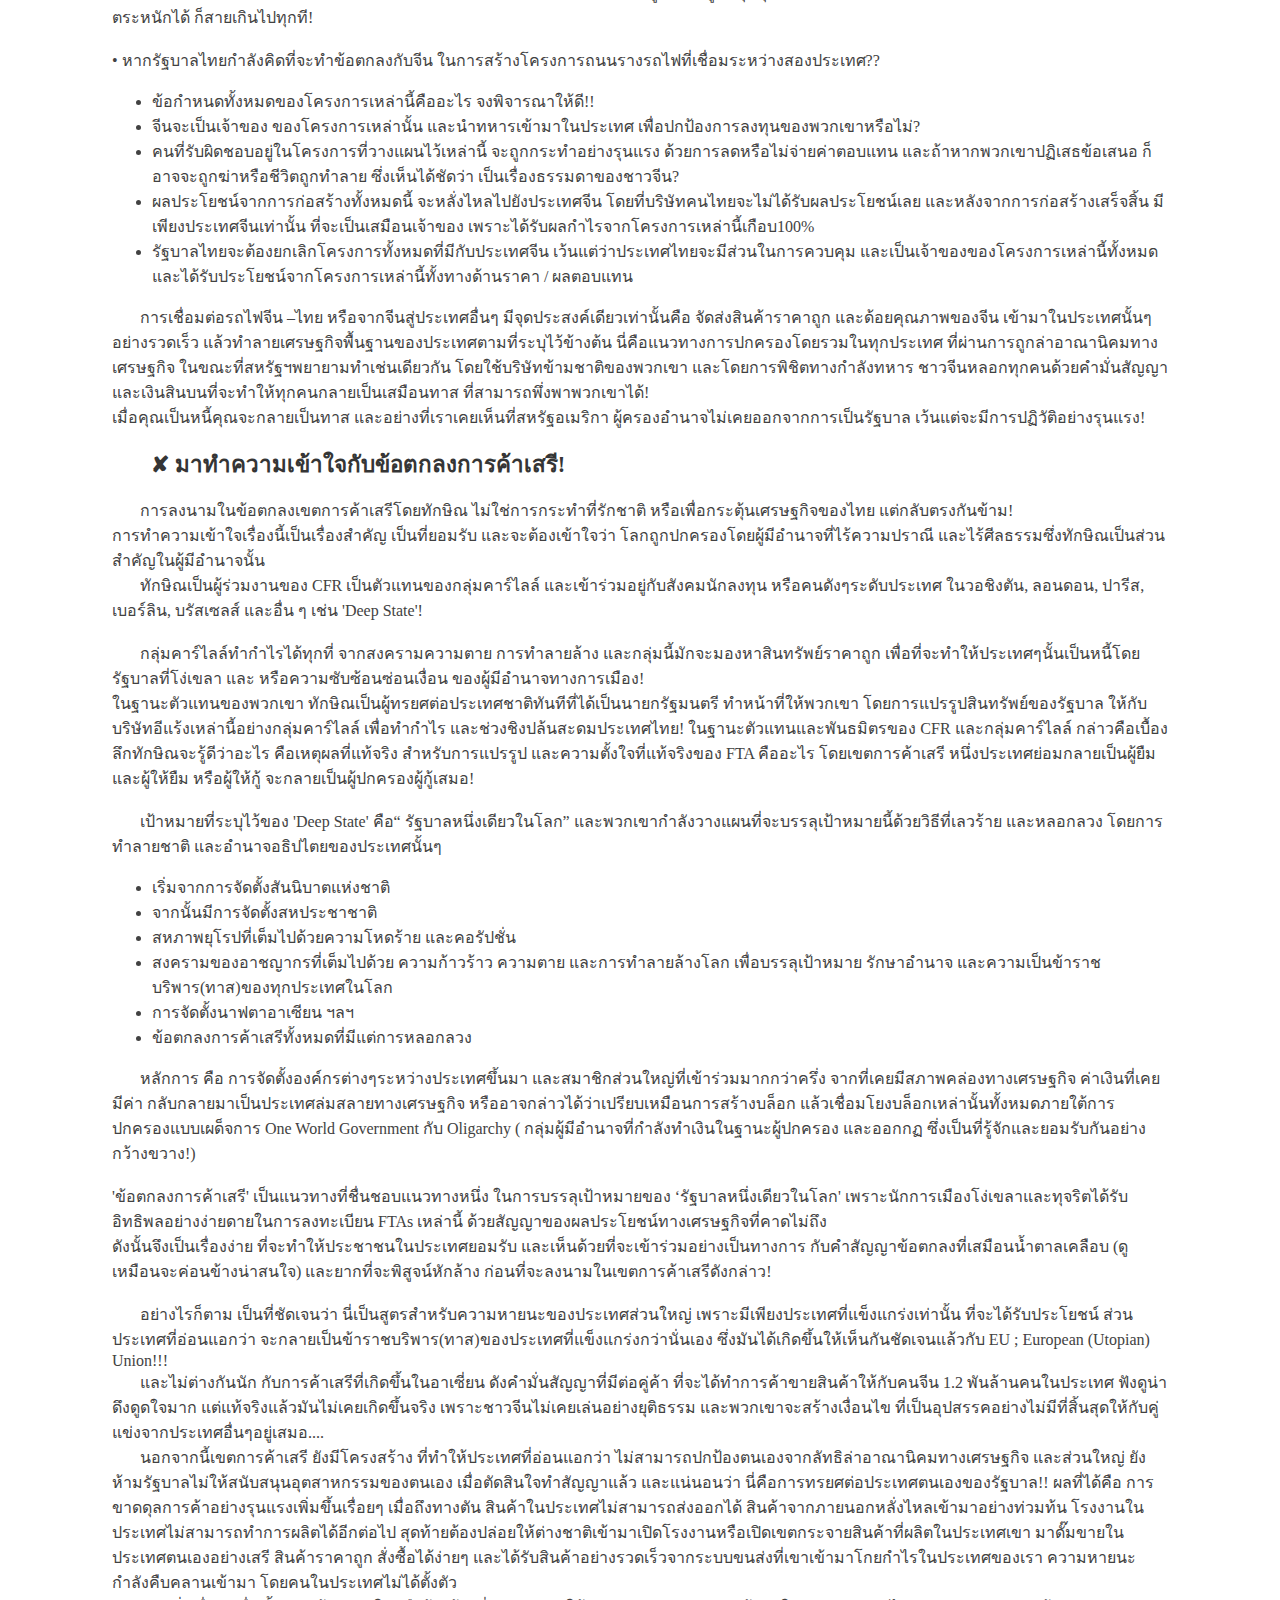
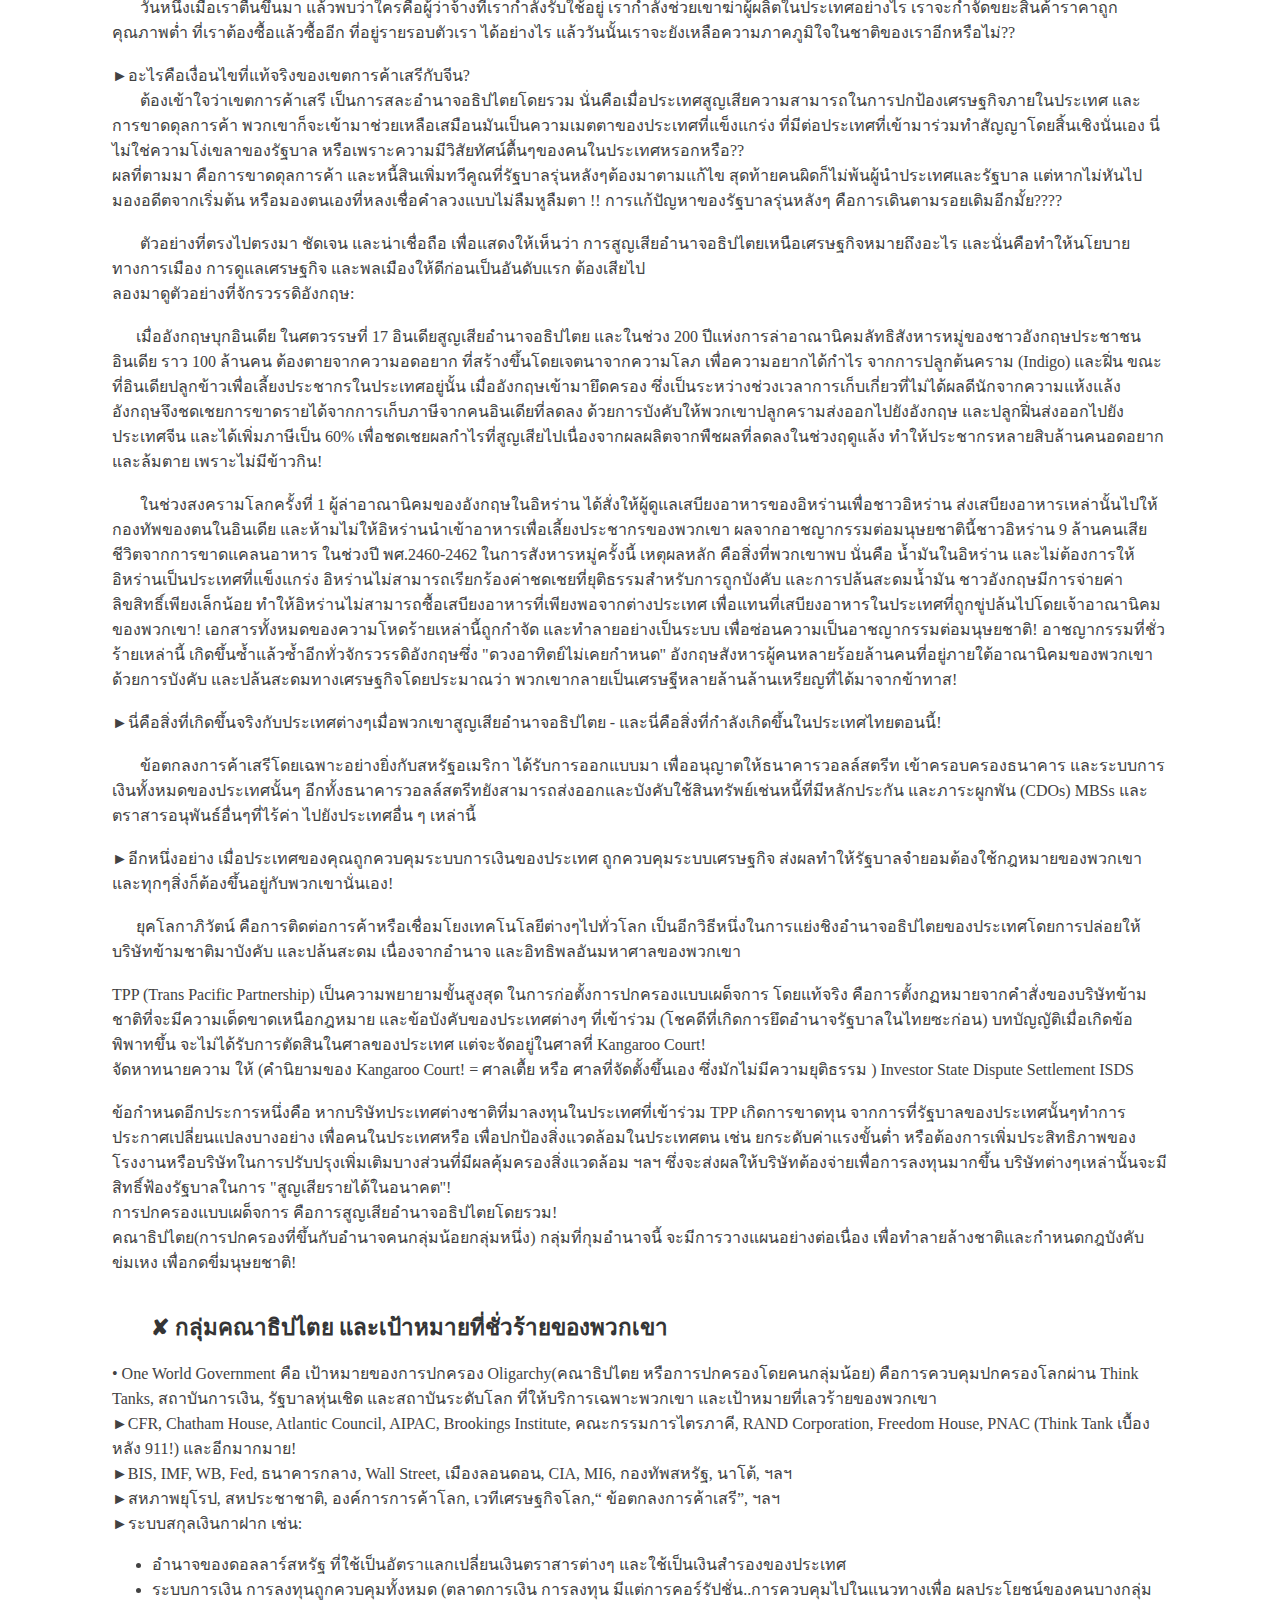
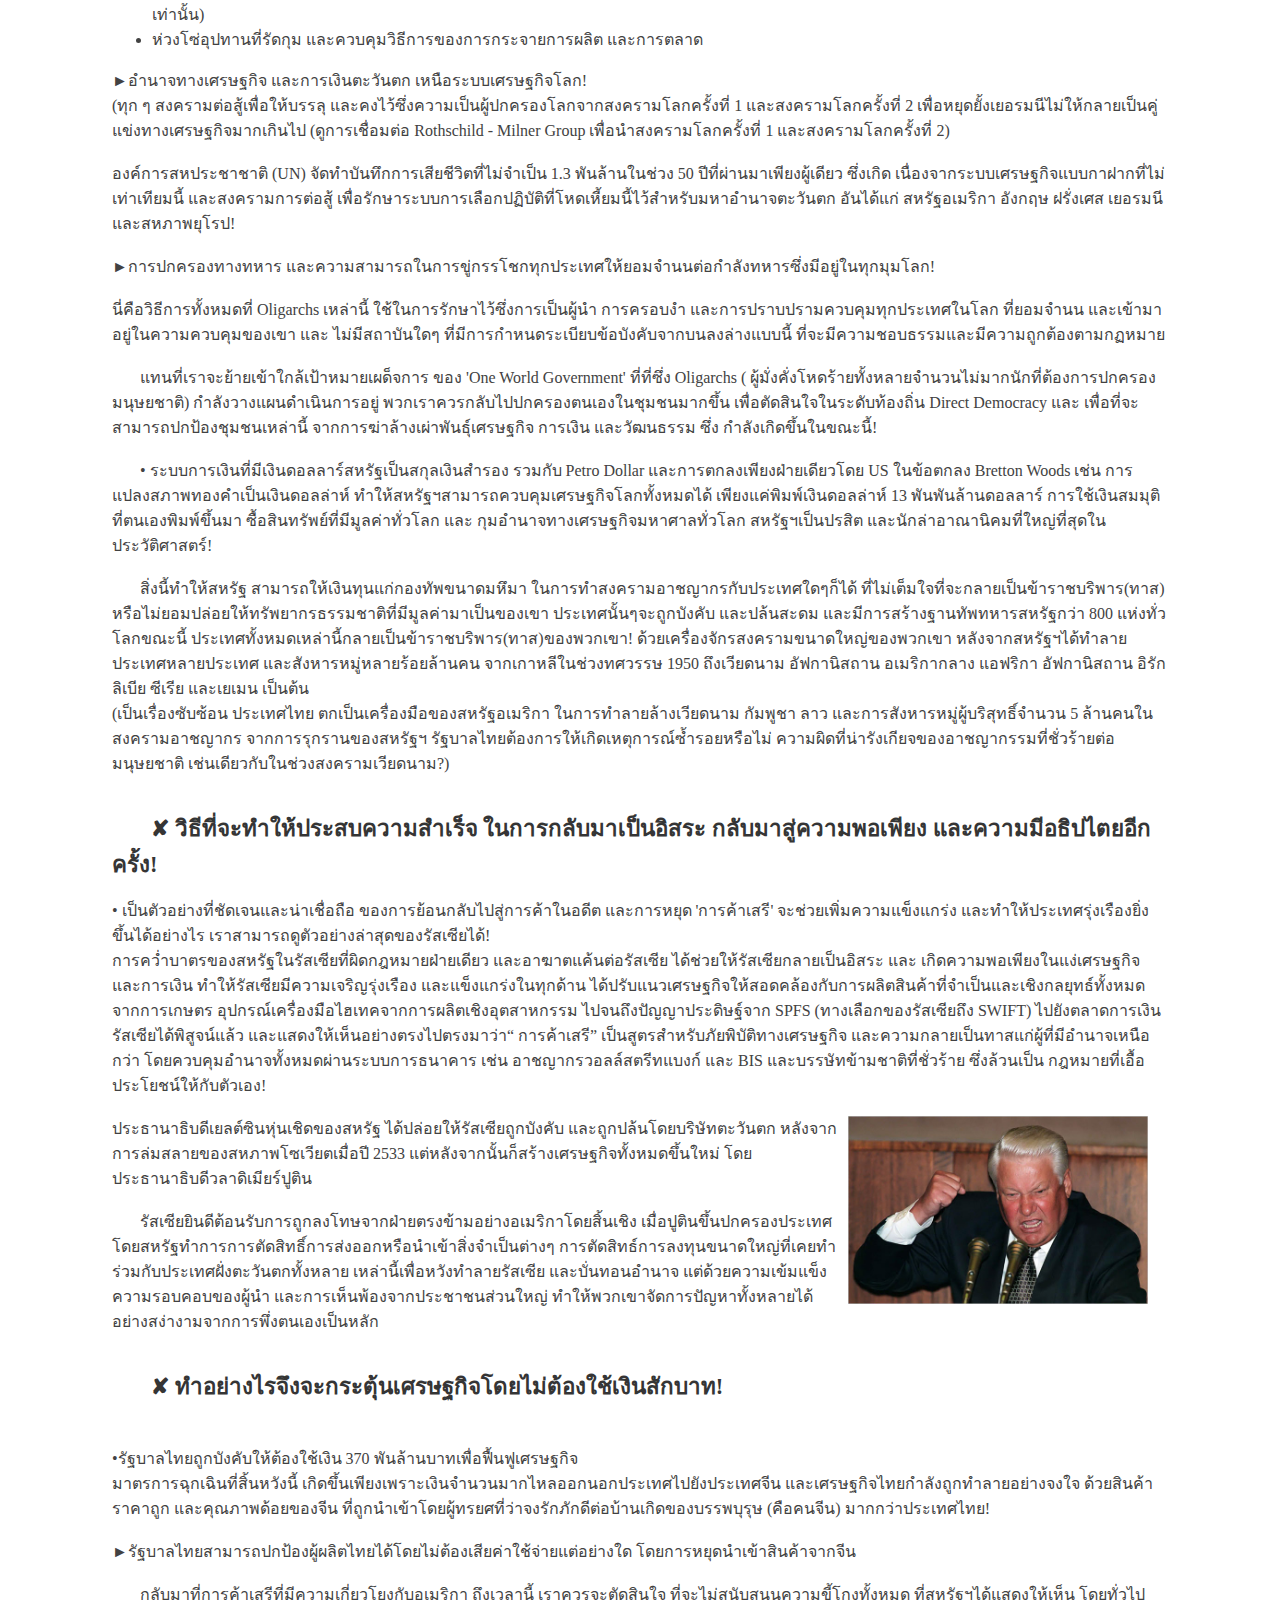
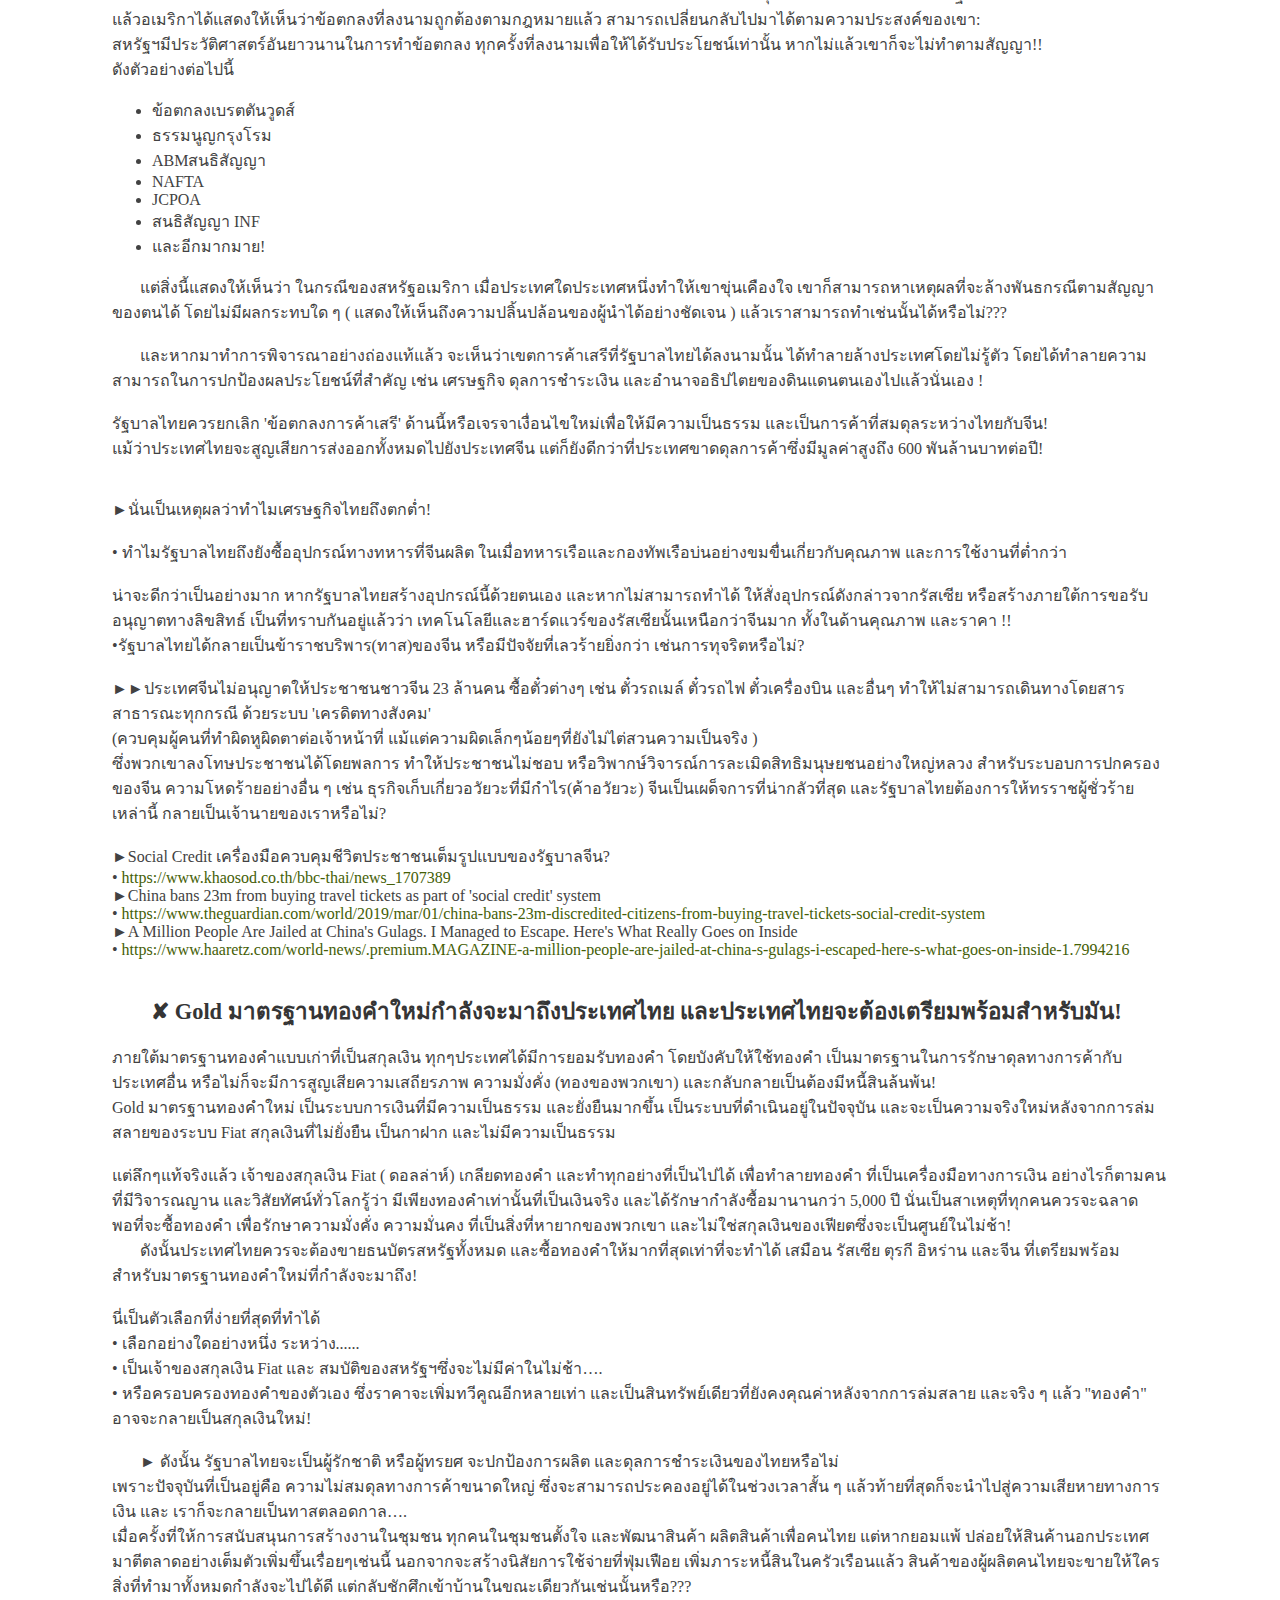
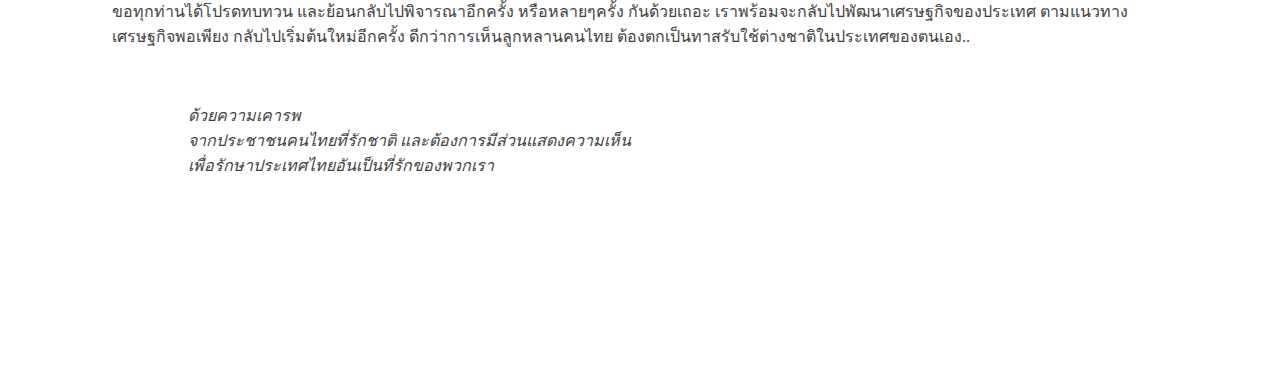
==== commit cd6fc6ea: "Update index.html" ====
--- a/index.html
+++ b/index.html
@@ -9,43 +9,21 @@
     <link media="screen" href="stylesheet.css" rel="stylesheet" type="text/css" />
   </head>
  <body>
- <!-- +=+=+=+=+=+=+=+=+=+=+=+=+=+=+=+=+=+=+=+=+=+= Start NavBar Script +=+=+=+=+=+=+=+=+=+=+=+=+=+=+=+=+=+=+=+=+= -->
+<!-- Webdesign by Renegades! -->
+ <!-- +=+=+=+=+=+=+=+=+=+=+=+=+=+=+=+=+=♦♦♦♦♦♦ Start NavBar Script ♦♦♦♦♦♦=+=+=+=+=+=+=+=+=+=+=+=+= -->
+ <!-- +=+=+=+=+=+=+=+=+=+=+=+=+=+=+=+=+=♦♦♦♦♦♦ Start NavBar Script ♦♦♦♦♦♦=+=+=+=+=+=+=+=+=+=+=+=+= -->
+ <!-- +=+=+=+=+=+=+=+=+=+=+=+=+=+=+=+=+=♦♦♦♦♦♦ Start NavBar Script ♦♦♦♦♦♦=+=+=+=+=+=+=+=+=+=+=+=+= -->
     <div style="position: absolute; margin-left:0px; margin-top:-60px"><span class="preload1"></span>
       <span class="preload2"></span>
       <ul id="nav">
-        <!-- ++++++++++++++++++++++++++++++++++++++++++++++++++++++++++++++++++++++++++++++++++++++++++++
-        <li class="top"><a class="top_link" href="index.html"><span>รักชาติไทย</span></a>
-          <ul class="sub">
-            <li> <a href="index.html"><span>วัตถุประสงค์ที่แท้จริงของข้อตกลงการค้าเสรี!</span></a></li>
-          </ul>
-        </li>
-
-        </li>        <li class="top"><a href=".html" id="products" class="top_link">
-<span class="down"></span></a>          
-<ul class="sub">            
-<li></li>         
-</ul></li>        
-	<li class="top"><a href=".html" id="" class="top_link"><span class="down">การลงสินค้า</span></a>          
-<ul class="sub"> 
-<li></li>
-</ul></li>        
-	<li class="top"><a href=".html" id="" class="top_link">
-<span class="down"></span></a>          
-<ul class="sub">  
-<li></li>          
-</ul></li>        
-	<li class="top"><a href=".html" id="" class="top_link"><span class="down"></span></a>         
-<ul class="sub">           
-<li> </li>
-</ul></li> 
-++++++++++++++++++++++++++++++++++++++++++++++++++++++++++++++++++++++++++++++++++++++++++++++++++ -->
-        <!-- +++++++++++++++++++++++++++++++++ Start Drop Down 1 +++++++++++++++++++++++++++++++++++++++++++++++++ -->
+
+        <!-- +++++++++++++++++++++++++ Start Drop Down 1 ++++++++++++++++++++++++++++++++++++++++++++++++ -->
         <li class="top"><a class="top_link" id="contacts" href="index.html"><span class="down">รักชาติไทย</span></a>
           <ul class="sub">
             <li><a href="index.html">วัตถุประสงค์ที่แท้จริงของข้อตกลงการค้าเสรี!</a></li>
             <li><br />
             </li>
-            <li><a href=".html"></a></li>
+            <li><a href="letterpm01.html">จดหมายเปิดผนึกถึงนายกรัฐมนตรี</a></li>
             <li><br />
             </li>
             <li><a href=".html"></a></li>
@@ -55,12 +33,12 @@
           </ul>
           <!-- +++++++++++++++++++++++++++++++++ End Drop Down 1 +++++++++++++++++++++++++++++++++++++++++++++++++++ -->
         <!-- +++++++++++++++++++++++++++++++++ Start Drop Down 2 +++++++++++++++++++++++++++++++++++++++++++++++++ -->
-        <li class="top"><a class="top_link" id="contacts" href="zerotolerance.html"><span class="down">Zero Tolerance</span></a>
+        <li class="top"><a class="top_link" id="contacts" href="covid-letter.html"><span class="down">จดหมายเปิดผนึกถึง</span></a>
           <ul class="sub">
+            <li><a href="covid-letter.html">เกี่ยวกับ: covid-19 ฯลฯ</a></li>
+            <li><br />
+            </li>
             <li><a href="zerotolerance.html">ถนนไทย: พันล้านสูญเปล่าและถูกขโมย</a></li>
-            <li><br />
-            </li>
-            <li><a href=".html"></a></li>
             <li><br />
             </li>
             <li><a href=".html"></a></li>
@@ -84,7 +62,7 @@
             <li><a href=".html"></a></li>
           </ul>
           <!-- +++++++++++++++++++++++++++++++++ End Drop Down 3 +++++++++++++++++++++++++++++++++++++++++++++++++++ -->
-        <!-- +++++++++++++++++++++++++++++++++ Start Drop Down 4 Contact +++++++++++++++++++++++++++++++++++++++++++++++++ -->
+        <!-- +++++++++++++++++++++++++++++++++ Start Drop Down 4 +++++++++++++++++++++++++++++++++++++++++++++++++ -->
         <li class="top"><a class="top_link" id="contacts" href="contact.html"><span class="down">ติดต่อ</span></a>
           <ul class="sub">
             <li><a href="contact.html">ร่วมเป็นผู้นำเสนอบทความ</a></li>
@@ -102,10 +80,10 @@
         </li>
       </ul>
     </div>
-    <!-- ++++++++++++++++++++++++++++++++++++++++++++++ END NavBar Script ++++++++++++++++++++++++++++++++++++++++++++++ -->
-    <!-- ++++++++++++++++++++++++++++++++++++++++++++++ Start Header JPG ++++++++++++++++++++++++++++++++++++++++++++++ -->
-    <!-- +++++++++++++++++++++++++++++++++++++++ End Header JPG ++++++++++++++++++++++++++++++++++++++++++++++++++ -->
-    <!-- ++++++++++++++++++++++++++++++++++++++++++++++ Start Body Text +++++++++++++++++++++++++++++++++++++++++++++++++++++  -->
+    <!-- +++++++++++++++++++++++++++++++++++++++ END NavBar Script ++++++++++++++++++++++++++++++++++++++++++++++ -->
+    <!-- +++++++++++++++++++++++++++++++++++++++ END NavBar Script ++++++++++++++++++++++++++++++++++++++++++++++ -->
+    <!-- +++++++++++++++++++++++++++++++♦♦♦♦♦♦ END NavBar Script ♦♦♦♦♦♦++++++++++++++++++++++++++++++++++++++ -->
+    <!-- ++++++++++++++++++++++++++++++++ Start Body Text ++++++++++++++++++++++++++++++++++++++++++++++  -->
 <span style="position: absolute; margin-left:0px; margin-top:-60px"> <img src="banner.jpg" height="50px"></span>
 <span style="position: absolute; margin-left:400px; margin-top:-70px">
 <p>เขียนโดย: ศิริพร ศิริรัตน์ หนองคาย &nbsp;&nbsp;&nbsp;<img src="avatar-siriporn.jpg" height="50px"> </p></span>
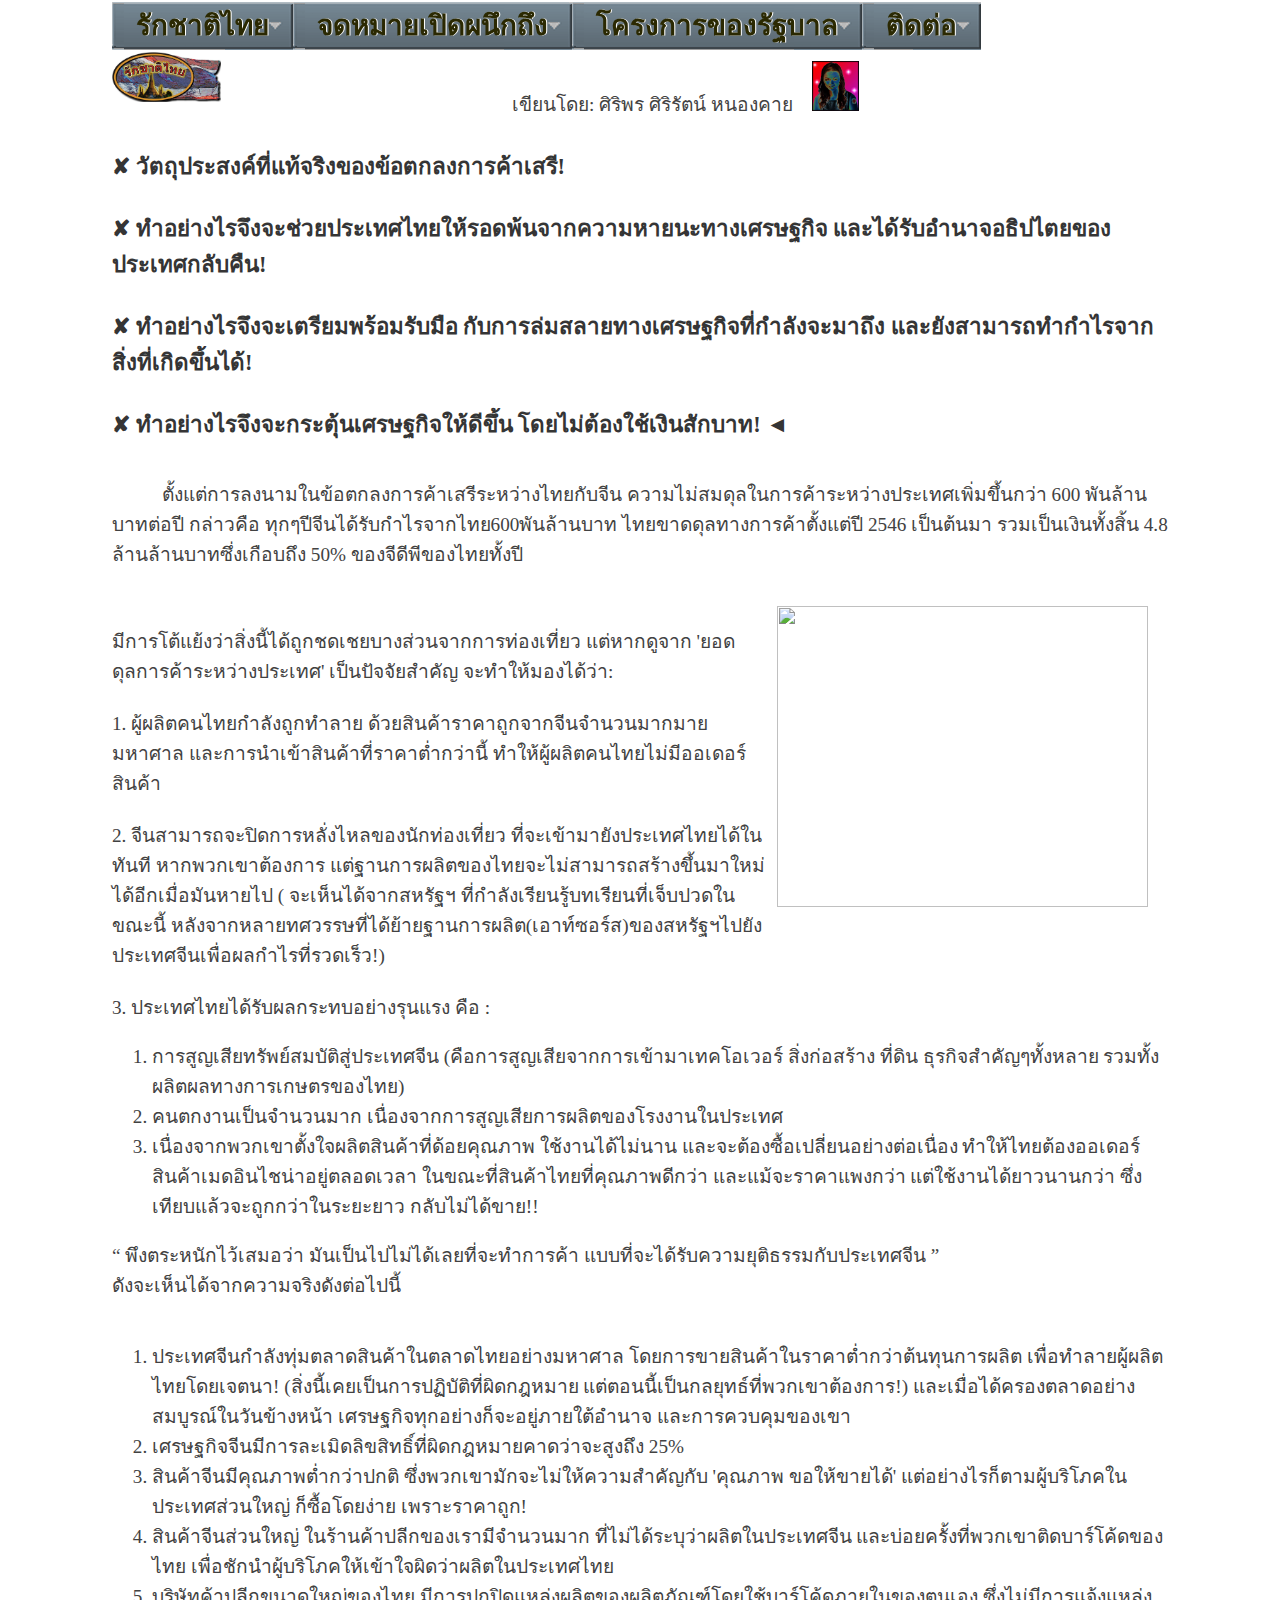
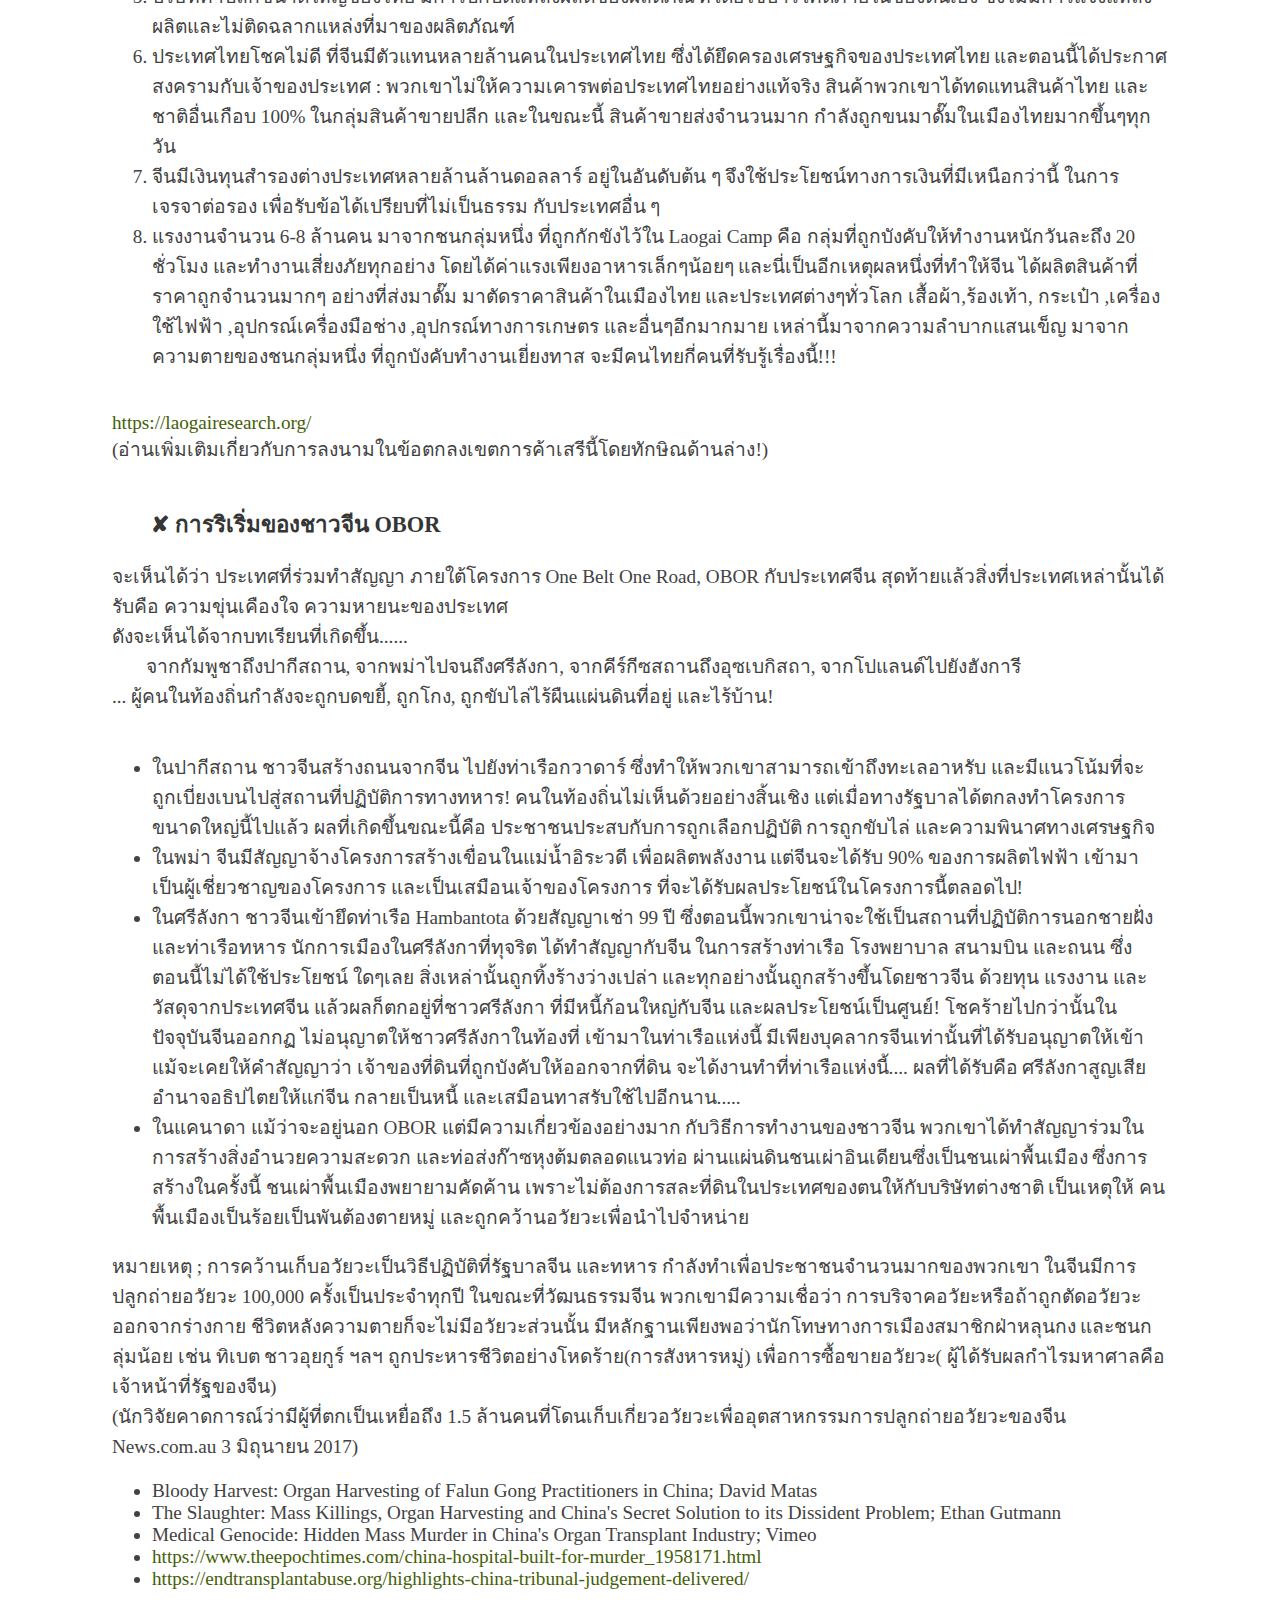
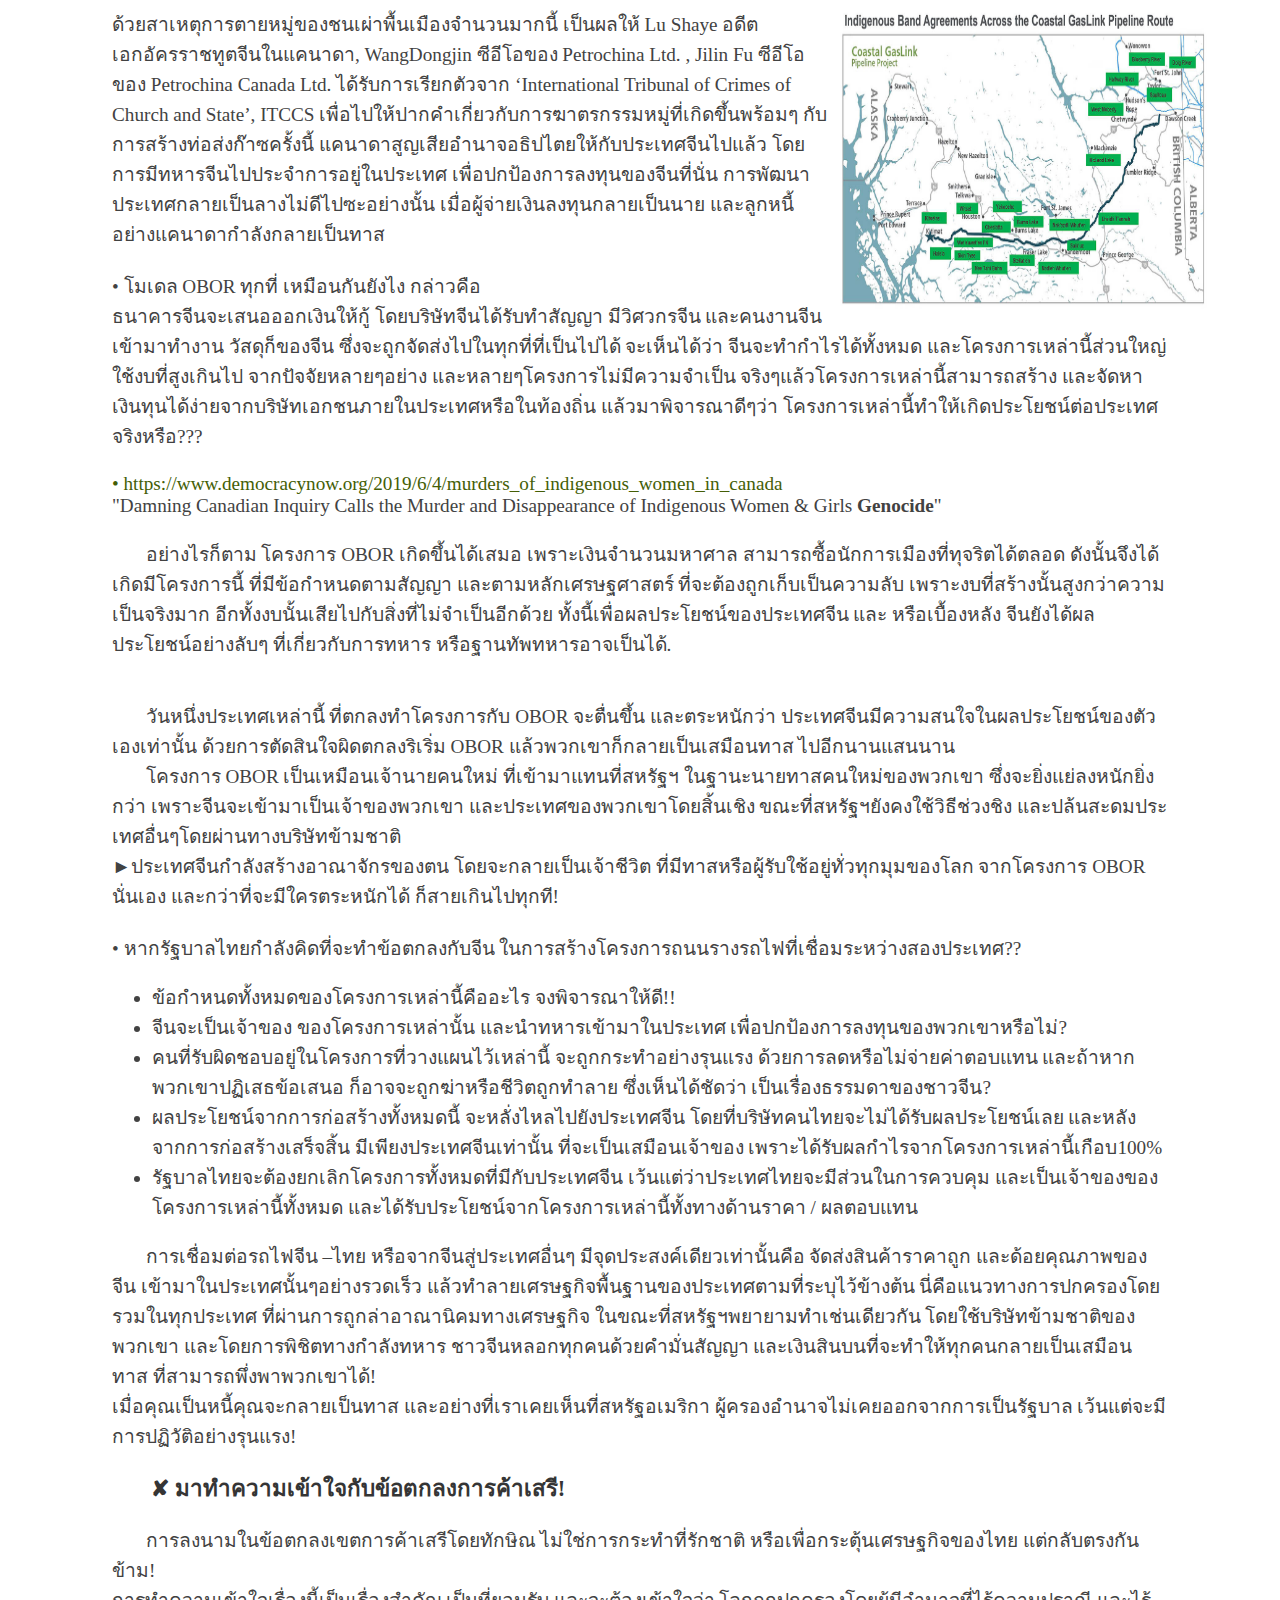
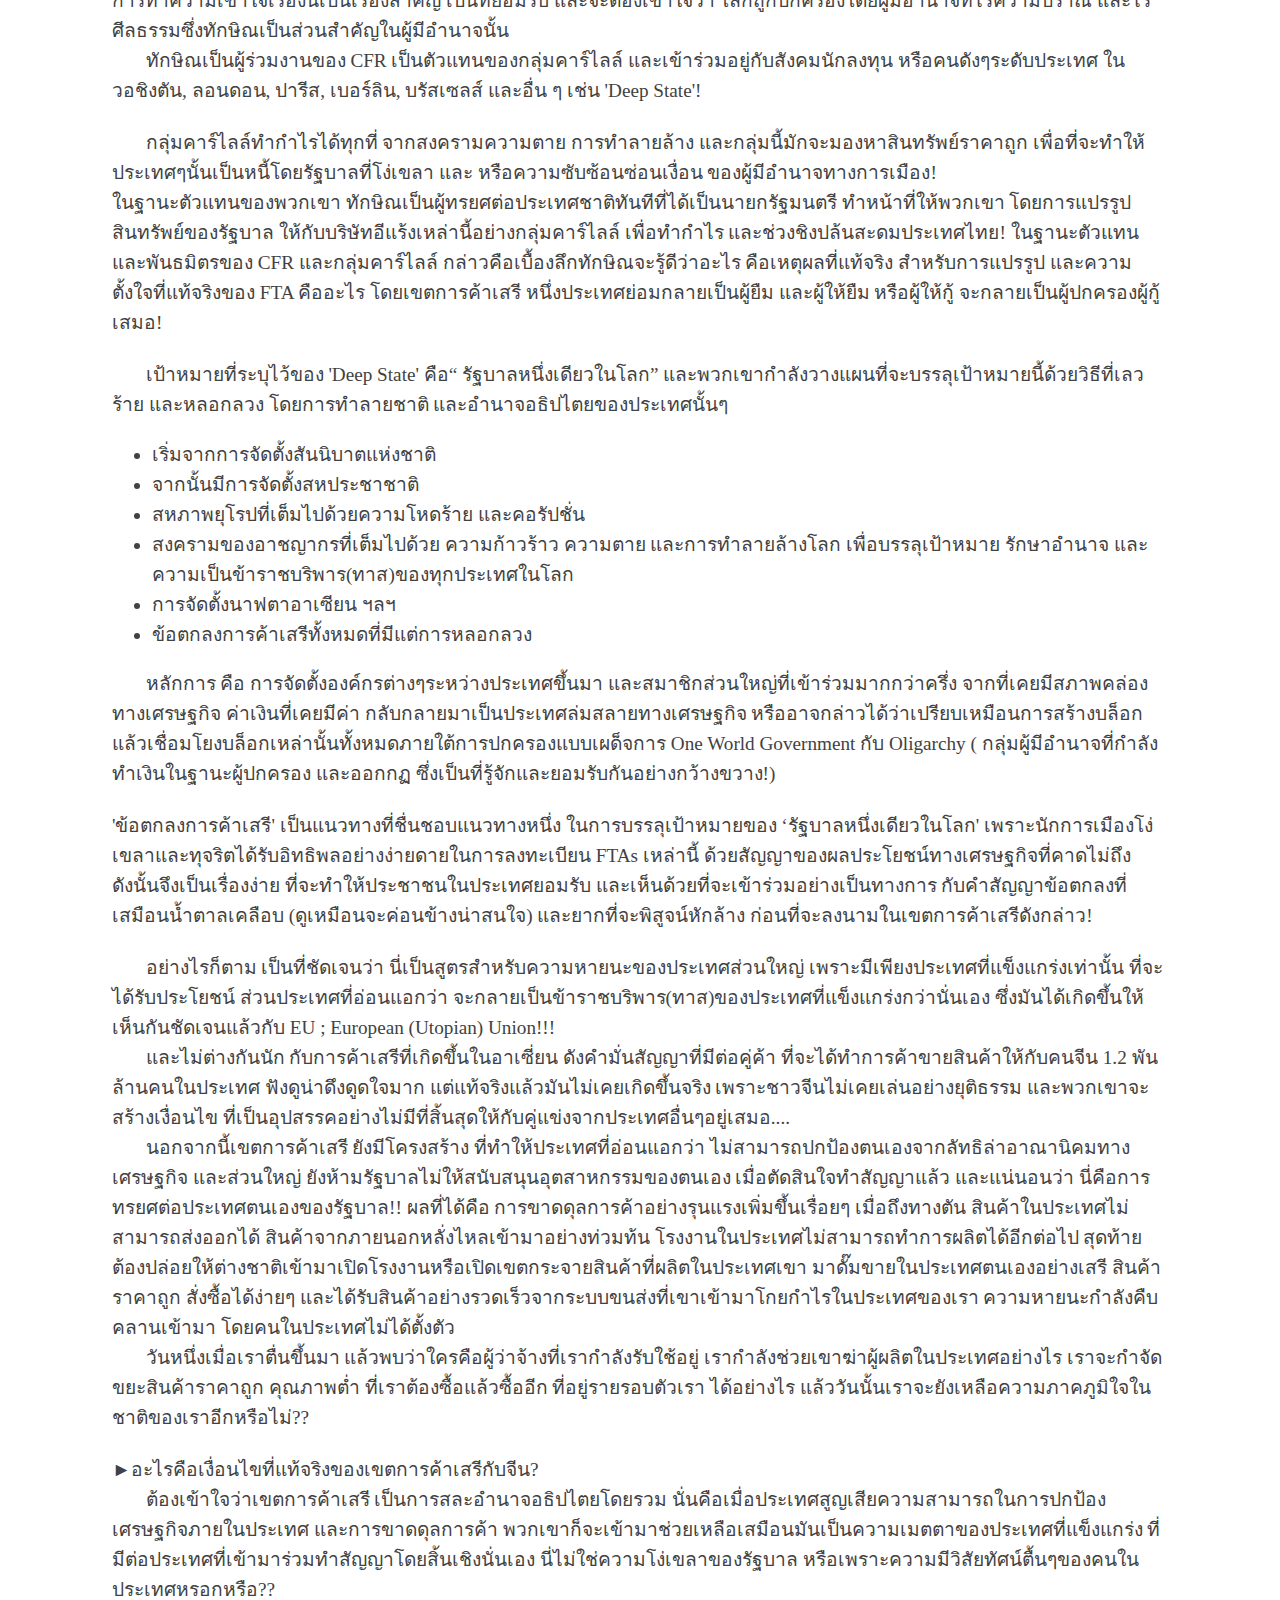
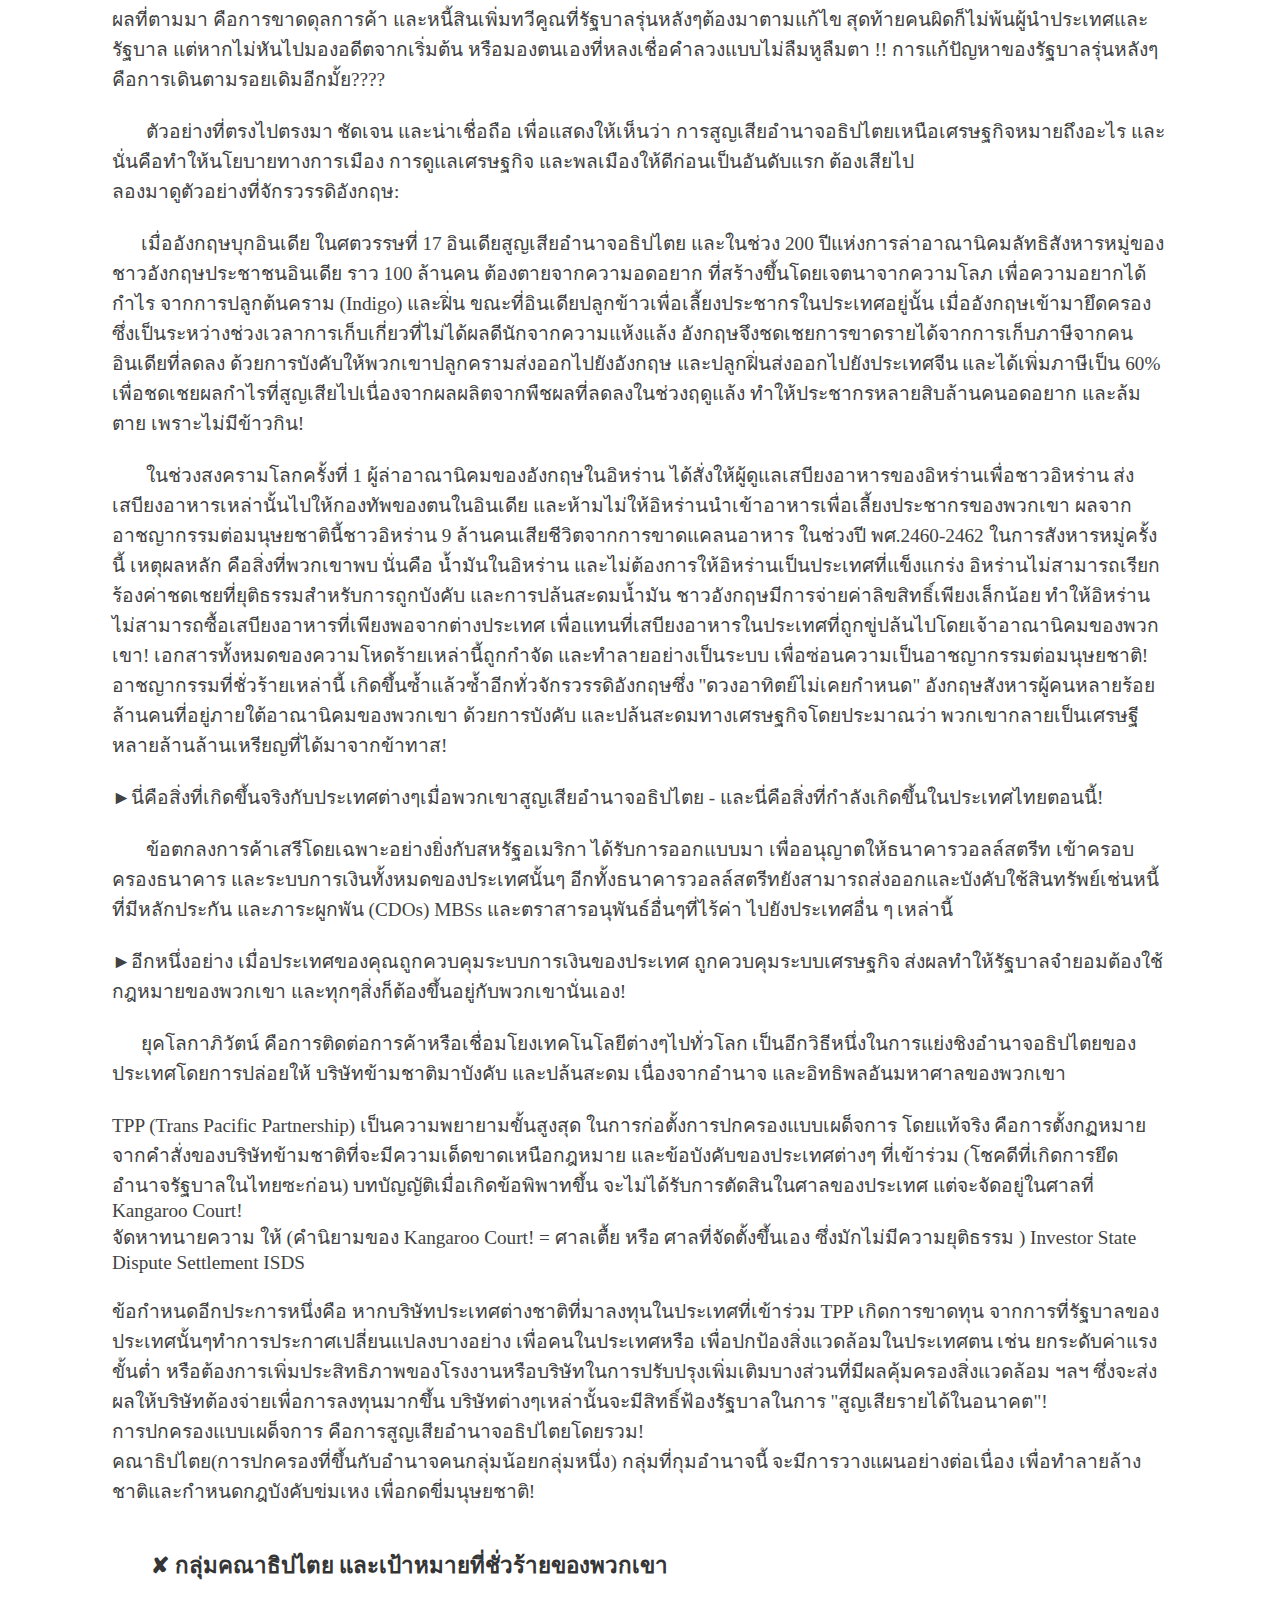
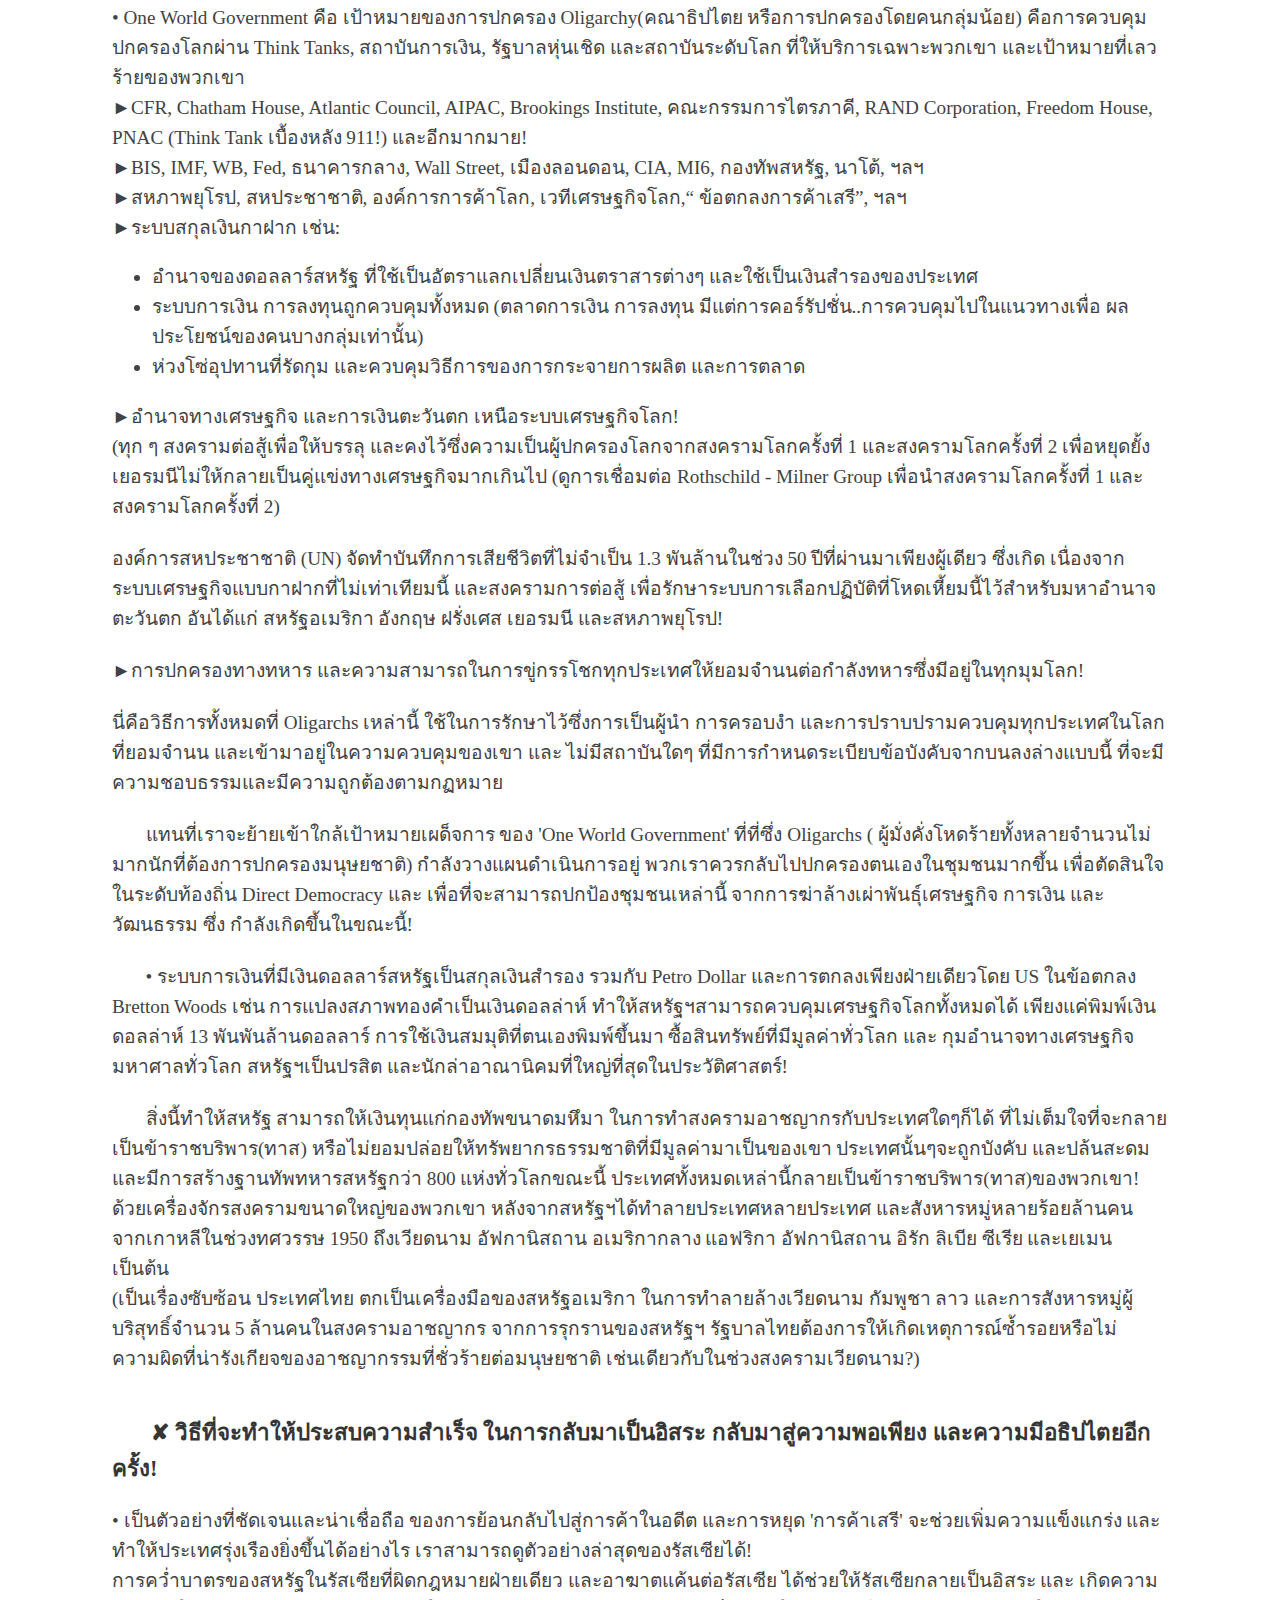
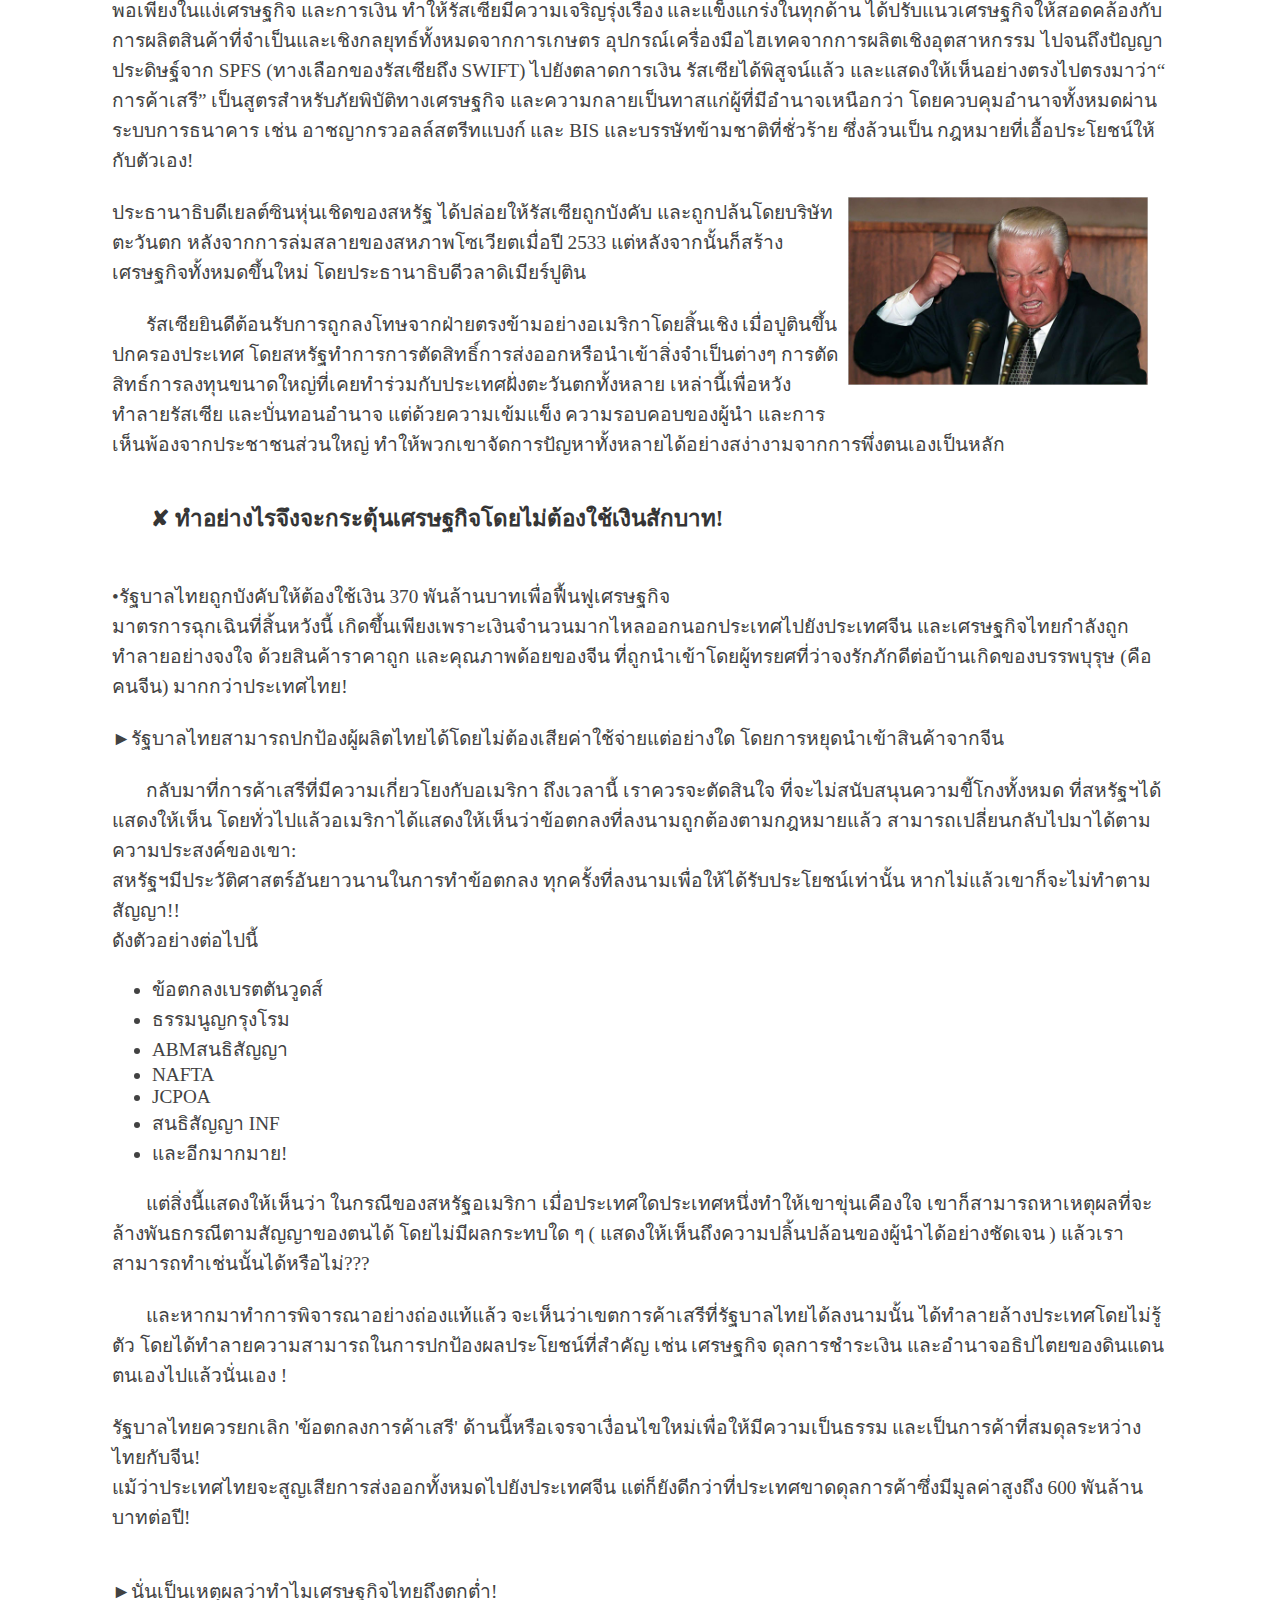
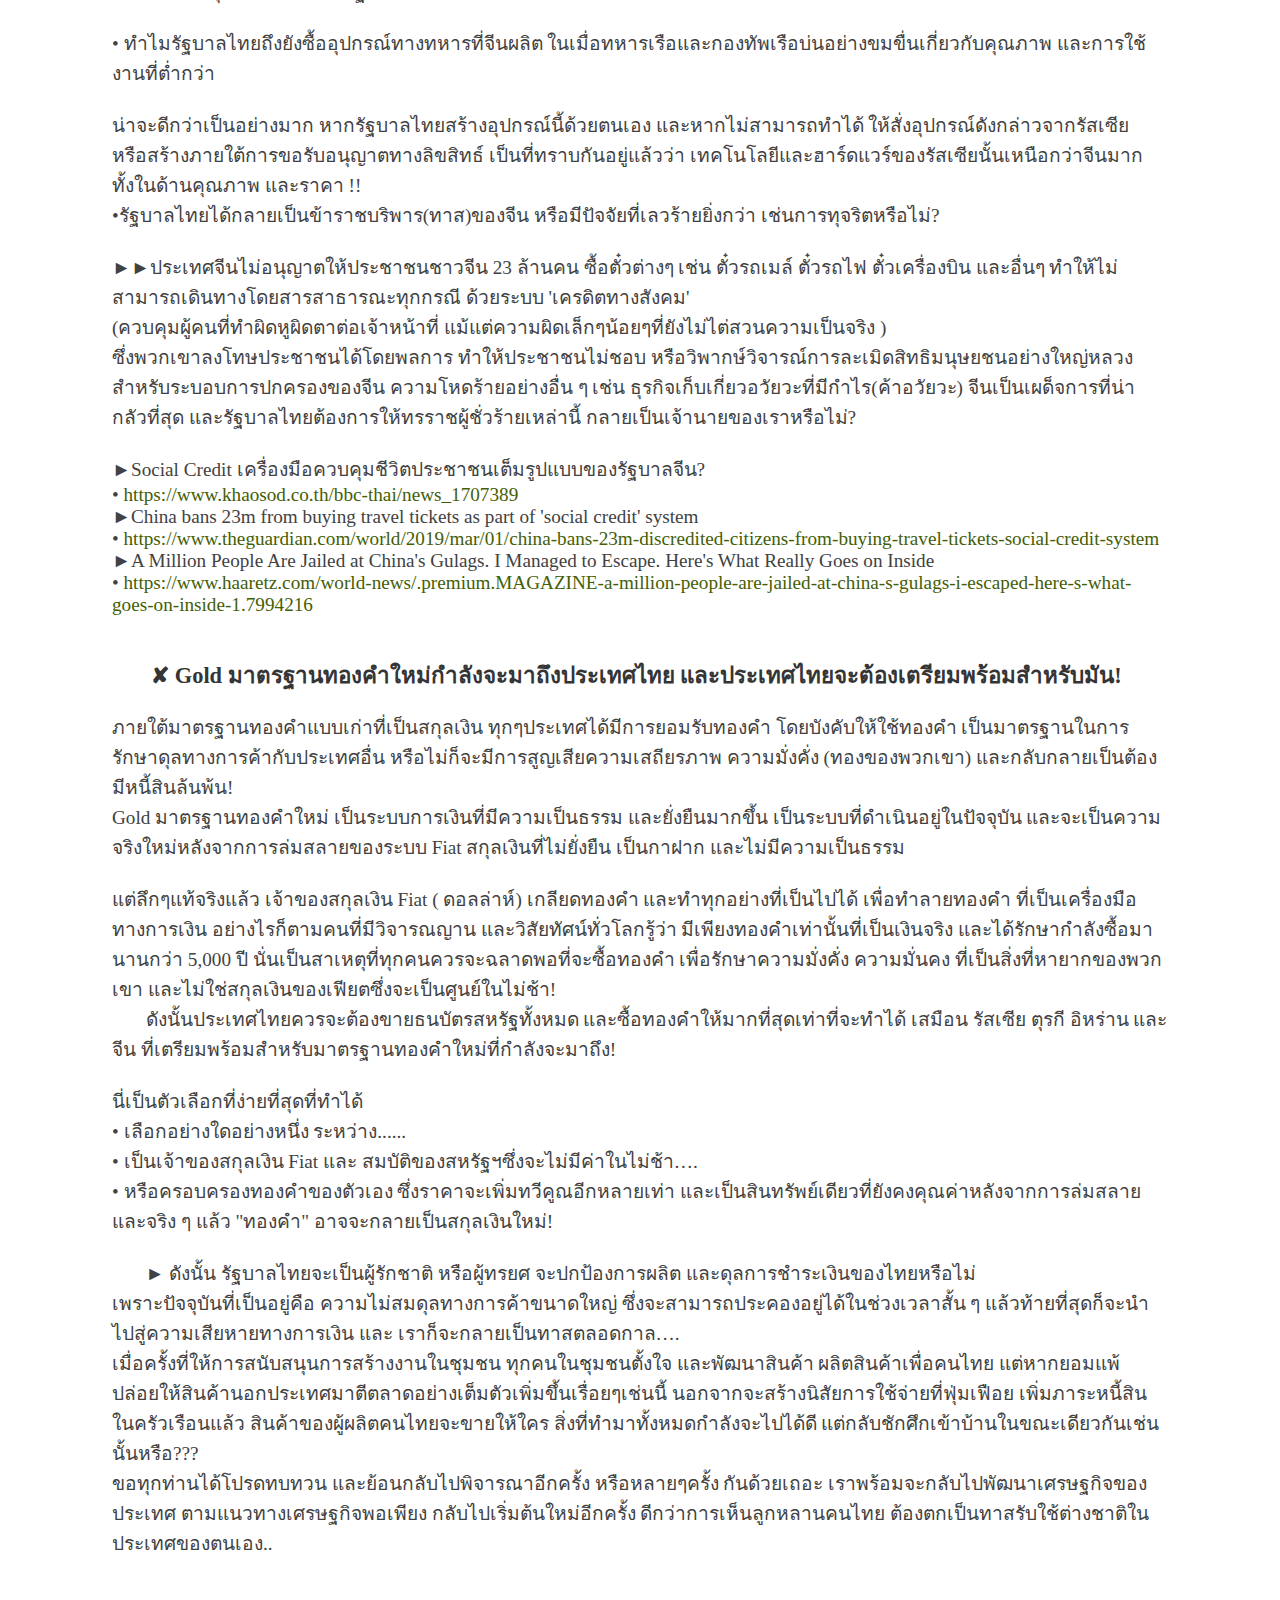
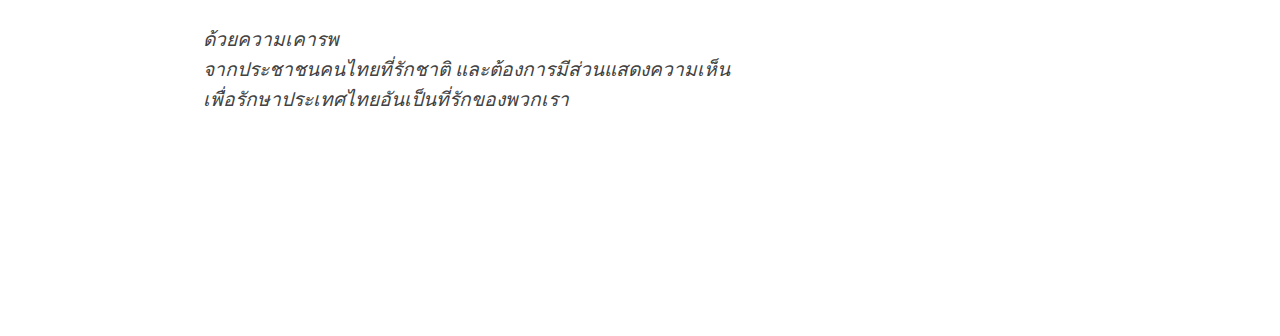
==== commit f72d4944: "Update index.html" ====
--- a/index.html
+++ b/index.html
@@ -10,7 +10,7 @@
   </head>
  <body>
 <!-- Webdesign by Renegades! -->
- <!-- +=+=+=+=+=+=+=+=+=+=+=+=+=+=+=+=+=♦♦♦♦♦♦ Start NavBar Script ♦♦♦♦♦♦=+=+=+=+=+=+=+=+=+=+=+=+= -->
+<!-- +=+=+=+=+=+=+=+=+=+=+=+=+=+=+=+=+=♦♦♦♦♦♦ Start NavBar Script ♦♦♦♦♦♦=+=+=+=+=+=+=+=+=+=+=+=+= -->
  <!-- +=+=+=+=+=+=+=+=+=+=+=+=+=+=+=+=+=♦♦♦♦♦♦ Start NavBar Script ♦♦♦♦♦♦=+=+=+=+=+=+=+=+=+=+=+=+= -->
  <!-- +=+=+=+=+=+=+=+=+=+=+=+=+=+=+=+=+=♦♦♦♦♦♦ Start NavBar Script ♦♦♦♦♦♦=+=+=+=+=+=+=+=+=+=+=+=+= -->
     <div style="position: absolute; margin-left:0px; margin-top:-60px"><span class="preload1"></span>
@@ -23,7 +23,6 @@
             <li><a href="index.html">วัตถุประสงค์ที่แท้จริงของข้อตกลงการค้าเสรี!</a></li>
             <li><br />
             </li>
-            <li><a href="letterpm01.html">จดหมายเปิดผนึกถึงนายกรัฐมนตรี</a></li>
             <li><br />
             </li>
             <li><a href=".html"></a></li>
@@ -38,6 +37,7 @@
             <li><a href="covid-letter.html">เกี่ยวกับ: covid-19 ฯลฯ</a></li>
             <li><br />
             </li>
+            <li><a href="letterpm01.html">จดหมายเปิดผนึกถึงนายกรัฐมนตรี</a></li>
             <li><a href="zerotolerance.html">ถนนไทย: พันล้านสูญเปล่าและถูกขโมย</a></li>
             <li><br />
             </li>
@@ -105,7 +105,7 @@
 <br>
 
 <span style="float: right; width: 371px; margin-left: 10px; margin-bottom: 10px; margin-right: 20px;  text-align: left;"> 
-<img src="Thai-China-Trade-Balance.JPG" style="width:371px; height:301px">
+<img src="tb-trade-balance.JPG" style="width:371px; height:301px">
 </span>
 <p>
 มีการโต้แย้งว่าสิ่งนี้ได้ถูกชดเชยบางส่วนจากการท่องเที่ยว แต่หากดูจาก 'ยอดดุลการค้าระหว่างประเทศ' เป็นปัจจัยสำคัญ จะทำให้มองได้ว่า:
--- a/stylesheet.css
+++ b/stylesheet.css
@@ -1,7 +1,7 @@
 h2, h3, h4, h5 						{ margin: .2em 0 }
 
 
-h1, h2, h3, h6, h4, h5		{font-family:  verdana,sans-serif,  }
+h1, h2, h3, h6, h4, h5, div.i		{font-family:  verdana,sans-serif,  }
 
 div.i {  text-indent: 50px;}   /*  <div class="i">  */
 
@@ -17,7 +17,7 @@
 
 	
 h1,  h3, h4, h5, h6  		{color:#353535}
-p, ul, h2, ol			{color:#424242}
+p, ul, h2, ol, div.i		{color:#424242}
 
 
 
@@ -26,8 +26,8 @@
 h3 			{font-size:1.7em;}
 h2 			{font-size:1.7em;}
 h1			{font-size:1.4em;}
-p, p.b,  		{font-size:1.2em;}
-ul, ol 			{font-size:1em;}				
+p, p.b,  			{font-size:1.2em;}
+ul, ol 			{font-size:1.2em;}				
 
 p, ul, ol {font-family: "georgia";}
 
@@ -112,4 +112,6 @@
 img:hover {
     -webkit-transform:scale(3); /* or some other value */
     transform:scale(1.7);
-}+}
+
+p  			{font-size:1.2em;}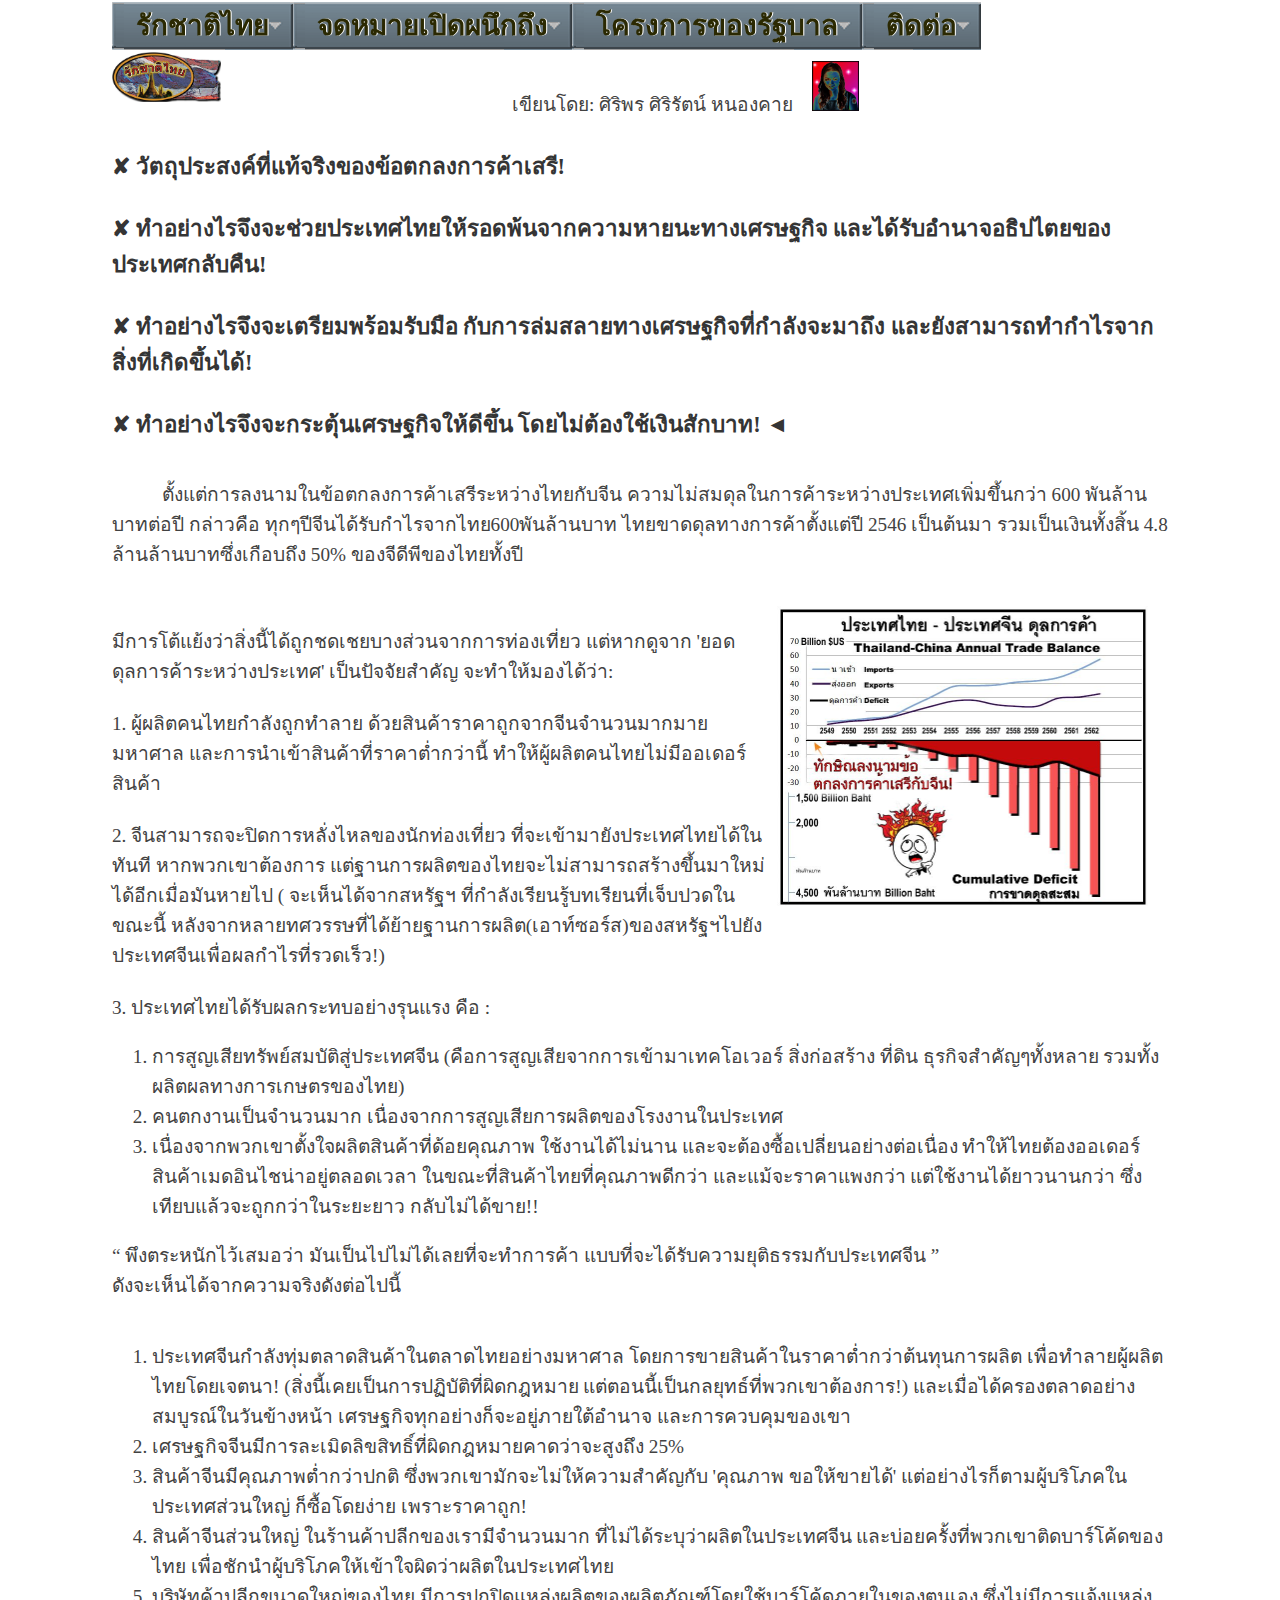
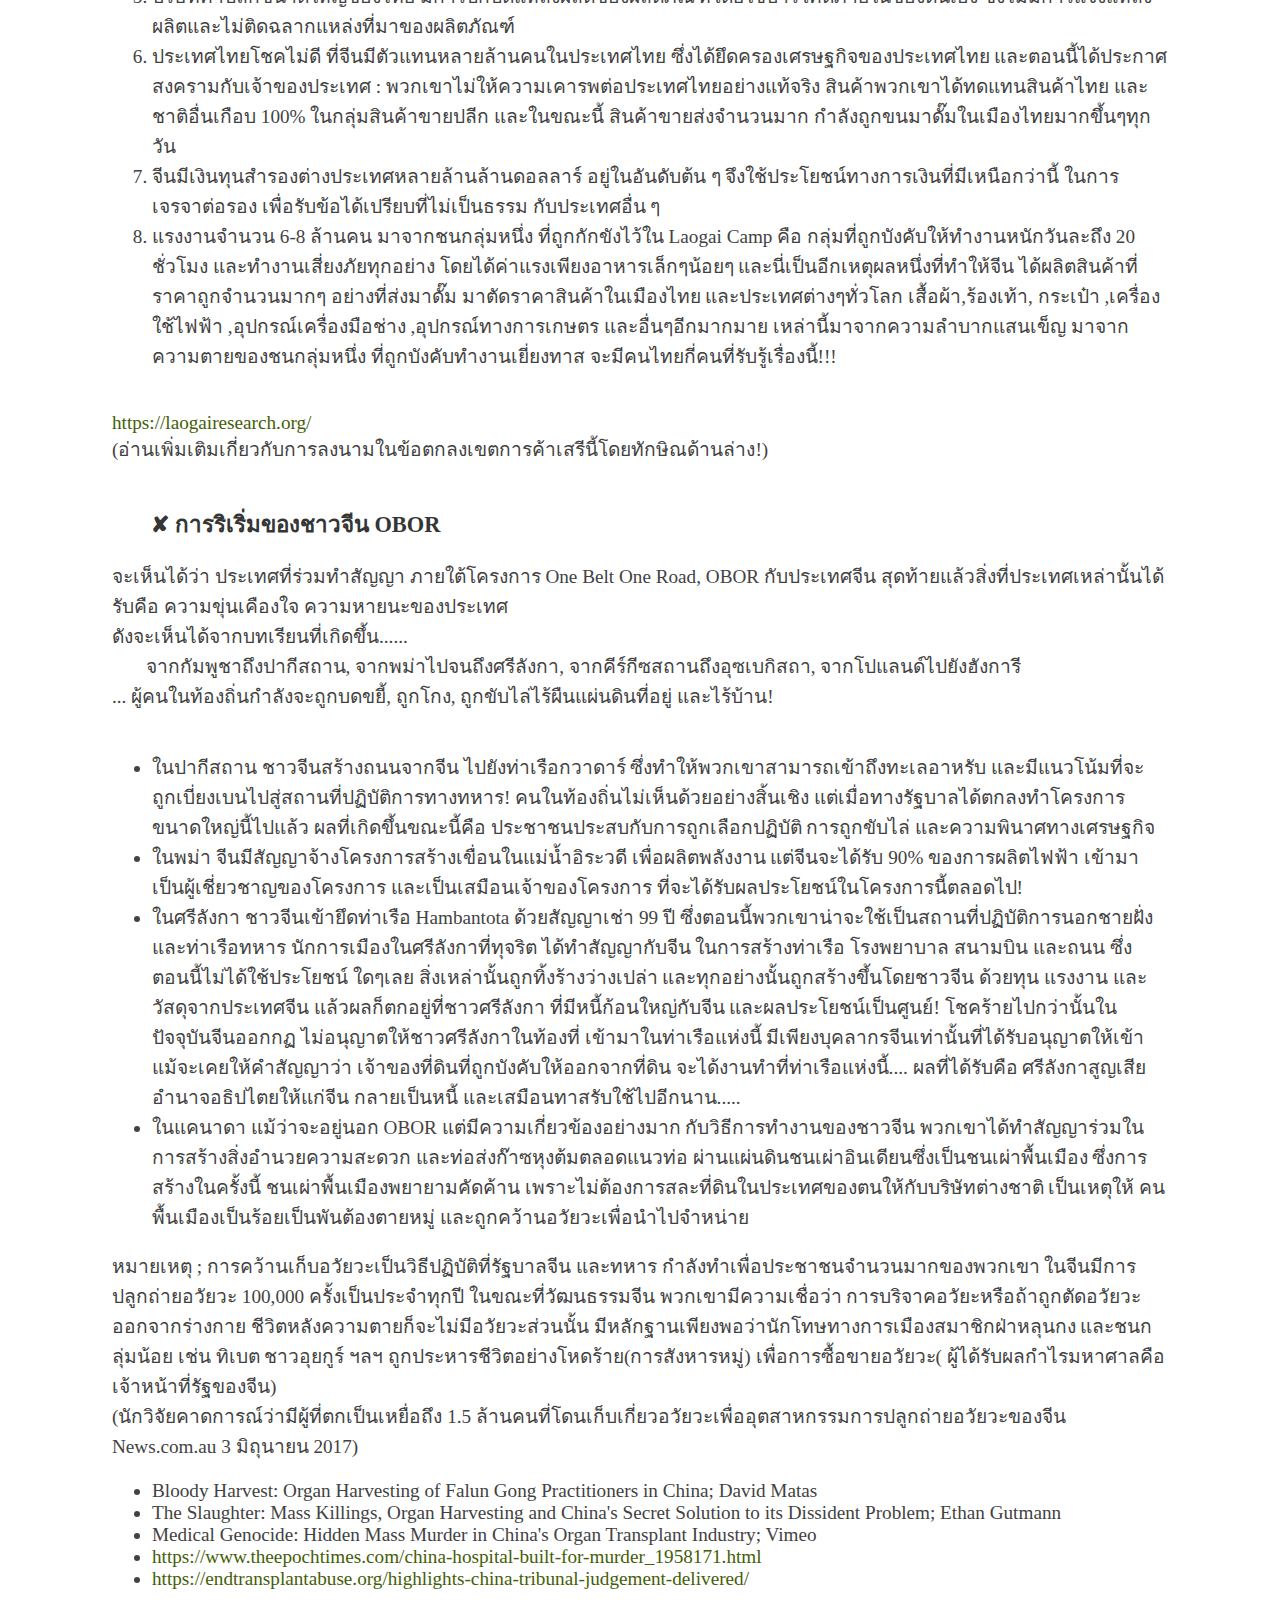
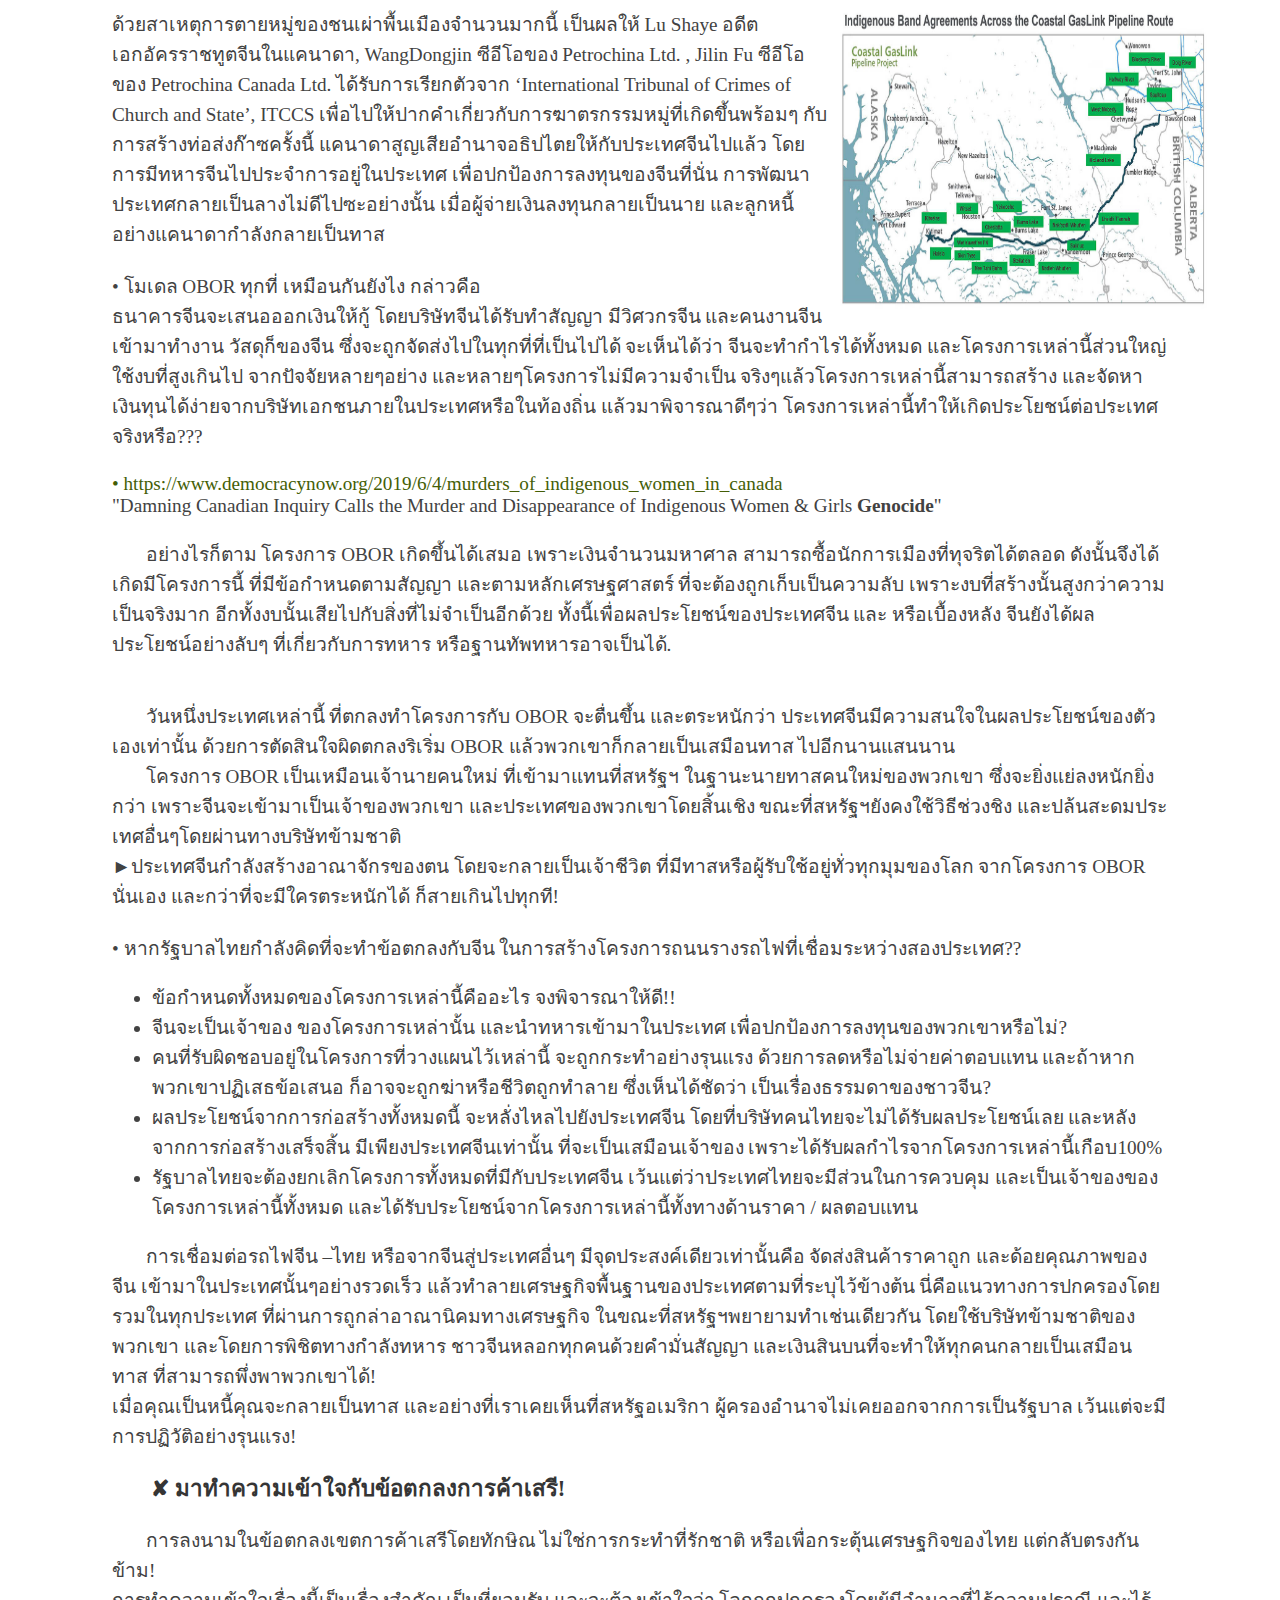
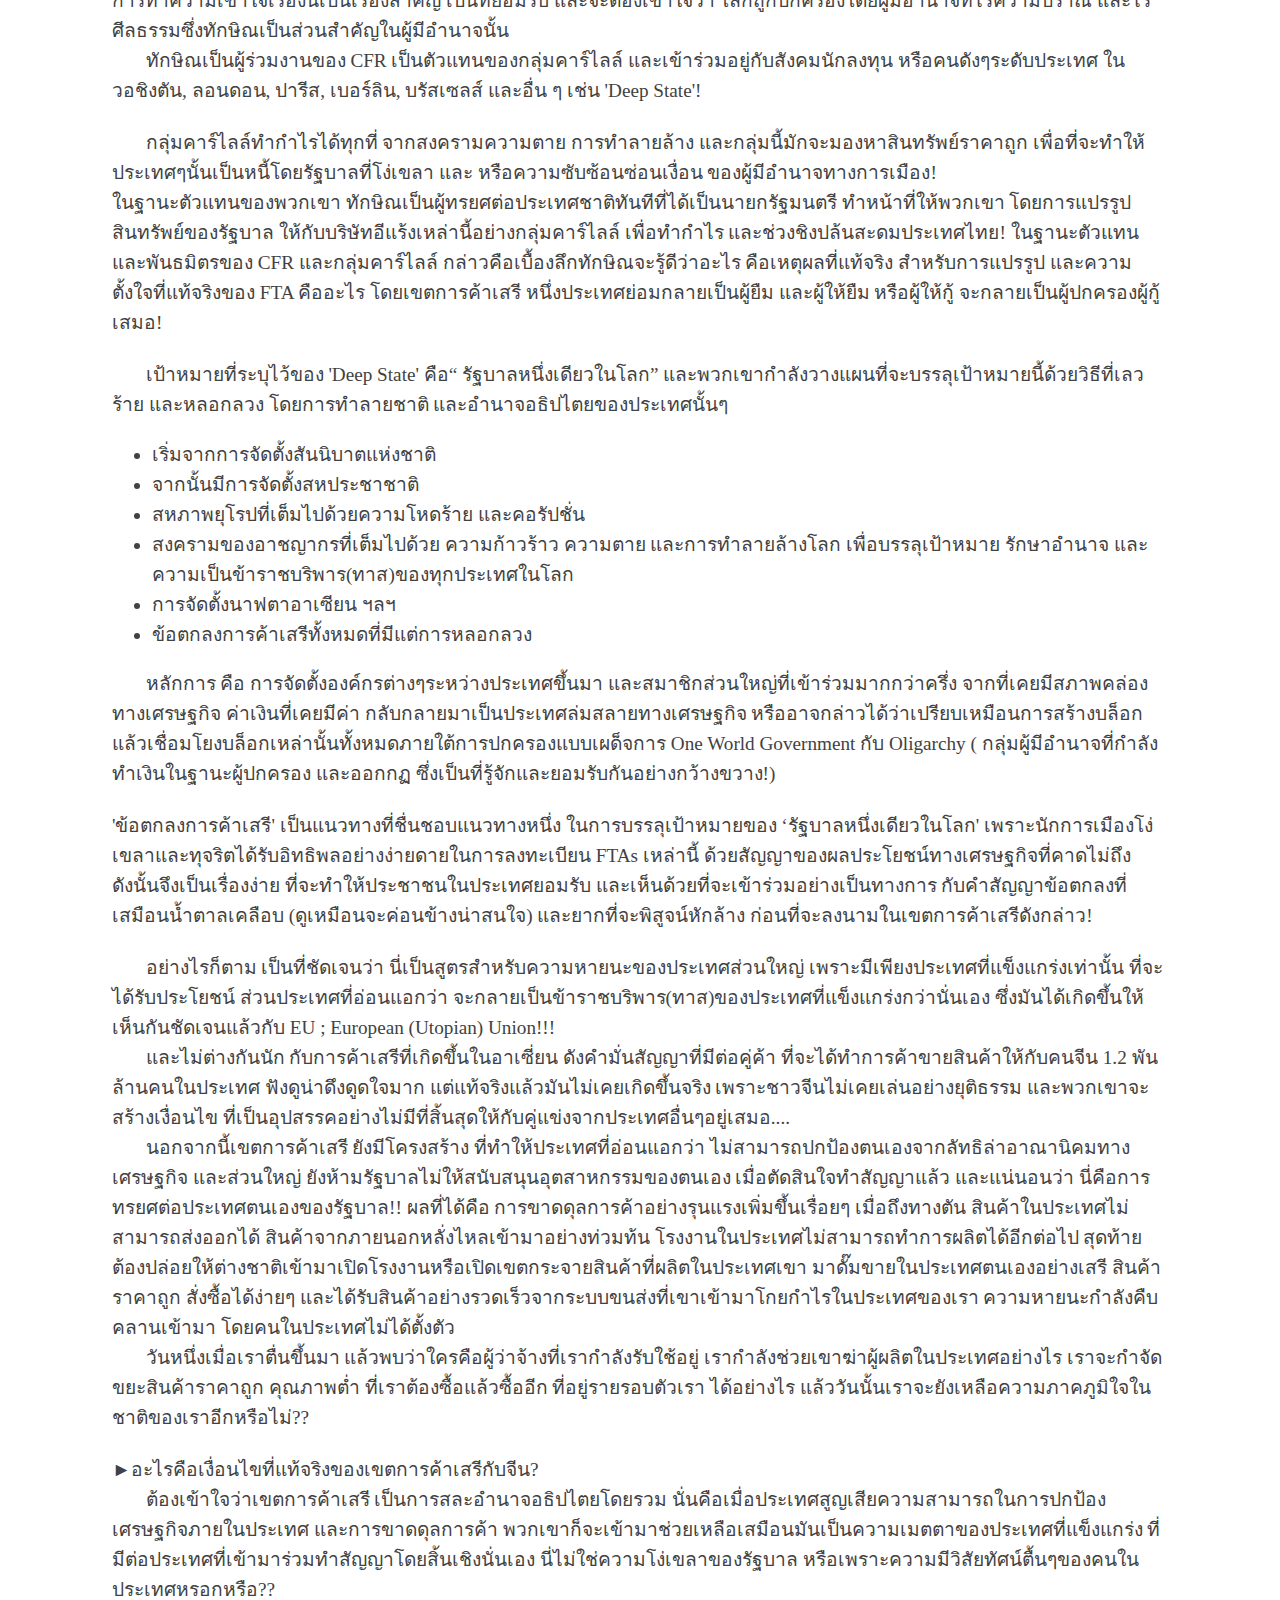
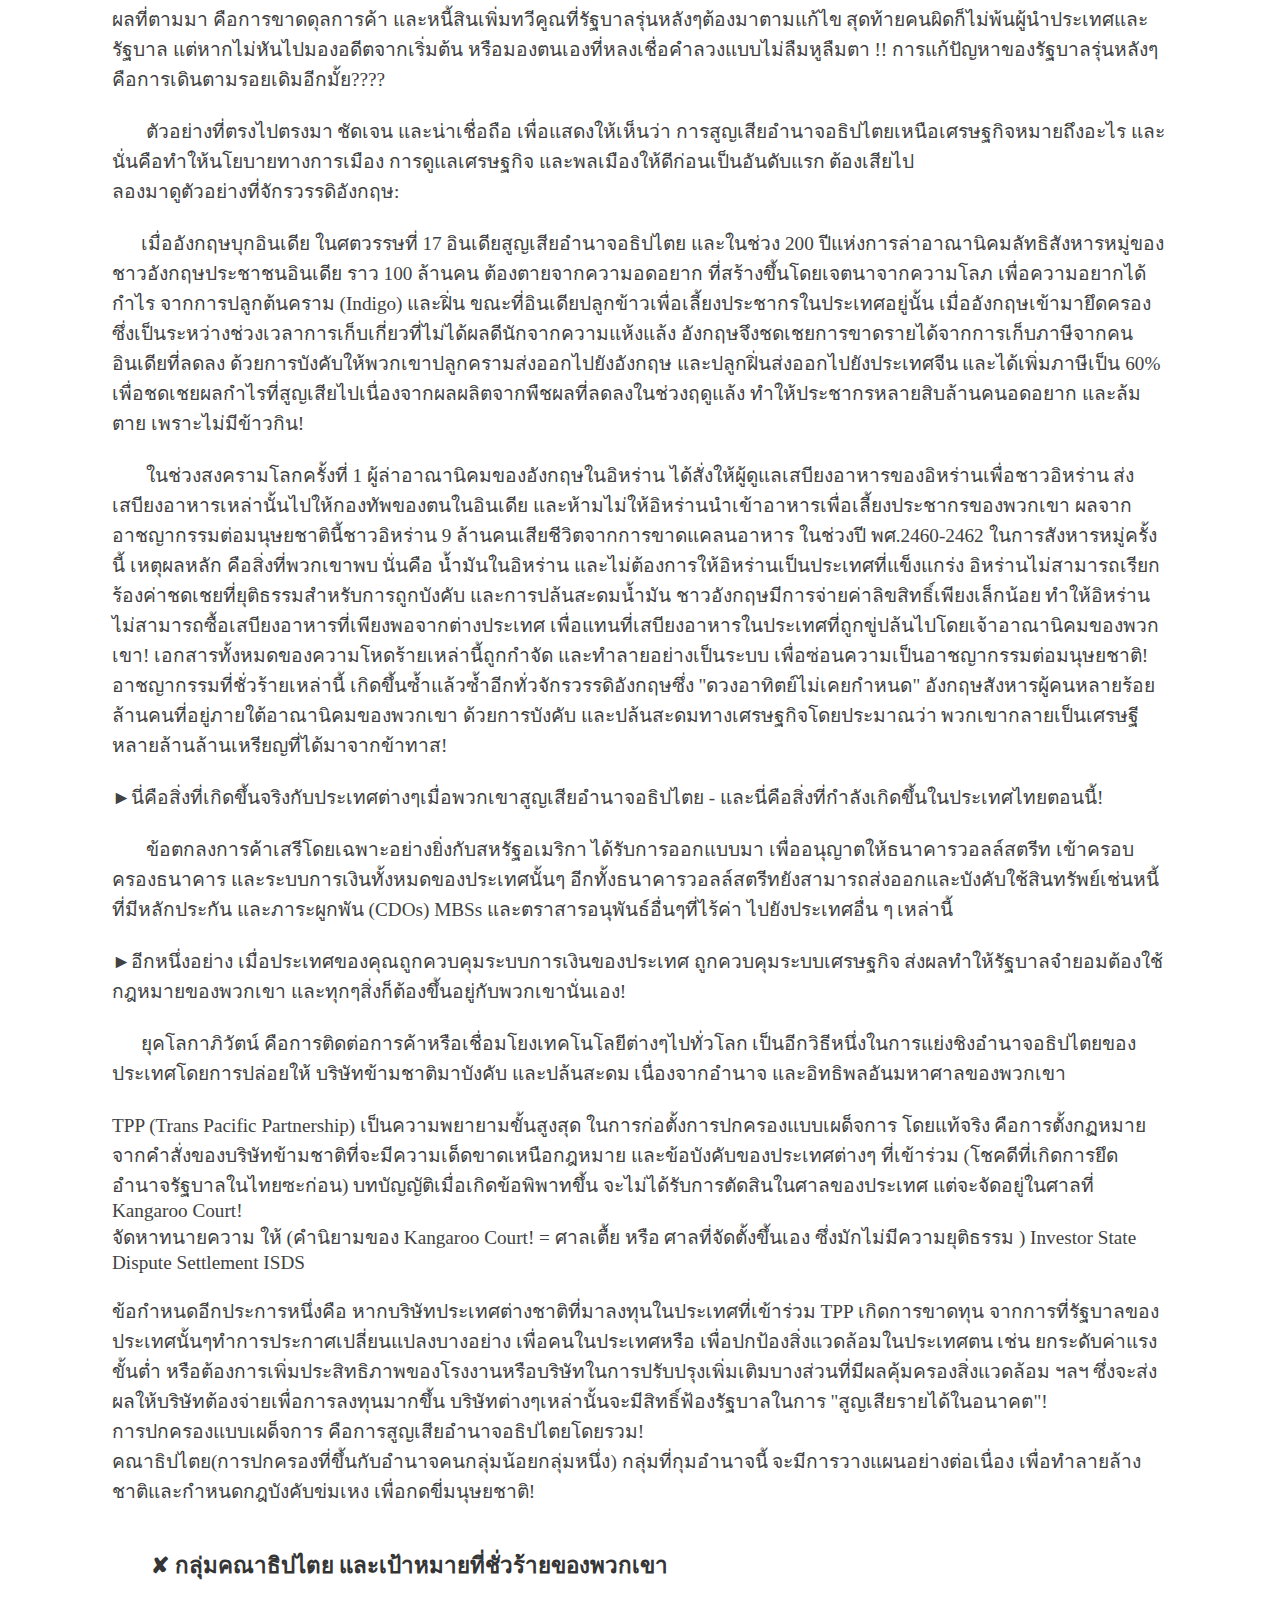
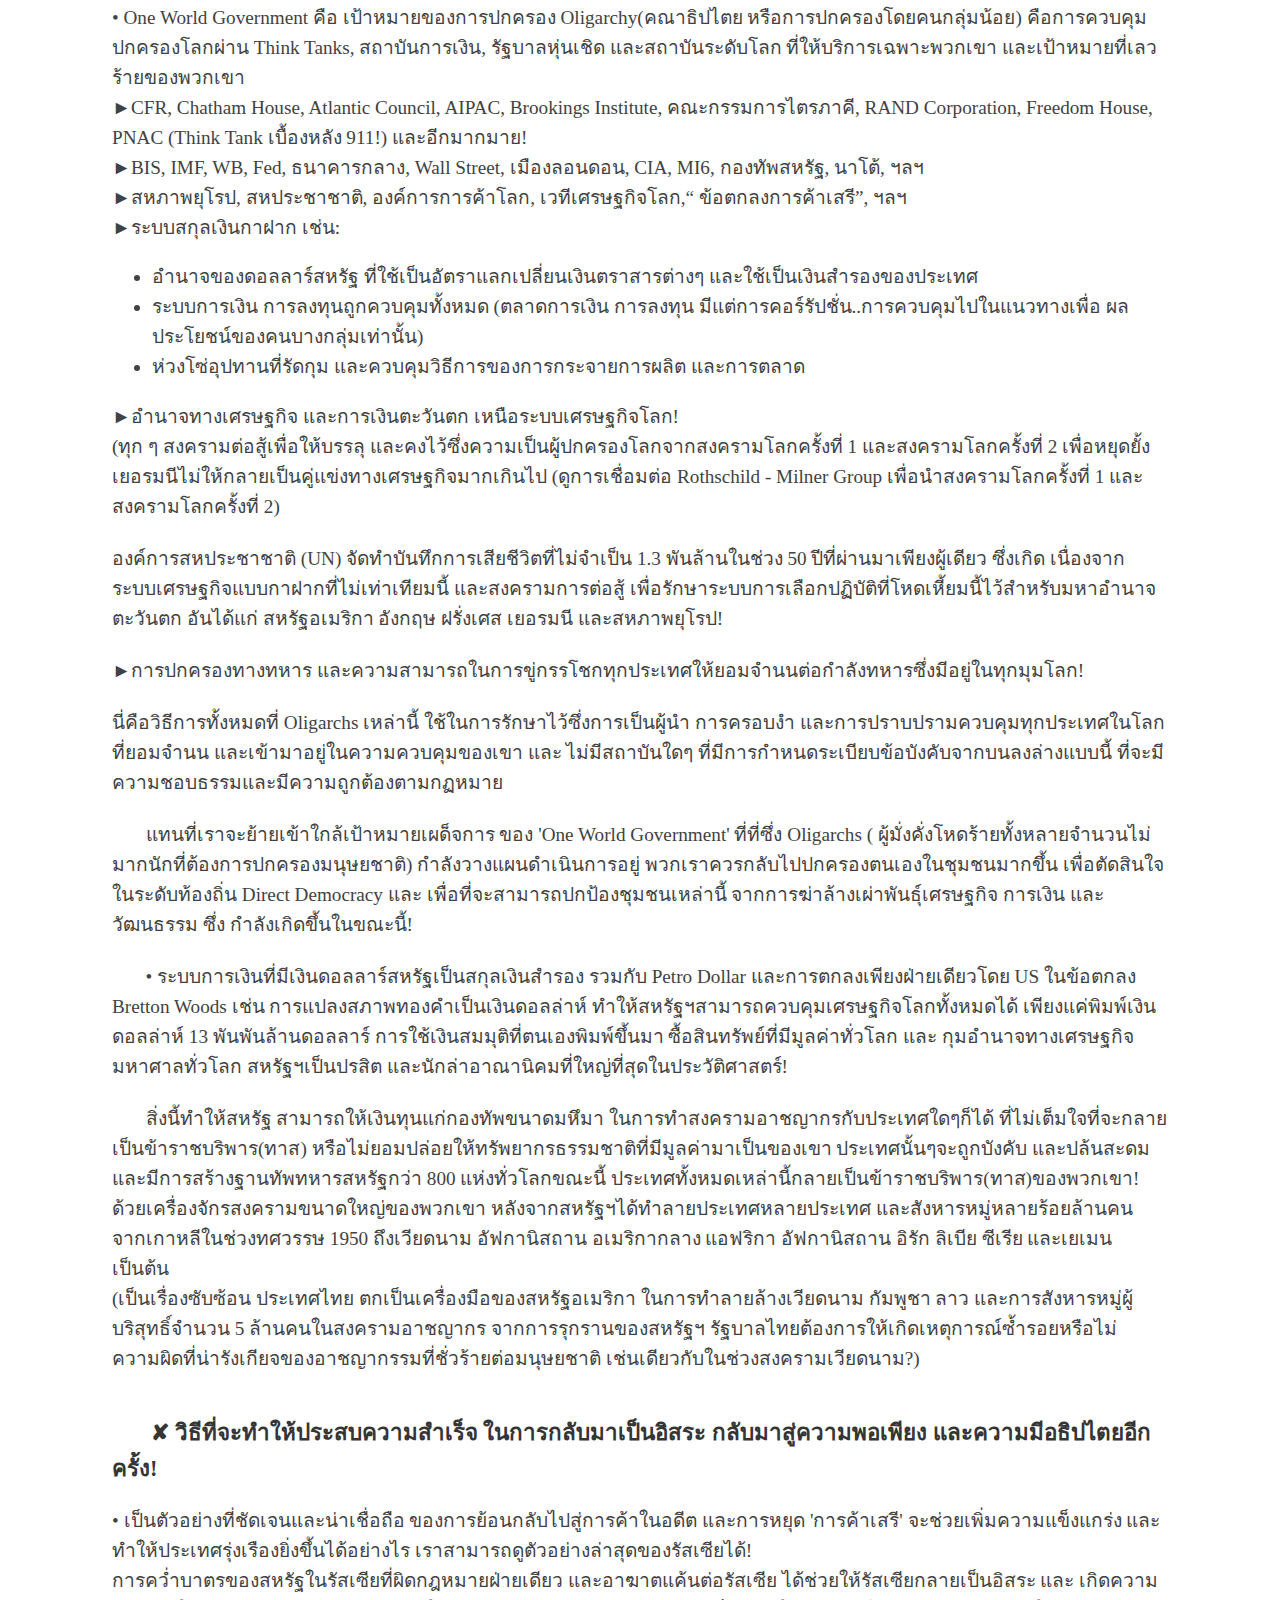
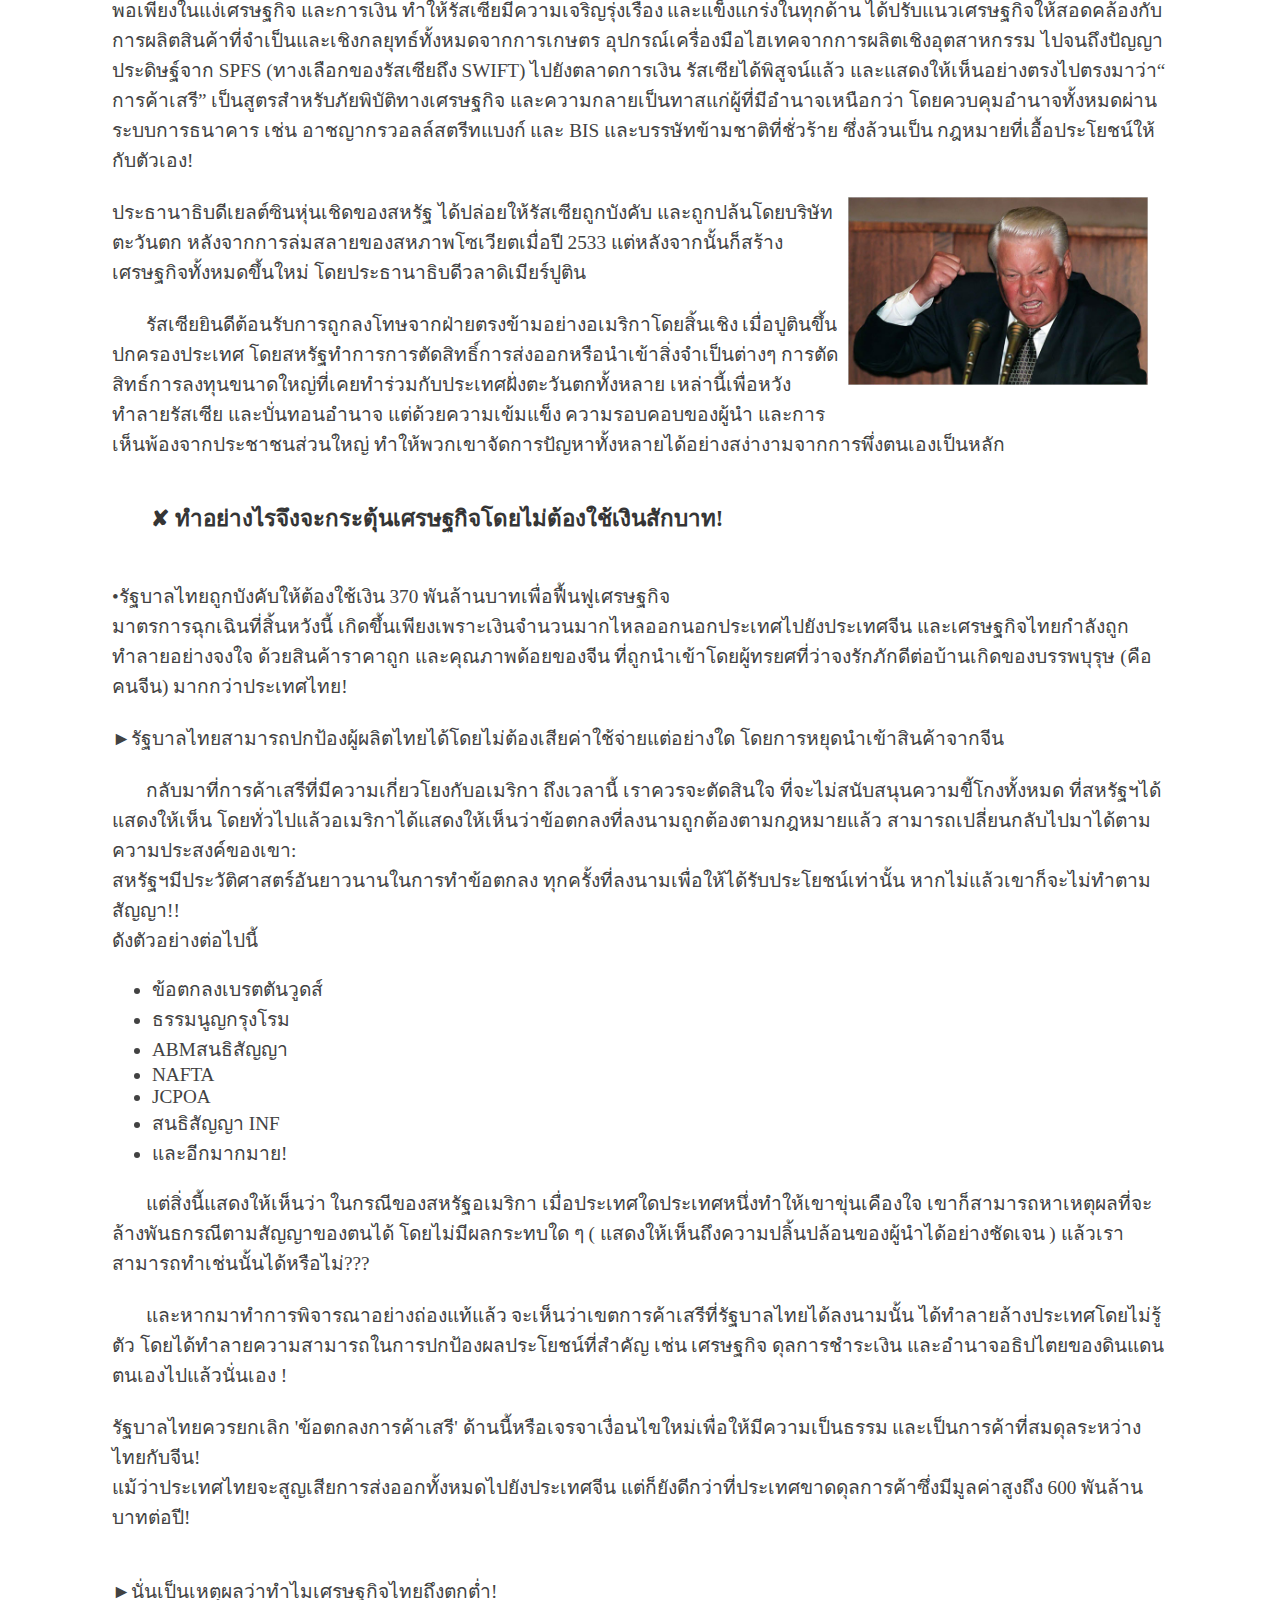
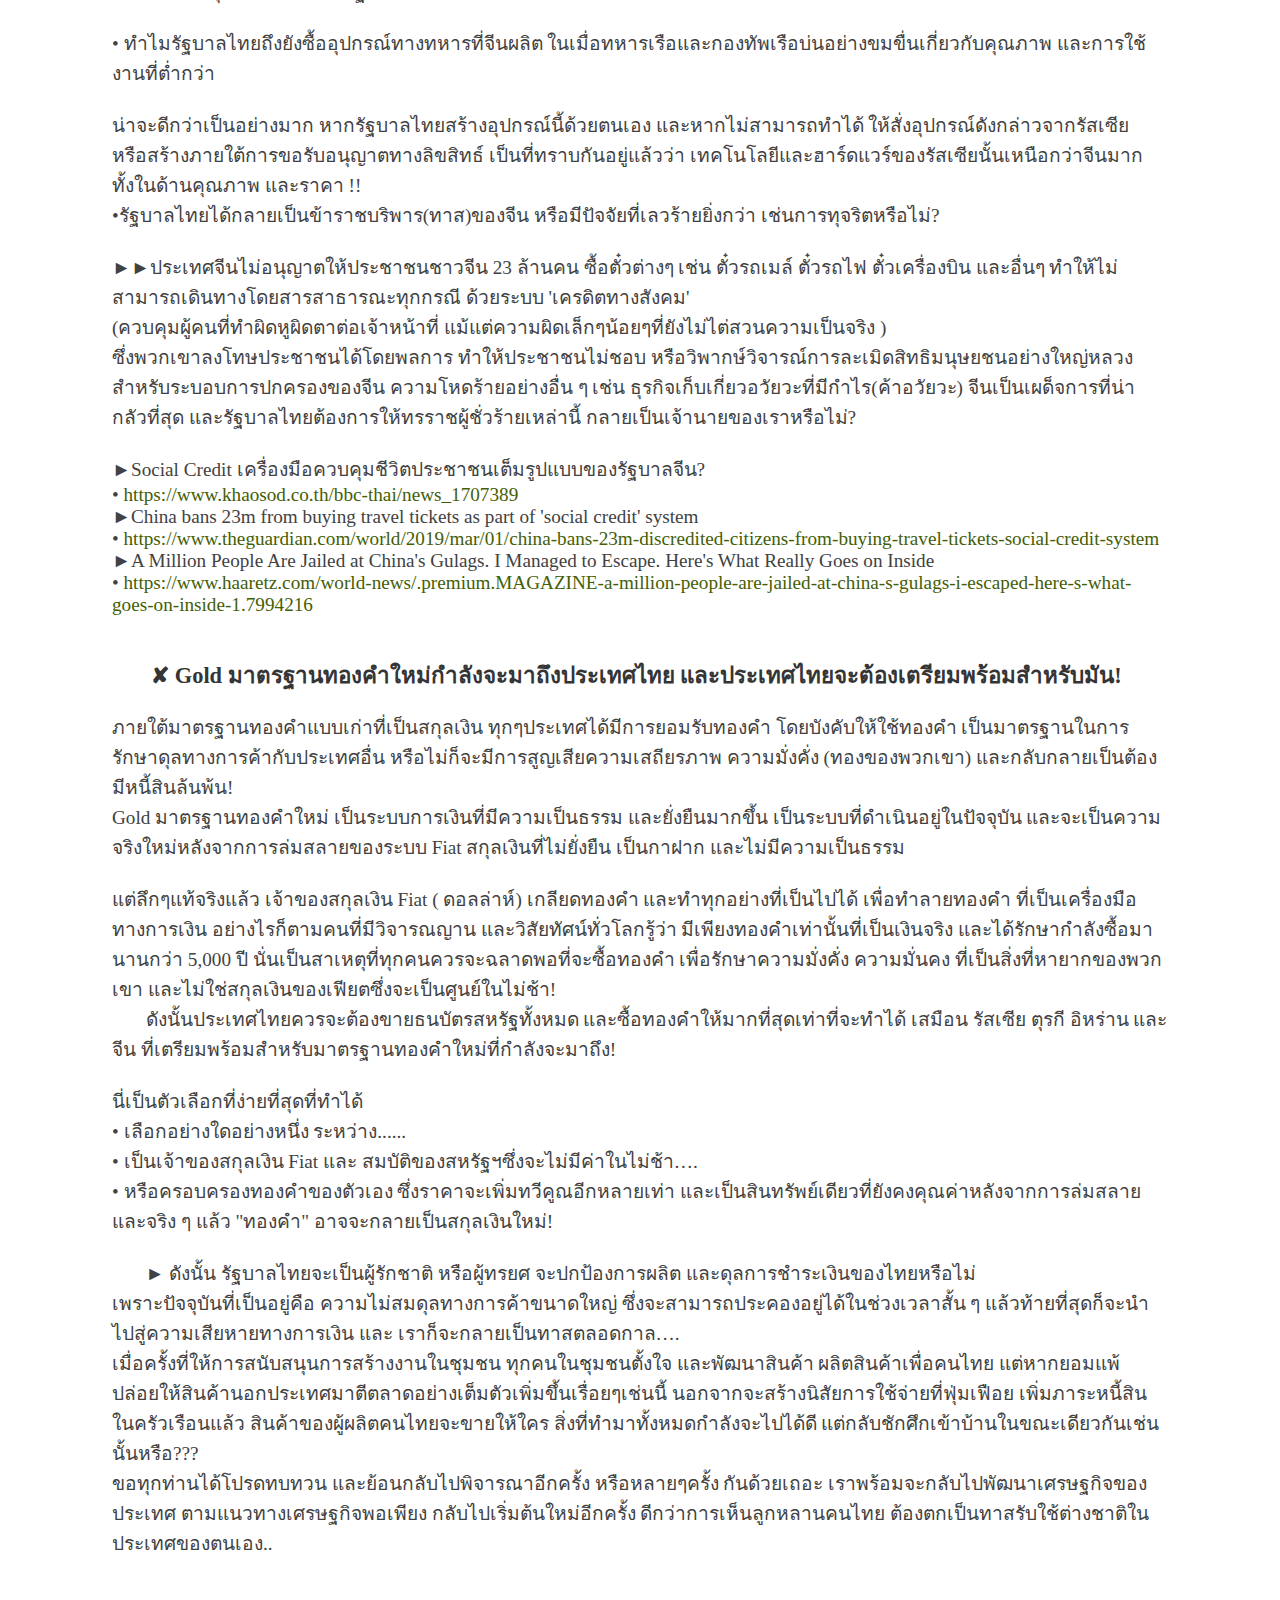
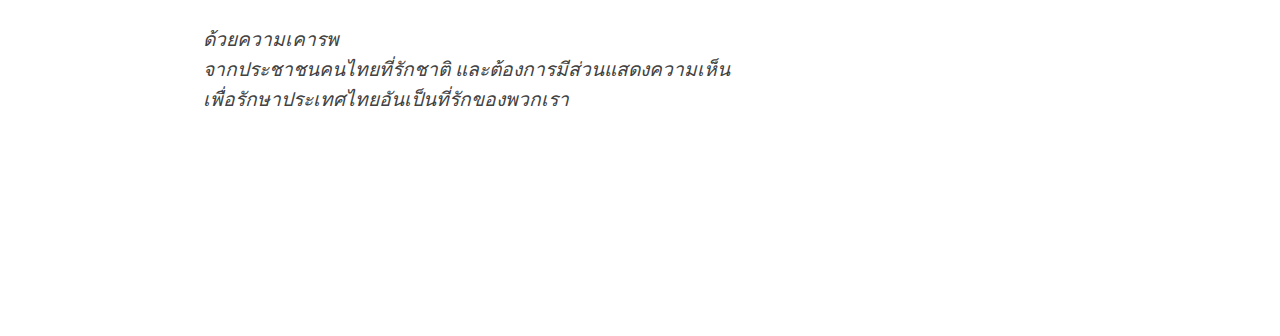
==== commit 5ba85701: "Update index.html" ====
--- a/index.html
+++ b/index.html
@@ -105,7 +105,7 @@
 <br>
 
 <span style="float: right; width: 371px; margin-left: 10px; margin-bottom: 10px; margin-right: 20px;  text-align: left;"> 
-<img src="tb-trade-balance.JPG" style="width:371px; height:301px">
+<img src="tb-trade-balance.jpg" style="width:371px; height:301px">
 </span>
 <p>
 มีการโต้แย้งว่าสิ่งนี้ได้ถูกชดเชยบางส่วนจากการท่องเที่ยว แต่หากดูจาก 'ยอดดุลการค้าระหว่างประเทศ' เป็นปัจจัยสำคัญ จะทำให้มองได้ว่า:
